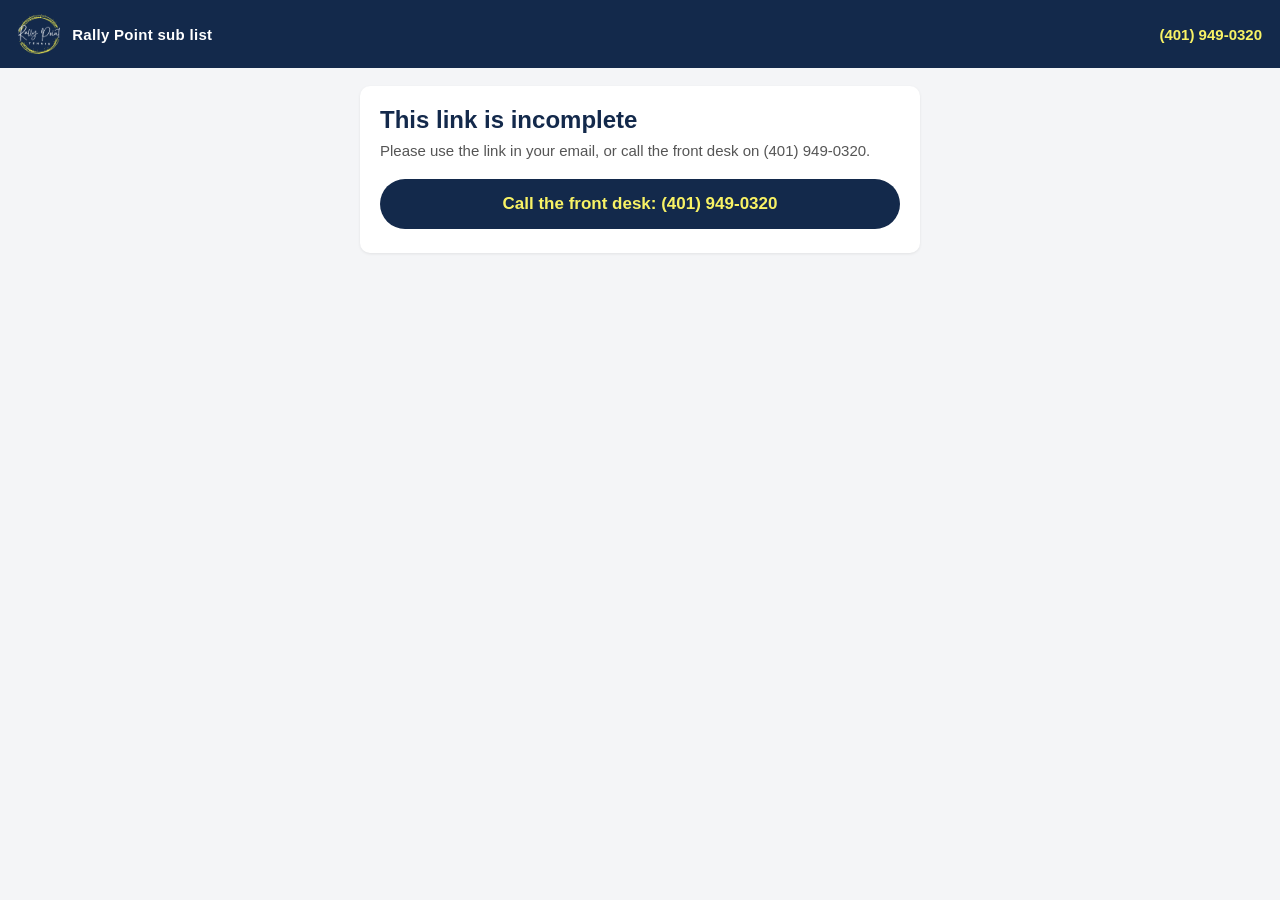
==== claim.html @ f784f1f8 "Publish pages (V14d)" ====
<!DOCTYPE html><html><head><meta charset="utf-8"><meta name="viewport" content="width=device-width, initial-scale=1"><title>A spot has opened</title><link rel="stylesheet" href="style.css"><meta name="referrer" content="no-referrer"></head><body><div class="band"><img alt="" src="logo.png"><div class="club">Rally Point sub list</div><a class="bphone" href="tel:4019490320">(401) 949-0320</a></div><div class="card" id="card"><h1 id="head">A spot has opened</h1><p class="lead" id="lead">Getting the match&#8230;</p><div id="match"></div><button class="act" id="go" hidden>I will take it</button><button class="act alt" id="wd" hidden>I can't make it after all</button><div class="say" id="out"></div><div id="tel"></div><div class="fine" id="fine" hidden>There is no charge to sub. Tapping puts you in line. It is a yes on this date - the desk still calls to confirm, and nothing is final until they do.</div></div><script>var DOOR="https://script.google.com/macros/s/AKfycbzzBlXj4Hk6V8oSJG2BAK8Vd2KqQnewhM2UHeZfyBNEjQkDcgzYHXYBDn3pQLAAO78b/exec";var rpN=0;var PHONE="(401) 949-0320",PHTEL="4019490320";function rpEsc(x){return String(x==null?"":x).replace(/&/g,"&amp;").replace(/</g,"&lt;").replace(/>/g,"&gt;").replace(/"/g,"&quot;");}function rpPhoneWords(){return PHONE?" on "+PHONE:"";}function rpTel(el){if(!el)return;el.innerHTML=PHONE?"<a class=\"telbox\" href=\"tel:"+rpEsc(PHTEL)+"\">Call the front desk: "+rpEsc(PHONE)+"</a>":"";}function rpQ(p){var s="";for(var k in p){if(p[k]===undefined||p[k]===null)continue;s+=(s?"&":"")+encodeURIComponent(k)+"="+encodeURIComponent(p[k]);}return s;}function rpCall(p,done){if(!DOOR){done({ok:false,error:"This page has no club address to ask. Tell the front desk"+rpPhoneWords()+"."});return;}var url=DOOR+"?"+rpQ(p);var finished=false;function fin(d){if(finished)return;finished=true;done(d);}setTimeout(function(){fin({ok:false,error:"The club's list did not answer. Please call the front desk"+rpPhoneWords()+"."});},12000);fetch(url,{redirect:"follow"}).then(function(r){return r.json();}).then(fin).catch(function(e){if(finished)return;var cb="rpCb"+(++rpN);var s=document.createElement("script");window[cb]=function(d){fin(d);};s.src=url+"&callback="+cb+"&t="+Date.now();s.onerror=function(){fin({ok:false,error:"Could not reach the club's list. Please call the front desk"+rpPhoneWords()+"."});};document.body.appendChild(s);});}function rpSay(el,cls,msg){el.className="say "+cls;el.textContent=msg;}function rpDown(form,out,tel,d){if(form)form.hidden=true;rpSay(out,"bad",(d&&(d.error||d.message))||"Could not reach the club's list. Please call the front desk"+rpPhoneWords()+".");rpTel(tel);}function rpParam(n){var m=new RegExp("[?&]"+n+"=([^&]*)").exec(location.search);return m?decodeURIComponent(m[1].replace(/\+/g," ")):"";}function rpNotDesk(d){var c=document.getElementById("card");if(!c)return;c.innerHTML="<h1>Not authorized</h1><div class=\"bad\">"+rpEsc((d&&d.message)||"Not authorized. This page is for the front desk.")+"</div>";}var out=document.getElementById("out"),go=document.getElementById("go"),wd=document.getElementById("wd"),lead=document.getElementById("lead"),head=document.getElementById("head"),fine=document.getElementById("fine"),mt=document.getElementById("match"),tel=document.getElementById("tel");var t=rpParam("t"),s=rpParam("s");function gone(d){document.getElementById("card").innerHTML="<h1>"+rpEsc(d.title||"")+"</h1>"+"<div class=\"done\">"+rpEsc(d.message||"")+"</div>";}function withdraw(b){b.disabled=true;var o=document.getElementById("out")||out;rpSay(o,"","Sending\u2026");rpCall({api:"withdraw",t:t,s:s},function(d){if(d&&d.past){gone(d);return;}if(d&&d.ok){land(d);}else{b.disabled=false;rpSay(o,"bad",(d&&(d.message||d.error))||"Something went wrong.");rpTel(document.getElementById("tel")||tel);}});}function land(d){var c=document.getElementById("card");c.innerHTML="<h1>"+rpEsc(d.title||"")+"</h1>"+(d.block||"")+"<div class=\""+(d.state||(d.ok?"done":"bad"))+"\">"+rpEsc(d.message||"")+"</div>"+(d.again?"<a class=\"act\" href=\""+rpEsc(location.href)+"\">Changed your mind? I will take it</a>":"<div class=\"fine\">Changed your mind? The link in your email still works \u2014 or tap below.</div>"+"<button class=\"act alt\" id=\"wd2\">I can't make it after all</button>")+"<div class=\"say\" id=\"out\"></div><div id=\"tel\"></div>";var w2=document.getElementById("wd2");if(w2)w2.addEventListener("click",function(){withdraw(w2);});rpTel(document.getElementById("tel"));}function show(d){mt.innerHTML=d.block||"";if(d.standing==="confirmed"){head.textContent="You are the sub";lead.textContent="The desk has confirmed you for this one. If you cannot make it after all, tap below and we will tell the desk.";wd.hidden=false;}else if(!d.open){if(d.standing==="first"||d.standing==="queued"){lead.textContent="";if(d.status==="Filled"){head.textContent="This one is covered";rpSay(out,"done","Thanks for saying yes — somebody else is playing. Nothing for you to do.");}else{head.textContent="Nobody was needed in the end";rpSay(out,"done","Thanks for saying yes. The desk closed this one, so nobody is subbing it.\n"+"You’re still on the sub list.");}}else{head.textContent="This one is closed";lead.textContent="It no longer needs a sub. Thanks for looking.";}}else if(d.standing==="first"||d.standing==="queued"){head.textContent="You have said yes to this one";lead.textContent="You are already in line. The desk calls before anything is final.";wd.hidden=false;}else{lead.textContent="Tap below and we put you in line - the desk calls to confirm.";go.hidden=false;fine.hidden=false;}}function dead(title,words){head.textContent=title;lead.textContent=words;rpTel(tel);}if(!t){dead("This link is incomplete","Please use the link in your email, or call the front desk"+rpPhoneWords()+".");}else{rpCall({api:"match",t:t,s:s},function(d){if(d&&d.past){gone(d);return;}if(d&&d.ok){show(d);}else{dead((d&&d.title)||"Could not get the match",(d&&(d.message||d.error))||"Please call the front desk"+rpPhoneWords()+".");}});}go.addEventListener("click",function(){go.disabled=true;rpSay(out,"","Sending\u2026");rpCall({api:"claim",t:t,s:s},function(d){if(d&&d.past){gone(d);return;}if(d&&d.ok){land(d);}else{go.disabled=false;go.textContent="I will take it";rpSay(out,"bad",((d&&(d.message||d.error))||"Something went wrong.")+" We do not know whether your yes went through. Tapping again is safe - it never puts you in line twice.");rpTel(tel);}});});wd.addEventListener("click",function(){withdraw(wd);});</script></body></html>
---- style.css ----
body{margin:0;background:#F4F5F7;font-family:Arial,Helvetica,sans-serif;color:#1B1F26}.band{background:#13294B;color:#FFFFFF;padding:14px 18px;display:flex;align-items:center;gap:12px}.band img{height:40px;width:auto}.band .club{font-weight:bold;font-size:15px;letter-spacing:.3px}.band .bphone{margin-left:auto;color:#F8F265;font-weight:bold;font-size:15px;text-decoration:none;white-space:nowrap}a.tel{color:#13294B;font-weight:bold;text-decoration:underline}a.telbox{display:block;margin-top:14px;padding:15px 14px;background:#13294B;color:#F8F265;font-weight:bold;font-size:17px;text-align:center;text-decoration:none;border-radius:999px}.help{margin:-2px 0 6px;color:#666;font-size:12.5px;line-height:1.45}.card{max-width:520px;margin:18px auto;background:#fff;border-radius:10px;padding:20px 20px 24px;box-shadow:0 1px 3px rgba(0,0,0,.08)}h1{font-size:24px;margin:0 0 6px;color:#13294B}p.lead{margin:0 0 18px;color:#555;font-size:15px;line-height:1.4}label{display:block;font-weight:bold;color:#13294B;font-size:14px;margin:14px 0 6px}input,select,textarea{width:100%;box-sizing:border-box;font-size:16px;padding:11px 12px;border:1px solid #C9CED6;border-radius:8px;background:#EAF2FB}textarea{min-height:70px;resize:vertical}small{color:#666;font-size:12px}button{width:100%;margin-top:20px;background:#13294B;color:#F8F265;font-weight:bold;font-size:17px;border:0;border-radius:999px;padding:14px;cursor:pointer}button[disabled]{opacity:.6}.rule{margin-top:16px;padding:10px 12px;border-left:4px solid #F8F265;background:#FFFBE6;font-size:13px;color:#444;line-height:1.4}.done{background:#E6F4EA;border-left:4px solid #2E7D32;padding:14px;border-radius:8px;font-size:16px;line-height:1.45;white-space:pre-wrap}.bad{background:#FDECEA;border-left:4px solid #B00020;padding:12px;border-radius:8px;font-size:15px;line-height:1.4;margin-top:14px;white-space:pre-wrap}.attention{background:#FFF4D6;border-left:4px solid #E08900;padding:14px;border-radius:8px;font-size:16px;line-height:1.45;white-space:pre-wrap}.desk{display:inline-block;background:#F8F265;color:#13294B;font-size:12px;font-weight:bold;padding:3px 8px;border-radius:999px;margin-left:8px;vertical-align:middle}a.big{display:block;margin-top:16px;padding:18px 14px;background:#13294B;color:#F8F265;font-weight:bold;font-size:18px;text-align:center;text-decoration:none;border-radius:999px}a.big.alt{background:#F8F265;color:#13294B;border:2px solid #13294B}.groups{margin-top:6px;border:1px solid #C9CED6;border-radius:8px;overflow:hidden}.groups label{display:flex;align-items:center;gap:12px;margin:0;padding:12px 14px;font-weight:normal;color:#1B1F26;font-size:16px;border-top:1px solid #E3E6EB;background:#fff;cursor:pointer}.groups label:first-child{border-top:0}.groups input{width:22px;height:22px;flex:0 0 auto;padding:0;background:#fff}.match{margin:0 0 16px;padding:16px 16px 14px;background:#FAFBFD;border:1px solid #DCE1E8;border-left:6px solid #F8F265;border-radius:10px}.match .mgroup{font-size:21px;line-height:1.25;color:#13294B}.match .mwhen{margin-top:8px;font-size:19px;font-weight:bold;line-height:1.3;color:#1B1F26}.pill{display:inline-block;margin-top:12px;background:#13294B;color:#F8F265;font-weight:bold;font-size:13px;letter-spacing:.4px;padding:5px 12px;border-radius:999px}.next{margin-top:16px}.next .nhead{font-weight:bold;color:#13294B;font-size:15px;margin:0 0 8px}.next .nline{position:relative;padding-left:18px;margin:0 0 7px;font-size:15px;line-height:1.4;color:#333}.next .nline:before{content:"";position:absolute;left:0;top:8px;width:7px;height:7px;border-radius:50%;background:#13294B}button.alt{background:#F8F265;color:#13294B;border:2px solid #13294B}button.line{background:#FFFFFF;color:#13294B;border:2px solid #13294B;font-size:15px;padding:11px}a.quiet{display:block;margin-top:16px;text-align:center;color:#13294B;font-size:14px;text-decoration:underline}.req{margin-top:14px;padding:14px 14px 12px;border:1px solid #DCE1E8;border-radius:10px;background:#fff}.req .rtop{display:flex;align-items:center;gap:10px;flex-wrap:wrap}.req .rgroup{font-weight:bold;font-size:17px;color:#13294B}.req .rwhen{margin-top:6px;font-size:16px;font-weight:bold;color:#1B1F26}.req .rwho{margin-top:4px;font-size:14px;color:#444}.req .rline{margin-top:8px;font-size:14px;color:#1B1F26}.req .rline.none{color:#777;font-style:italic}.req .rtold{margin-top:6px;font-size:12px;color:#666}.req .rmeans{margin-top:5px;font-size:12px;color:#666}.req .rnote{margin-top:8px;font-size:12px;color:#666;font-style:italic;line-height:1.4}.req .rlogged{margin-top:4px;font-size:12px;color:#888}.req .racts button{margin-top:10px;font-size:15px;padding:12px}.req .phone{display:flex;gap:8px;align-items:stretch;margin-top:10px}.req .phone input{flex:1;min-width:0;margin:0;padding:10px 12px;font:inherit;font-size:15px}.req .phone button{width:auto;flex:0 0 auto;margin:0}.badge{display:inline-block;font-size:12px;font-weight:bold;letter-spacing:.4px;padding:4px 10px;border-radius:999px;text-transform:uppercase}.b-open{background:#FFF4D6;color:#8A5A00;border:1px solid #E8C46A}.b-claimed{background:#DCEBFA;color:#12457A;border:1px solid #9BC4E8}.b-filled{background:#E6F4EA;color:#1B5E20;border:1px solid #A5D6A9}.b-done{background:#EEF1F6;color:#555;border:1px solid #CDD3DC}.empty{margin-top:16px;padding:14px;background:#EEF1F6;border-radius:8px;color:#555;font-size:15px}button.who{margin-top:10px}.act{display:block;width:100%;box-sizing:border-box;margin:18px 0 6px;padding:17px 18px;background:#F8F265;color:#13294B;border:0;border-radius:10px;font:600 18px/1.2 inherit;text-align:center;text-decoration:none;cursor:pointer}.act:active{transform:translateY(1px)}.act[hidden]{display:none}.act[disabled]{opacity:.55;cursor:default}.quiet{display:block;margin-top:14px;text-align:center;color:#13294B;font-size:15px}.say{margin-top:14px;padding:12px 14px;border-radius:8px;background:#F4F5F7;font-size:15px;line-height:1.45;white-space:pre-wrap}.say.ok{background:#E8F5E9;color:#1B5E20}.say.bad{background:#FDECEA;color:#8A1C1C}.say.done{background:#E8F5E9;color:#1B5E20}.say.attention{background:#FFF4D6;color:#7A4A00}.say:empty{display:none}.fine{color:#777;font-size:13px;margin-top:18px;line-height:1.45}.rq{border-top:1px solid #E3E6EB;padding:14px 0}.rq b{display:block;font-size:17px;color:#13294B}.rq .when{color:#555;font-size:15px;margin-top:2px}.rq .line{margin-top:6px;font-size:15px}.rq .todo{margin-top:6px;font-size:15px;font-weight:600;color:#13294B}.rq .btns{margin-top:10px;display:flex;flex-wrap:wrap;gap:8px}.rq .btns button{padding:11px 13px;border:1px solid #C9CFD8;background:#fff;border-radius:8px;font:inherit;font-size:15px;cursor:pointer}.groups{margin-top:6px;border-top:1px solid #E3E6EB}.groups label{display:grid;grid-template-columns:24px 1fr;gap:12px;align-items:center;margin:0;padding:13px 2px;border-bottom:1px solid #E3E6EB;font-weight:400;color:#222222;font-size:16px;line-height:1.3;text-align:left}.groups input{width:22px;height:22px;margin:0;padding:0;border-radius:4px;background:#FFFFFF}.groups .loading{padding:13px 2px;color:#777;font-size:15px}.loading{padding:13px 2px;color:#777;font-size:15px}.sechead{margin:26px 0 0;padding-top:14px;border-top:1px solid #E3E6EB;font-size:14px;font-weight:600;letter-spacing:.3px;color:#777;text-transform:none}.say .btns{margin-top:10px;display:flex;flex-wrap:wrap;gap:8px}.say .btns button{width:auto;margin:0;padding:11px 13px;border:1px solid #C9CFD8;background:#fff;color:#13294B;border-radius:8px;font:inherit;font-size:15px;font-weight:600;cursor:pointer}
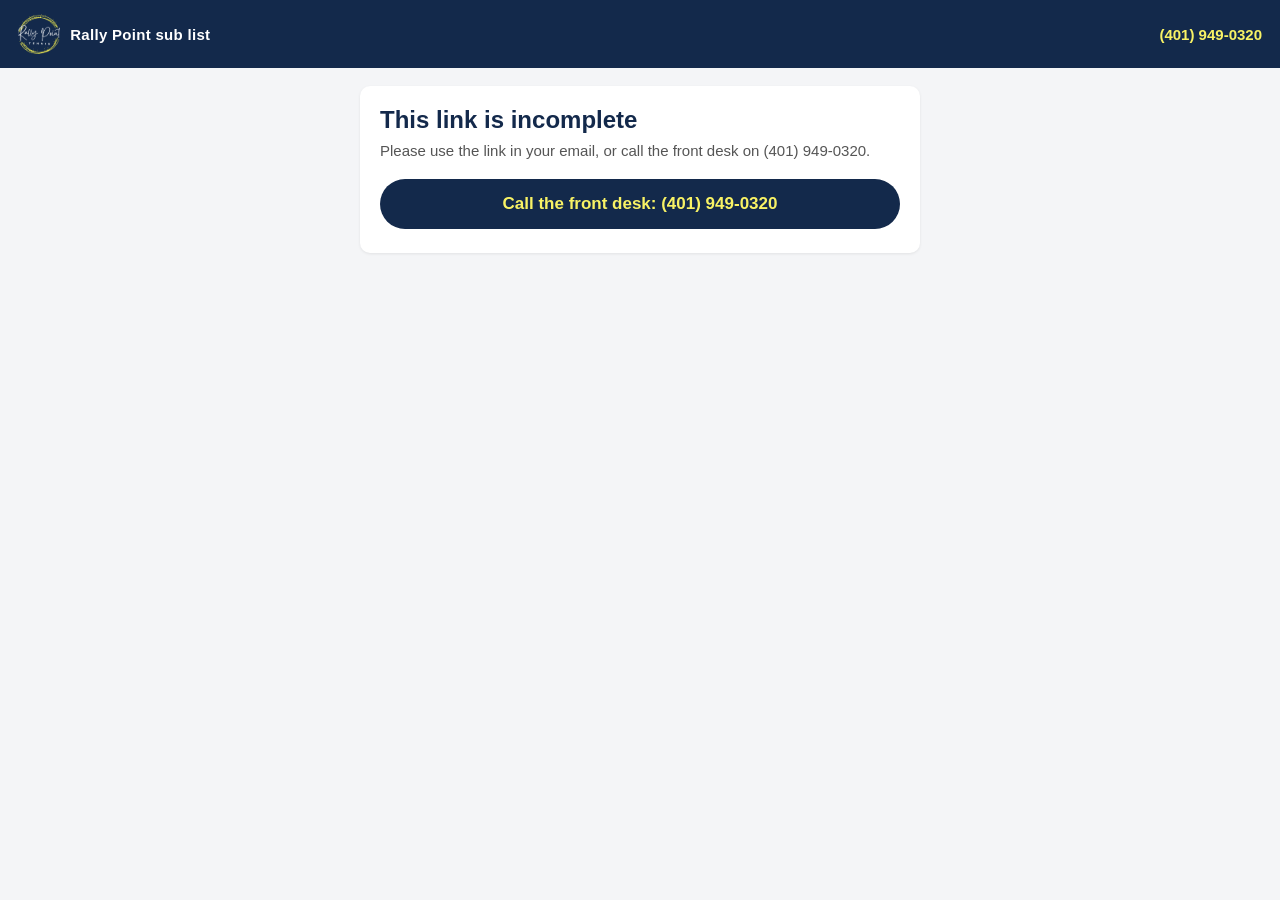
==== commit a3a5589f: "Publish pages (V14h)" ====
--- a/claim.html
+++ b/claim.html
@@ -1 +1 @@
-<!DOCTYPE html><html><head><meta charset="utf-8"><meta name="viewport" content="width=device-width, initial-scale=1"><title>A spot has opened</title><link rel="stylesheet" href="style.css"><meta name="referrer" content="no-referrer"></head><body><div class="band"><img alt="" src="logo.png"><div class="club">Rally Point sub list</div><a class="bphone" href="tel:4019490320">(401) 949-0320</a></div><div class="card" id="card"><h1 id="head">A spot has opened</h1><p class="lead" id="lead">Getting the match&#8230;</p><div id="match"></div><button class="act" id="go" hidden>I will take it</button><button class="act alt" id="wd" hidden>I can't make it after all</button><div class="say" id="out"></div><div id="tel"></div><div class="fine" id="fine" hidden>There is no charge to sub. Tapping puts you in line. It is a yes on this date - the desk still calls to confirm, and nothing is final until they do.</div></div><script>var DOOR="https://script.google.com/macros/s/AKfycbzzBlXj4Hk6V8oSJG2BAK8Vd2KqQnewhM2UHeZfyBNEjQkDcgzYHXYBDn3pQLAAO78b/exec";var rpN=0;var PHONE="(401) 949-0320",PHTEL="4019490320";function rpEsc(x){return String(x==null?"":x).replace(/&/g,"&amp;").replace(/</g,"&lt;").replace(/>/g,"&gt;").replace(/"/g,"&quot;");}function rpPhoneWords(){return PHONE?" on "+PHONE:"";}function rpTel(el){if(!el)return;el.innerHTML=PHONE?"<a class=\"telbox\" href=\"tel:"+rpEsc(PHTEL)+"\">Call the front desk: "+rpEsc(PHONE)+"</a>":"";}function rpQ(p){var s="";for(var k in p){if(p[k]===undefined||p[k]===null)continue;s+=(s?"&":"")+encodeURIComponent(k)+"="+encodeURIComponent(p[k]);}return s;}function rpCall(p,done){if(!DOOR){done({ok:false,error:"This page has no club address to ask. Tell the front desk"+rpPhoneWords()+"."});return;}var url=DOOR+"?"+rpQ(p);var finished=false;function fin(d){if(finished)return;finished=true;done(d);}setTimeout(function(){fin({ok:false,error:"The club's list did not answer. Please call the front desk"+rpPhoneWords()+"."});},12000);fetch(url,{redirect:"follow"}).then(function(r){return r.json();}).then(fin).catch(function(e){if(finished)return;var cb="rpCb"+(++rpN);var s=document.createElement("script");window[cb]=function(d){fin(d);};s.src=url+"&callback="+cb+"&t="+Date.now();s.onerror=function(){fin({ok:false,error:"Could not reach the club's list. Please call the front desk"+rpPhoneWords()+"."});};document.body.appendChild(s);});}function rpSay(el,cls,msg){el.className="say "+cls;el.textContent=msg;}function rpDown(form,out,tel,d){if(form)form.hidden=true;rpSay(out,"bad",(d&&(d.error||d.message))||"Could not reach the club's list. Please call the front desk"+rpPhoneWords()+".");rpTel(tel);}function rpParam(n){var m=new RegExp("[?&]"+n+"=([^&]*)").exec(location.search);return m?decodeURIComponent(m[1].replace(/\+/g," ")):"";}function rpNotDesk(d){var c=document.getElementById("card");if(!c)return;c.innerHTML="<h1>Not authorized</h1><div class=\"bad\">"+rpEsc((d&&d.message)||"Not authorized. This page is for the front desk.")+"</div>";}var out=document.getElementById("out"),go=document.getElementById("go"),wd=document.getElementById("wd"),lead=document.getElementById("lead"),head=document.getElementById("head"),fine=document.getElementById("fine"),mt=document.getElementById("match"),tel=document.getElementById("tel");var t=rpParam("t"),s=rpParam("s");function gone(d){document.getElementById("card").innerHTML="<h1>"+rpEsc(d.title||"")+"</h1>"+"<div class=\"done\">"+rpEsc(d.message||"")+"</div>";}function withdraw(b){b.disabled=true;var o=document.getElementById("out")||out;rpSay(o,"","Sending\u2026");rpCall({api:"withdraw",t:t,s:s},function(d){if(d&&d.past){gone(d);return;}if(d&&d.ok){land(d);}else{b.disabled=false;rpSay(o,"bad",(d&&(d.message||d.error))||"Something went wrong.");rpTel(document.getElementById("tel")||tel);}});}function land(d){var c=document.getElementById("card");c.innerHTML="<h1>"+rpEsc(d.title||"")+"</h1>"+(d.block||"")+"<div class=\""+(d.state||(d.ok?"done":"bad"))+"\">"+rpEsc(d.message||"")+"</div>"+(d.again?"<a class=\"act\" href=\""+rpEsc(location.href)+"\">Changed your mind? I will take it</a>":"<div class=\"fine\">Changed your mind? The link in your email still works \u2014 or tap below.</div>"+"<button class=\"act alt\" id=\"wd2\">I can't make it after all</button>")+"<div class=\"say\" id=\"out\"></div><div id=\"tel\"></div>";var w2=document.getElementById("wd2");if(w2)w2.addEventListener("click",function(){withdraw(w2);});rpTel(document.getElementById("tel"));}function show(d){mt.innerHTML=d.block||"";if(d.standing==="confirmed"){head.textContent="You are the sub";lead.textContent="The desk has confirmed you for this one. If you cannot make it after all, tap below and we will tell the desk.";wd.hidden=false;}else if(!d.open){if(d.standing==="first"||d.standing==="queued"){lead.textContent="";if(d.status==="Filled"){head.textContent="This one is covered";rpSay(out,"done","Thanks for saying yes — somebody else is playing. Nothing for you to do.");}else{head.textContent="Nobody was needed in the end";rpSay(out,"done","Thanks for saying yes. The desk closed this one, so nobody is subbing it.\n"+"You’re still on the sub list.");}}else{head.textContent="This one is closed";lead.textContent="It no longer needs a sub. Thanks for looking.";}}else if(d.standing==="first"||d.standing==="queued"){head.textContent="You have said yes to this one";lead.textContent="You are already in line. The desk calls before anything is final.";wd.hidden=false;}else{lead.textContent="Tap below and we put you in line - the desk calls to confirm.";go.hidden=false;fine.hidden=false;}}function dead(title,words){head.textContent=title;lead.textContent=words;rpTel(tel);}if(!t){dead("This link is incomplete","Please use the link in your email, or call the front desk"+rpPhoneWords()+".");}else{rpCall({api:"match",t:t,s:s},function(d){if(d&&d.past){gone(d);return;}if(d&&d.ok){show(d);}else{dead((d&&d.title)||"Could not get the match",(d&&(d.message||d.error))||"Please call the front desk"+rpPhoneWords()+".");}});}go.addEventListener("click",function(){go.disabled=true;rpSay(out,"","Sending\u2026");rpCall({api:"claim",t:t,s:s},function(d){if(d&&d.past){gone(d);return;}if(d&&d.ok){land(d);}else{go.disabled=false;go.textContent="I will take it";rpSay(out,"bad",((d&&(d.message||d.error))||"Something went wrong.")+" We do not know whether your yes went through. Tapping again is safe - it never puts you in line twice.");rpTel(tel);}});});wd.addEventListener("click",function(){withdraw(wd);});</script></body></html>+<!DOCTYPE html><html><head><meta charset="utf-8"><meta name="viewport" content="width=device-width, initial-scale=1"><title>A spot has opened</title><link rel="stylesheet" href="style.css"><meta name="referrer" content="no-referrer"></head><body><div class="band"><a class="home" href="./"><img alt="" src="logo.png"><div class="club">Rally Point sub list</div></a><a class="bphone" href="tel:4019490320">(401) 949-0320</a></div><div class="card" id="card"><h1 id="head">A spot has opened</h1><p class="lead" id="lead">Getting the match&#8230;</p><div id="match"></div><button class="act" id="go" hidden>I will take it</button><button class="act alt" id="wd" hidden>I can't make it after all</button><div class="say" id="out"></div><div id="tel"></div><div class="fine" id="fine" hidden>There is no charge to sub. Tapping puts you in line. It is a yes on this date - the desk still calls to confirm, and nothing is final until they do.</div></div><script>var DOOR="https://script.google.com/macros/s/AKfycbzzBlXj4Hk6V8oSJG2BAK8Vd2KqQnewhM2UHeZfyBNEjQkDcgzYHXYBDn3pQLAAO78b/exec";var rpN=0;var PHONE="(401) 949-0320",PHTEL="4019490320";function rpEsc(x){return String(x==null?"":x).replace(/&/g,"&amp;").replace(/</g,"&lt;").replace(/>/g,"&gt;").replace(/"/g,"&quot;");}function rpPhoneWords(){return PHONE?" on "+PHONE:"";}function rpTel(el){if(!el)return;el.innerHTML=PHONE?"<a class=\"telbox\" href=\"tel:"+rpEsc(PHTEL)+"\">Call the front desk: "+rpEsc(PHONE)+"</a>":"";}function rpQ(p){var s="";for(var k in p){if(p[k]===undefined||p[k]===null)continue;s+=(s?"&":"")+encodeURIComponent(k)+"="+encodeURIComponent(p[k]);}return s;}function rpCall(p,done){if(!DOOR){done({ok:false,error:"This page has no club address to ask. Tell the front desk"+rpPhoneWords()+"."});return;}var url=DOOR+"?"+rpQ(p);var finished=false;function fin(d){if(finished)return;finished=true;done(d);}setTimeout(function(){fin({ok:false,error:"The club's list did not answer. Please call the front desk"+rpPhoneWords()+"."});},12000);fetch(url,{redirect:"follow"}).then(function(r){return r.json();}).then(fin).catch(function(e){if(finished)return;var cb="rpCb"+(++rpN);var s=document.createElement("script");window[cb]=function(d){fin(d);};s.src=url+"&callback="+cb+"&t="+Date.now();s.onerror=function(){fin({ok:false,error:"Could not reach the club's list. Please call the front desk"+rpPhoneWords()+"."});};document.body.appendChild(s);});}function rpSay(el,cls,msg){el.className="say "+cls;el.textContent=msg;}function rpDown(form,out,tel,d){if(form)form.hidden=true;rpSay(out,"bad",(d&&(d.error||d.message))||"Could not reach the club's list. Please call the front desk"+rpPhoneWords()+".");rpTel(tel);}function rpParam(n){var m=new RegExp("[?&]"+n+"=([^&]*)").exec(location.search);return m?decodeURIComponent(m[1].replace(/\+/g," ")):"";}function rpNotDesk(d){var c=document.getElementById("card");if(!c)return;c.innerHTML="<h1>Not authorized</h1><div class=\"bad\">"+rpEsc((d&&d.message)||"Not authorized. This page is for the front desk.")+"</div>";}var out=document.getElementById("out"),go=document.getElementById("go"),wd=document.getElementById("wd"),lead=document.getElementById("lead"),head=document.getElementById("head"),fine=document.getElementById("fine"),mt=document.getElementById("match"),tel=document.getElementById("tel");var t=rpParam("t"),s=rpParam("s");function gone(d){document.getElementById("card").innerHTML="<h1>"+rpEsc(d.title||"")+"</h1>"+"<div class=\"done\">"+rpEsc(d.message||"")+"</div>";}function withdraw(b){b.disabled=true;var o=document.getElementById("out")||out;rpSay(o,"","Sending\u2026");rpCall({api:"withdraw",t:t,s:s},function(d){if(d&&d.past){gone(d);return;}if(d&&d.ok){land(d);}else{b.disabled=false;rpSay(o,"bad",(d&&(d.message||d.error))||"Something went wrong.");rpTel(document.getElementById("tel")||tel);}});}function land(d){var c=document.getElementById("card");c.innerHTML="<h1>"+rpEsc(d.title||"")+"</h1>"+(d.block||"")+"<div class=\""+(d.state||(d.ok?"done":"bad"))+"\">"+rpEsc(d.message||"")+"</div>"+(d.again?"<a class=\"act\" href=\""+rpEsc(location.href)+"\">Changed your mind? I will take it</a>":"<div class=\"fine\">Changed your mind? The link in your email still works \u2014 or tap below.</div>"+"<button class=\"act alt\" id=\"wd2\">I can't make it after all</button>")+"<div class=\"say\" id=\"out\"></div><div id=\"tel\"></div>";var w2=document.getElementById("wd2");if(w2)w2.addEventListener("click",function(){withdraw(w2);});rpTel(document.getElementById("tel"));}function show(d){mt.innerHTML=d.block||"";if(d.standing==="confirmed"){head.textContent="You are the sub";lead.textContent="The desk has confirmed you for this one. If you cannot make it after all, tap below and we will tell the desk.";wd.hidden=false;}else if(!d.open){if(d.standing==="first"||d.standing==="queued"){lead.textContent="";if(d.status==="Filled"){head.textContent="This one is covered";rpSay(out,"done","Thanks for saying yes — somebody else is playing. Nothing for you to do.");}else{head.textContent="Nobody was needed in the end";rpSay(out,"done","Thanks for saying yes. The desk closed this one, so nobody is subbing it.\n"+"You’re still on the sub list.");}}else{head.textContent="This one is closed";lead.textContent="It no longer needs a sub. Thanks for looking.";}}else if(d.standing==="first"||d.standing==="queued"){head.textContent="You have said yes to this one";lead.textContent="You are already in line. The desk calls before anything is final.";wd.hidden=false;}else{lead.textContent="Tap below and we put you in line - the desk calls to confirm.";go.hidden=false;fine.hidden=false;}}function dead(title,words){head.textContent=title;lead.textContent=words;rpTel(tel);}if(!t){dead("This link is incomplete","Please use the link in your email, or call the front desk"+rpPhoneWords()+".");}else{rpCall({api:"match",t:t,s:s},function(d){if(d&&d.past){gone(d);return;}if(d&&d.ok){show(d);}else{dead((d&&d.title)||"Could not get the match",(d&&(d.message||d.error))||"Please call the front desk"+rpPhoneWords()+".");}});}go.addEventListener("click",function(){go.disabled=true;rpSay(out,"","Sending\u2026");rpCall({api:"claim",t:t,s:s},function(d){if(d&&d.past){gone(d);return;}if(d&&d.ok){land(d);}else{go.disabled=false;go.textContent="I will take it";rpSay(out,"bad",((d&&(d.message||d.error))||"Something went wrong.")+" We do not know whether your yes went through. Tapping again is safe - it never puts you in line twice.");rpTel(tel);}});});wd.addEventListener("click",function(){withdraw(wd);});</script></body></html>
--- a/style.css
+++ b/style.css
@@ -1 +1 @@
-body{margin:0;background:#F4F5F7;font-family:Arial,Helvetica,sans-serif;color:#1B1F26}.band{background:#13294B;color:#FFFFFF;padding:14px 18px;display:flex;align-items:center;gap:12px}.band img{height:40px;width:auto}.band .club{font-weight:bold;font-size:15px;letter-spacing:.3px}.band .bphone{margin-left:auto;color:#F8F265;font-weight:bold;font-size:15px;text-decoration:none;white-space:nowrap}a.tel{color:#13294B;font-weight:bold;text-decoration:underline}a.telbox{display:block;margin-top:14px;padding:15px 14px;background:#13294B;color:#F8F265;font-weight:bold;font-size:17px;text-align:center;text-decoration:none;border-radius:999px}.help{margin:-2px 0 6px;color:#666;font-size:12.5px;line-height:1.45}.card{max-width:520px;margin:18px auto;background:#fff;border-radius:10px;padding:20px 20px 24px;box-shadow:0 1px 3px rgba(0,0,0,.08)}h1{font-size:24px;margin:0 0 6px;color:#13294B}p.lead{margin:0 0 18px;color:#555;font-size:15px;line-height:1.4}label{display:block;font-weight:bold;color:#13294B;font-size:14px;margin:14px 0 6px}input,select,textarea{width:100%;box-sizing:border-box;font-size:16px;padding:11px 12px;border:1px solid #C9CED6;border-radius:8px;background:#EAF2FB}textarea{min-height:70px;resize:vertical}small{color:#666;font-size:12px}button{width:100%;margin-top:20px;background:#13294B;color:#F8F265;font-weight:bold;font-size:17px;border:0;border-radius:999px;padding:14px;cursor:pointer}button[disabled]{opacity:.6}.rule{margin-top:16px;padding:10px 12px;border-left:4px solid #F8F265;background:#FFFBE6;font-size:13px;color:#444;line-height:1.4}.done{background:#E6F4EA;border-left:4px solid #2E7D32;padding:14px;border-radius:8px;font-size:16px;line-height:1.45;white-space:pre-wrap}.bad{background:#FDECEA;border-left:4px solid #B00020;padding:12px;border-radius:8px;font-size:15px;line-height:1.4;margin-top:14px;white-space:pre-wrap}.attention{background:#FFF4D6;border-left:4px solid #E08900;padding:14px;border-radius:8px;font-size:16px;line-height:1.45;white-space:pre-wrap}.desk{display:inline-block;background:#F8F265;color:#13294B;font-size:12px;font-weight:bold;padding:3px 8px;border-radius:999px;margin-left:8px;vertical-align:middle}a.big{display:block;margin-top:16px;padding:18px 14px;background:#13294B;color:#F8F265;font-weight:bold;font-size:18px;text-align:center;text-decoration:none;border-radius:999px}a.big.alt{background:#F8F265;color:#13294B;border:2px solid #13294B}.groups{margin-top:6px;border:1px solid #C9CED6;border-radius:8px;overflow:hidden}.groups label{display:flex;align-items:center;gap:12px;margin:0;padding:12px 14px;font-weight:normal;color:#1B1F26;font-size:16px;border-top:1px solid #E3E6EB;background:#fff;cursor:pointer}.groups label:first-child{border-top:0}.groups input{width:22px;height:22px;flex:0 0 auto;padding:0;background:#fff}.match{margin:0 0 16px;padding:16px 16px 14px;background:#FAFBFD;border:1px solid #DCE1E8;border-left:6px solid #F8F265;border-radius:10px}.match .mgroup{font-size:21px;line-height:1.25;color:#13294B}.match .mwhen{margin-top:8px;font-size:19px;font-weight:bold;line-height:1.3;color:#1B1F26}.pill{display:inline-block;margin-top:12px;background:#13294B;color:#F8F265;font-weight:bold;font-size:13px;letter-spacing:.4px;padding:5px 12px;border-radius:999px}.next{margin-top:16px}.next .nhead{font-weight:bold;color:#13294B;font-size:15px;margin:0 0 8px}.next .nline{position:relative;padding-left:18px;margin:0 0 7px;font-size:15px;line-height:1.4;color:#333}.next .nline:before{content:"";position:absolute;left:0;top:8px;width:7px;height:7px;border-radius:50%;background:#13294B}button.alt{background:#F8F265;color:#13294B;border:2px solid #13294B}button.line{background:#FFFFFF;color:#13294B;border:2px solid #13294B;font-size:15px;padding:11px}a.quiet{display:block;margin-top:16px;text-align:center;color:#13294B;font-size:14px;text-decoration:underline}.req{margin-top:14px;padding:14px 14px 12px;border:1px solid #DCE1E8;border-radius:10px;background:#fff}.req .rtop{display:flex;align-items:center;gap:10px;flex-wrap:wrap}.req .rgroup{font-weight:bold;font-size:17px;color:#13294B}.req .rwhen{margin-top:6px;font-size:16px;font-weight:bold;color:#1B1F26}.req .rwho{margin-top:4px;font-size:14px;color:#444}.req .rline{margin-top:8px;font-size:14px;color:#1B1F26}.req .rline.none{color:#777;font-style:italic}.req .rtold{margin-top:6px;font-size:12px;color:#666}.req .rmeans{margin-top:5px;font-size:12px;color:#666}.req .rnote{margin-top:8px;font-size:12px;color:#666;font-style:italic;line-height:1.4}.req .rlogged{margin-top:4px;font-size:12px;color:#888}.req .racts button{margin-top:10px;font-size:15px;padding:12px}.req .phone{display:flex;gap:8px;align-items:stretch;margin-top:10px}.req .phone input{flex:1;min-width:0;margin:0;padding:10px 12px;font:inherit;font-size:15px}.req .phone button{width:auto;flex:0 0 auto;margin:0}.badge{display:inline-block;font-size:12px;font-weight:bold;letter-spacing:.4px;padding:4px 10px;border-radius:999px;text-transform:uppercase}.b-open{background:#FFF4D6;color:#8A5A00;border:1px solid #E8C46A}.b-claimed{background:#DCEBFA;color:#12457A;border:1px solid #9BC4E8}.b-filled{background:#E6F4EA;color:#1B5E20;border:1px solid #A5D6A9}.b-done{background:#EEF1F6;color:#555;border:1px solid #CDD3DC}.empty{margin-top:16px;padding:14px;background:#EEF1F6;border-radius:8px;color:#555;font-size:15px}button.who{margin-top:10px}.act{display:block;width:100%;box-sizing:border-box;margin:18px 0 6px;padding:17px 18px;background:#F8F265;color:#13294B;border:0;border-radius:10px;font:600 18px/1.2 inherit;text-align:center;text-decoration:none;cursor:pointer}.act:active{transform:translateY(1px)}.act[hidden]{display:none}.act[disabled]{opacity:.55;cursor:default}.quiet{display:block;margin-top:14px;text-align:center;color:#13294B;font-size:15px}.say{margin-top:14px;padding:12px 14px;border-radius:8px;background:#F4F5F7;font-size:15px;line-height:1.45;white-space:pre-wrap}.say.ok{background:#E8F5E9;color:#1B5E20}.say.bad{background:#FDECEA;color:#8A1C1C}.say.done{background:#E8F5E9;color:#1B5E20}.say.attention{background:#FFF4D6;color:#7A4A00}.say:empty{display:none}.fine{color:#777;font-size:13px;margin-top:18px;line-height:1.45}.rq{border-top:1px solid #E3E6EB;padding:14px 0}.rq b{display:block;font-size:17px;color:#13294B}.rq .when{color:#555;font-size:15px;margin-top:2px}.rq .line{margin-top:6px;font-size:15px}.rq .todo{margin-top:6px;font-size:15px;font-weight:600;color:#13294B}.rq .btns{margin-top:10px;display:flex;flex-wrap:wrap;gap:8px}.rq .btns button{padding:11px 13px;border:1px solid #C9CFD8;background:#fff;border-radius:8px;font:inherit;font-size:15px;cursor:pointer}.groups{margin-top:6px;border-top:1px solid #E3E6EB}.groups label{display:grid;grid-template-columns:24px 1fr;gap:12px;align-items:center;margin:0;padding:13px 2px;border-bottom:1px solid #E3E6EB;font-weight:400;color:#222222;font-size:16px;line-height:1.3;text-align:left}.groups input{width:22px;height:22px;margin:0;padding:0;border-radius:4px;background:#FFFFFF}.groups .loading{padding:13px 2px;color:#777;font-size:15px}.loading{padding:13px 2px;color:#777;font-size:15px}.sechead{margin:26px 0 0;padding-top:14px;border-top:1px solid #E3E6EB;font-size:14px;font-weight:600;letter-spacing:.3px;color:#777;text-transform:none}.say .btns{margin-top:10px;display:flex;flex-wrap:wrap;gap:8px}.say .btns button{width:auto;margin:0;padding:11px 13px;border:1px solid #C9CFD8;background:#fff;color:#13294B;border-radius:8px;font:inherit;font-size:15px;font-weight:600;cursor:pointer}+body{margin:0;background:#F4F5F7;font-family:Arial,Helvetica,sans-serif;color:#1B1F26}.band{background:#13294B;color:#FFFFFF;padding:14px 18px;display:flex;align-items:center;gap:12px}.band img{height:40px;width:auto}.band .club{font-weight:bold;font-size:15px;letter-spacing:.3px}.band .bphone{margin-left:auto;color:#F8F265;font-weight:bold;font-size:15px;text-decoration:none;white-space:nowrap}a.tel{color:#13294B;font-weight:bold;text-decoration:underline}a.telbox{display:block;margin-top:14px;padding:15px 14px;background:#13294B;color:#F8F265;font-weight:bold;font-size:17px;text-align:center;text-decoration:none;border-radius:999px}.help{margin:-2px 0 6px;color:#666;font-size:12.5px;line-height:1.45}.card{max-width:520px;margin:18px auto;background:#fff;border-radius:10px;padding:20px 20px 24px;box-shadow:0 1px 3px rgba(0,0,0,.08)}h1{font-size:24px;margin:0 0 6px;color:#13294B}p.lead{margin:0 0 18px;color:#555;font-size:15px;line-height:1.4}label{display:block;font-weight:bold;color:#13294B;font-size:14px;margin:14px 0 6px}input,select,textarea{width:100%;box-sizing:border-box;font-size:16px;padding:11px 12px;border:1px solid #C9CED6;border-radius:8px;background:#EAF2FB}textarea{min-height:70px;resize:vertical}small{color:#666;font-size:12px}button{width:100%;margin-top:20px;background:#13294B;color:#F8F265;font-weight:bold;font-size:17px;border:0;border-radius:999px;padding:14px;cursor:pointer}button[disabled]{opacity:.6}.rule{margin-top:16px;padding:10px 12px;border-left:4px solid #F8F265;background:#FFFBE6;font-size:13px;color:#444;line-height:1.4}.done{background:#E6F4EA;border-left:4px solid #2E7D32;padding:14px;border-radius:8px;font-size:16px;line-height:1.45;white-space:pre-wrap}.bad{background:#FDECEA;border-left:4px solid #B00020;padding:12px;border-radius:8px;font-size:15px;line-height:1.4;margin-top:14px;white-space:pre-wrap}.attention{background:#FFF4D6;border-left:4px solid #E08900;padding:14px;border-radius:8px;font-size:16px;line-height:1.45;white-space:pre-wrap}.desk{display:inline-block;background:#F8F265;color:#13294B;font-size:12px;font-weight:bold;padding:3px 8px;border-radius:999px;margin-left:8px;vertical-align:middle}a.big{display:block;margin-top:16px;padding:18px 14px;background:#13294B;color:#F8F265;font-weight:bold;font-size:18px;text-align:center;text-decoration:none;border-radius:999px}a.big.alt{background:#F8F265;color:#13294B;border:2px solid #13294B}.groups{margin-top:6px;border:1px solid #C9CED6;border-radius:8px;overflow:hidden}.groups label{display:flex;align-items:center;gap:12px;margin:0;padding:12px 14px;font-weight:normal;color:#1B1F26;font-size:16px;border-top:1px solid #E3E6EB;background:#fff;cursor:pointer}.groups label:first-child{border-top:0}.groups input{width:22px;height:22px;flex:0 0 auto;padding:0;background:#fff}.match{margin:0 0 16px;padding:16px 16px 14px;background:#FAFBFD;border:1px solid #DCE1E8;border-left:6px solid #F8F265;border-radius:10px}.match .mgroup{font-size:21px;line-height:1.25;color:#13294B}.match .mwhen{margin-top:8px;font-size:19px;font-weight:bold;line-height:1.3;color:#1B1F26}.pill{display:inline-block;margin-top:12px;background:#13294B;color:#F8F265;font-weight:bold;font-size:13px;letter-spacing:.4px;padding:5px 12px;border-radius:999px}.next{margin-top:16px}.next .nhead{font-weight:bold;color:#13294B;font-size:15px;margin:0 0 8px}.next .nline{position:relative;padding-left:18px;margin:0 0 7px;font-size:15px;line-height:1.4;color:#333}.next .nline:before{content:"";position:absolute;left:0;top:8px;width:7px;height:7px;border-radius:50%;background:#13294B}button.alt{background:#F8F265;color:#13294B;border:2px solid #13294B}button.line{background:#FFFFFF;color:#13294B;border:2px solid #13294B;font-size:15px;padding:11px}a.quiet{display:block;margin-top:16px;text-align:center;color:#13294B;font-size:14px;text-decoration:underline}.req{margin-top:14px;padding:14px 14px 12px;border:1px solid #DCE1E8;border-radius:10px;background:#fff}.req .rtop{display:flex;align-items:center;gap:10px;flex-wrap:wrap}.req .rgroup{font-weight:bold;font-size:17px;color:#13294B}.req .rwhen{margin-top:6px;font-size:16px;font-weight:bold;color:#1B1F26}.req .rwho{margin-top:4px;font-size:14px;color:#444}.req .rline{margin-top:8px;font-size:14px;color:#1B1F26}.req .rline.none{color:#777;font-style:italic}.req .rtold{margin-top:6px;font-size:12px;color:#666}.req .rmeans{margin-top:5px;font-size:12px;color:#666}.req .rnote{margin-top:8px;font-size:12px;color:#666;font-style:italic;line-height:1.4}.req .rlogged{margin-top:4px;font-size:12px;color:#888}.req .racts button{margin-top:10px;font-size:15px;padding:12px}.req .phone{display:flex;gap:8px;align-items:stretch;margin-top:10px}.req .phone input{flex:1;min-width:0;margin:0;padding:10px 12px;font:inherit;font-size:15px}.req .phone button{width:auto;flex:0 0 auto;margin:0}.badge{display:inline-block;font-size:12px;font-weight:bold;letter-spacing:.4px;padding:4px 10px;border-radius:999px;text-transform:uppercase}.b-open{background:#FFF4D6;color:#8A5A00;border:1px solid #E8C46A}.b-claimed{background:#DCEBFA;color:#12457A;border:1px solid #9BC4E8}.b-filled{background:#E6F4EA;color:#1B5E20;border:1px solid #A5D6A9}.b-done{background:#EEF1F6;color:#555;border:1px solid #CDD3DC}.empty{margin-top:16px;padding:14px;background:#EEF1F6;border-radius:8px;color:#555;font-size:15px}button.who{margin-top:10px}.act{display:block;width:100%;box-sizing:border-box;margin:18px 0 6px;padding:17px 18px;background:#F8F265;color:#13294B;border:0;border-radius:10px;font:600 18px/1.2 inherit;text-align:center;text-decoration:none;cursor:pointer}.act:active{transform:translateY(1px)}.act[hidden]{display:none}.act[disabled]{opacity:.55;cursor:default}.second{display:block;width:100%;box-sizing:border-box;margin:18px 0 6px;padding:17px 18px;background:#fff;color:#13294B;border:2px solid #13294B;border-radius:10px;font:600 18px/1.2 inherit;text-align:center;text-decoration:none;cursor:pointer}.home{display:flex;align-items:center;gap:10px;text-decoration:none;color:inherit}.quiet{display:block;margin-top:14px;text-align:center;color:#13294B;font-size:15px}.say{margin-top:14px;padding:12px 14px;border-radius:8px;background:#F4F5F7;font-size:15px;line-height:1.45;white-space:pre-wrap}.say.ok{background:#E8F5E9;color:#1B5E20}.say.bad{background:#FDECEA;color:#8A1C1C}.say.done{background:#E8F5E9;color:#1B5E20}.say.attention{background:#FFF4D6;color:#7A4A00}.say:empty{display:none}.fine{color:#777;font-size:13px;margin-top:18px;line-height:1.45}.rq{border-top:1px solid #E3E6EB;padding:14px 0}.rq b{display:block;font-size:17px;color:#13294B}.rq .when{color:#555;font-size:15px;margin-top:2px}.rq .line{margin-top:6px;font-size:15px}.rq .todo{margin-top:6px;font-size:15px;font-weight:600;color:#13294B}.rq .btns{margin-top:10px;display:flex;flex-wrap:wrap;gap:8px}.rq .btns button{padding:11px 13px;border:1px solid #C9CFD8;background:#fff;border-radius:8px;font:inherit;font-size:15px;cursor:pointer}.groups{margin-top:6px;border-top:1px solid #E3E6EB}.groups label{display:grid;grid-template-columns:24px 1fr;gap:12px;align-items:center;margin:0;padding:13px 2px;border-bottom:1px solid #E3E6EB;font-weight:400;color:#222222;font-size:16px;line-height:1.3;text-align:left}.groups input{width:22px;height:22px;margin:0;padding:0;border-radius:4px;background:#FFFFFF}.groups .loading{padding:13px 2px;color:#777;font-size:15px}.loading{padding:13px 2px;color:#777;font-size:15px}.sechead{margin:26px 0 0;padding-top:14px;border-top:1px solid #E3E6EB;font-size:14px;font-weight:600;letter-spacing:.3px;color:#777;text-transform:none}.say .btns{margin-top:10px;display:flex;flex-wrap:wrap;gap:8px}.say .btns button{width:auto;margin:0;padding:11px 13px;border:1px solid #C9CFD8;background:#fff;color:#13294B;border-radius:8px;font:inherit;font-size:15px;font-weight:600;cursor:pointer}
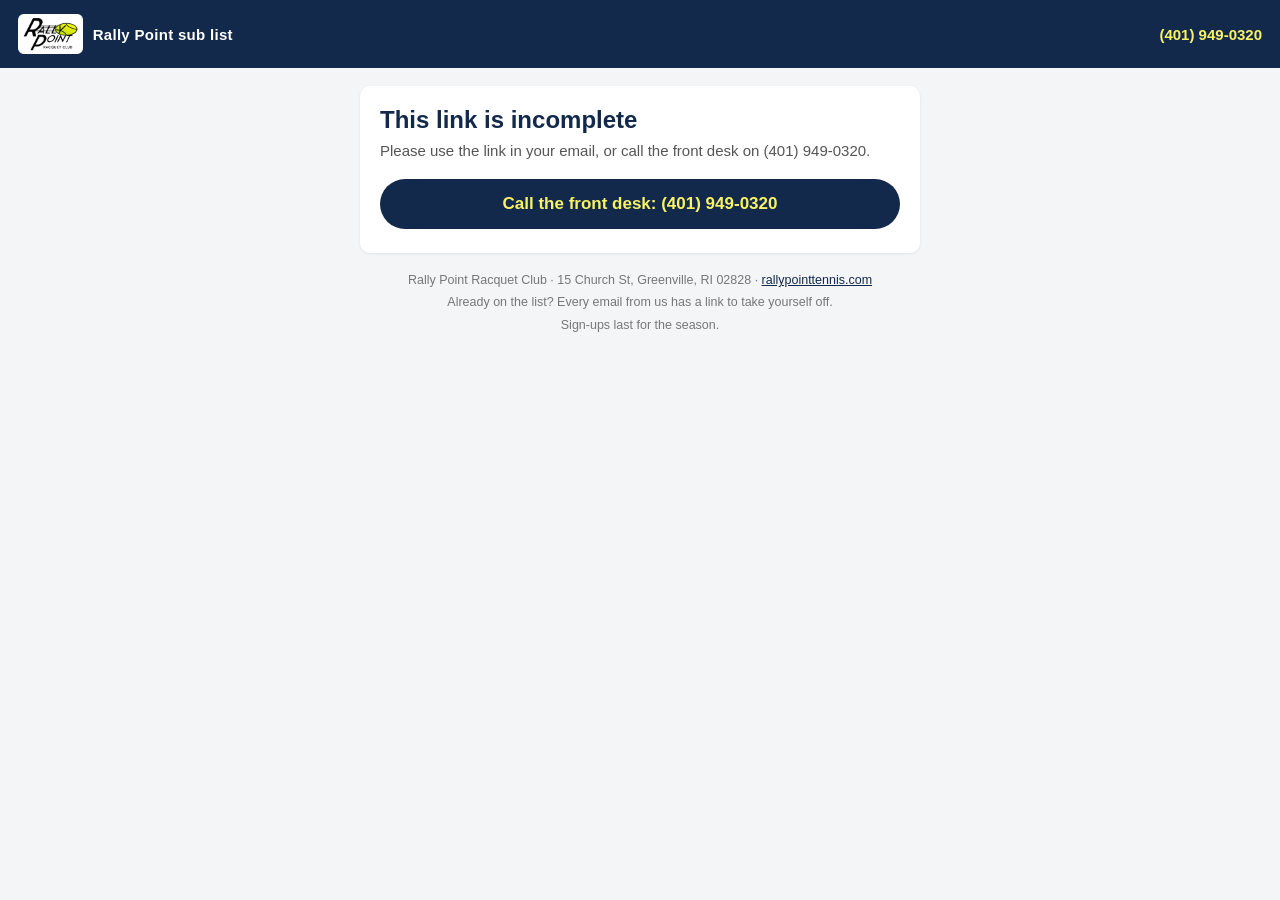
==== commit 110f21e2: "Publish pages (V18)" ====
--- a/claim.html
+++ b/claim.html
@@ -1 +1 @@
-<!DOCTYPE html><html><head><meta charset="utf-8"><meta name="viewport" content="width=device-width, initial-scale=1"><title>A spot has opened</title><link rel="stylesheet" href="style.css"><meta name="referrer" content="no-referrer"></head><body><div class="band"><a class="home" href="./"><img alt="" src="logo.png"><div class="club">Rally Point sub list</div></a><a class="bphone" href="tel:4019490320">(401) 949-0320</a></div><div class="card" id="card"><h1 id="head">A spot has opened</h1><p class="lead" id="lead">Getting the match&#8230;</p><div id="match"></div><button class="act" id="go" hidden>I will take it</button><button class="act alt" id="wd" hidden>I can't make it after all</button><div class="say" id="out"></div><div id="tel"></div><div class="fine" id="fine" hidden>There is no charge to sub. Tapping puts you in line. It is a yes on this date - the desk still calls to confirm, and nothing is final until they do.</div></div><script>var DOOR="https://script.google.com/macros/s/AKfycbzzBlXj4Hk6V8oSJG2BAK8Vd2KqQnewhM2UHeZfyBNEjQkDcgzYHXYBDn3pQLAAO78b/exec";var rpN=0;var PHONE="(401) 949-0320",PHTEL="4019490320";function rpEsc(x){return String(x==null?"":x).replace(/&/g,"&amp;").replace(/</g,"&lt;").replace(/>/g,"&gt;").replace(/"/g,"&quot;");}function rpPhoneWords(){return PHONE?" on "+PHONE:"";}function rpTel(el){if(!el)return;el.innerHTML=PHONE?"<a class=\"telbox\" href=\"tel:"+rpEsc(PHTEL)+"\">Call the front desk: "+rpEsc(PHONE)+"</a>":"";}function rpQ(p){var s="";for(var k in p){if(p[k]===undefined||p[k]===null)continue;s+=(s?"&":"")+encodeURIComponent(k)+"="+encodeURIComponent(p[k]);}return s;}function rpCall(p,done){if(!DOOR){done({ok:false,error:"This page has no club address to ask. Tell the front desk"+rpPhoneWords()+"."});return;}var url=DOOR+"?"+rpQ(p);var finished=false;function fin(d){if(finished)return;finished=true;done(d);}setTimeout(function(){fin({ok:false,error:"The club's list did not answer. Please call the front desk"+rpPhoneWords()+"."});},12000);fetch(url,{redirect:"follow"}).then(function(r){return r.json();}).then(fin).catch(function(e){if(finished)return;var cb="rpCb"+(++rpN);var s=document.createElement("script");window[cb]=function(d){fin(d);};s.src=url+"&callback="+cb+"&t="+Date.now();s.onerror=function(){fin({ok:false,error:"Could not reach the club's list. Please call the front desk"+rpPhoneWords()+"."});};document.body.appendChild(s);});}function rpSay(el,cls,msg){el.className="say "+cls;el.textContent=msg;}function rpDown(form,out,tel,d){if(form)form.hidden=true;rpSay(out,"bad",(d&&(d.error||d.message))||"Could not reach the club's list. Please call the front desk"+rpPhoneWords()+".");rpTel(tel);}function rpParam(n){var m=new RegExp("[?&]"+n+"=([^&]*)").exec(location.search);return m?decodeURIComponent(m[1].replace(/\+/g," ")):"";}function rpNotDesk(d){var c=document.getElementById("card");if(!c)return;c.innerHTML="<h1>Not authorized</h1><div class=\"bad\">"+rpEsc((d&&d.message)||"Not authorized. This page is for the front desk.")+"</div>";}var out=document.getElementById("out"),go=document.getElementById("go"),wd=document.getElementById("wd"),lead=document.getElementById("lead"),head=document.getElementById("head"),fine=document.getElementById("fine"),mt=document.getElementById("match"),tel=document.getElementById("tel");var t=rpParam("t"),s=rpParam("s");function gone(d){document.getElementById("card").innerHTML="<h1>"+rpEsc(d.title||"")+"</h1>"+"<div class=\"done\">"+rpEsc(d.message||"")+"</div>";}function withdraw(b){b.disabled=true;var o=document.getElementById("out")||out;rpSay(o,"","Sending\u2026");rpCall({api:"withdraw",t:t,s:s},function(d){if(d&&d.past){gone(d);return;}if(d&&d.ok){land(d);}else{b.disabled=false;rpSay(o,"bad",(d&&(d.message||d.error))||"Something went wrong.");rpTel(document.getElementById("tel")||tel);}});}function land(d){var c=document.getElementById("card");c.innerHTML="<h1>"+rpEsc(d.title||"")+"</h1>"+(d.block||"")+"<div class=\""+(d.state||(d.ok?"done":"bad"))+"\">"+rpEsc(d.message||"")+"</div>"+(d.again?"<a class=\"act\" href=\""+rpEsc(location.href)+"\">Changed your mind? I will take it</a>":"<div class=\"fine\">Changed your mind? The link in your email still works \u2014 or tap below.</div>"+"<button class=\"act alt\" id=\"wd2\">I can't make it after all</button>")+"<div class=\"say\" id=\"out\"></div><div id=\"tel\"></div>";var w2=document.getElementById("wd2");if(w2)w2.addEventListener("click",function(){withdraw(w2);});rpTel(document.getElementById("tel"));}function show(d){mt.innerHTML=d.block||"";if(d.standing==="confirmed"){head.textContent="You are the sub";lead.textContent="The desk has confirmed you for this one. If you cannot make it after all, tap below and we will tell the desk.";wd.hidden=false;}else if(!d.open){if(d.standing==="first"||d.standing==="queued"){lead.textContent="";if(d.status==="Filled"){head.textContent="This one is covered";rpSay(out,"done","Thanks for saying yes — somebody else is playing. Nothing for you to do.");}else{head.textContent="Nobody was needed in the end";rpSay(out,"done","Thanks for saying yes. The desk closed this one, so nobody is subbing it.\n"+"You’re still on the sub list.");}}else{head.textContent="This one is closed";lead.textContent="It no longer needs a sub. Thanks for looking.";}}else if(d.standing==="first"||d.standing==="queued"){head.textContent="You have said yes to this one";lead.textContent="You are already in line. The desk calls before anything is final.";wd.hidden=false;}else{lead.textContent="Tap below and we put you in line - the desk calls to confirm.";go.hidden=false;fine.hidden=false;}}function dead(title,words){head.textContent=title;lead.textContent=words;rpTel(tel);}if(!t){dead("This link is incomplete","Please use the link in your email, or call the front desk"+rpPhoneWords()+".");}else{rpCall({api:"match",t:t,s:s},function(d){if(d&&d.past){gone(d);return;}if(d&&d.ok){show(d);}else{dead((d&&d.title)||"Could not get the match",(d&&(d.message||d.error))||"Please call the front desk"+rpPhoneWords()+".");}});}go.addEventListener("click",function(){go.disabled=true;rpSay(out,"","Sending\u2026");rpCall({api:"claim",t:t,s:s},function(d){if(d&&d.past){gone(d);return;}if(d&&d.ok){land(d);}else{go.disabled=false;go.textContent="I will take it";rpSay(out,"bad",((d&&(d.message||d.error))||"Something went wrong.")+" We do not know whether your yes went through. Tapping again is safe - it never puts you in line twice.");rpTel(tel);}});});wd.addEventListener("click",function(){withdraw(wd);});</script></body></html>+<!DOCTYPE html><html><head><meta charset="utf-8"><meta name="viewport" content="width=device-width, initial-scale=1"><title>A spot has opened</title><link rel="stylesheet" href="style.css"><meta name="referrer" content="no-referrer"><meta name="robots" content="noindex"></head><body><div class="band"><a class="home" href="./"><img alt="Rally Point Racquet Club - home" src="logo.png"><div class="club">Rally Point sub list</div></a><a class="bphone" href="tel:4019490320">(401) 949-0320</a></div><div class="card" id="card"><h1 id="head">A spot has opened</h1><p class="lead" id="lead">Getting the match&#8230;</p><div id="match"></div><button class="act" id="go" hidden>I will take it</button><button class="act alt" id="wd" hidden>I can't make it after all</button><div class="say" id="out"></div><div id="tel"></div><div class="fine" id="fine" hidden>There is no charge to sub. Tapping puts you in line. It is a yes on this date - the desk still calls to confirm, and nothing is final until they do.</div></div><div class="foot"><div class="fclub">Rally Point Racquet Club · 15 Church St, Greenville, RI 02828 · <a href="https://www.rallypointtennis.com" target="_top" rel="noopener">rallypointtennis.com</a></div><div>Already on the list? Every email from us has a link to take yourself off.</div><div>Sign-ups last for the season.</div></div><script>var DOOR="https://script.google.com/macros/s/AKfycbzzBlXj4Hk6V8oSJG2BAK8Vd2KqQnewhM2UHeZfyBNEjQkDcgzYHXYBDn3pQLAAO78b/exec";var rpN=0,rpUnsure=false;var PHONE="(401) 949-0320",PHTEL="4019490320";function rpEsc(x){return String(x==null?"":x).replace(/&/g,"&amp;").replace(/</g,"&lt;").replace(/>/g,"&gt;").replace(/"/g,"&quot;");}function rpPhoneWords(){return PHONE?" on "+PHONE:"";}function rpTel(el){if(!el)return;el.innerHTML=PHONE?"<a class=\"telbox\" href=\"tel:"+rpEsc(PHTEL)+"\">Call the front desk: "+rpEsc(PHONE)+"</a>":"";}function rpQ(p){var s="";for(var k in p){if(p[k]===undefined||p[k]===null)continue;s+=(s?"&":"")+encodeURIComponent(k)+"="+encodeURIComponent(p[k]);}return s;}var RP_READS={groups:1,match:1,staff:1,offlook:1,open:1};function rpCall(p,done,slow){if(!DOOR){done({ok:false,error:"This page has no club address to ask. Tell the front desk"+rpPhoneWords()+"."});return;}var url=DOOR+"?"+rpQ(p),read=RP_READS.hasOwnProperty(p.api),lost=read?"Could not reach the club's list. Please call the front desk"+rpPhoneWords()+".":"We could not confirm it arrived. Please call the desk to check"+rpPhoneWords()+".";function ask(again){var finished=false,t8=read&&slow?setTimeout(slow,8000):0;function fin(d,gone){if(finished)return;finished=true;clearTimeout(t8);clearTimeout(t30);if(gone&&read&&again){ask(false);return;}if(gone)d={ok:false,unsure:!read,error:lost,message:lost};rpUnsure=!!(d&&d.unsure);try{done(d);}finally{rpUnsure=false;}}var t30=setTimeout(function(){fin(null,true);},30000);fetch(url,{redirect:"follow"}).then(function(r){return r.json();}).then(function(d){fin(d);}).catch(function(e){if(finished)return;if(!read){fin(null,true);return;}var cb="rpCb"+(++rpN);var s=document.createElement("script");window[cb]=function(d){fin(d);};s.src=url+"&callback="+cb+"&t="+Date.now();s.onerror=function(){fin(null,true);};document.body.appendChild(s);});}ask(true);}function rpSay(el,cls,msg){if(cls==="bad"&&rpUnsure)cls="attention";el.className="say "+cls;el.textContent=msg;}function rpDown(out,tel,d,again){rpSay(out,"bad",(d&&(d.error||d.message))||"Could not reach the club's list. Please call the front desk"+rpPhoneWords()+".");rpTel(tel);if(again){var w=document.createElement("div"),b=document.createElement("button");w.className="btns";b.type="button";b.textContent="Try again";b.onclick=function(){rpSay(out,"","");tel.innerHTML="";again();};w.appendChild(b);out.appendChild(w);}}function rpParam(n){var m=new RegExp("[?&]"+n+"=([^&]*)").exec(location.search);return m?decodeURIComponent(m[1].replace(/\+/g," ")):"";}function rpKey(){var m=/^#(?:.*&)?key=([^&]*)/.exec(location.hash||"");return m?decodeURIComponent(m[1]):rpParam("key");}function rpNotDesk(d){var c=document.getElementById("card");if(!c)return;c.innerHTML="<h1>Not authorized</h1><div class=\"bad\">"+rpEsc((d&&d.message)||"Not authorized. This page is for the front desk.")+"</div>";}var out=document.getElementById("out"),go=document.getElementById("go"),wd=document.getElementById("wd"),lead=document.getElementById("lead"),head=document.getElementById("head"),fine=document.getElementById("fine"),mt=document.getElementById("match"),tel=document.getElementById("tel");var t=rpParam("t"),s=rpParam("s");function gone(d){document.getElementById("card").innerHTML="<h1>"+rpEsc(d.title||"")+"</h1>"+"<div class=\"done\">"+rpEsc(d.message||"")+"</div>";}function offCard(d){document.getElementById("card").innerHTML="<h1>"+rpEsc(d.title||"")+"</h1>"+"<div class=\"attention\">"+rpEsc(d.message||"")+"</div><a class=\"quiet\" href=\"signup.html\">Join the sub list</a>";}function withdraw(b){b.disabled=true;var o=document.getElementById("out")||out;rpSay(o,"","Sending\u2026");rpCall({api:"withdraw",t:t,s:s},function(d){if(d&&d.past){gone(d);return;}if(d&&d.ok){land(d);}else{b.disabled=false;rpSay(o,"bad",(d&&(d.message||d.error))||"Something went wrong.");rpTel(document.getElementById("tel")||tel);}});}function land(d){var c=document.getElementById("card");c.innerHTML="<h1>"+rpEsc(d.title||"")+"</h1>"+(d.block||"")+"<div class=\""+(d.state||(d.ok?"done":"bad"))+"\">"+rpEsc(d.message||"")+"</div>"+(d.again?"<a class=\"act\" href=\""+rpEsc(location.href)+"\">Changed your mind? I will take it</a>":"<div class=\"fine\">Changed your mind? The link in your email still works \u2014 or tap below.</div>"+"<button class=\"act alt\" id=\"wd2\">I can't make it after all</button>")+"<div class=\"say\" id=\"out\"></div><div id=\"tel\"></div>";var w2=document.getElementById("wd2");if(w2)w2.addEventListener("click",function(){withdraw(w2);});rpTel(document.getElementById("tel"));}function show(d){mt.innerHTML=d.block||"";if(d.standing==="confirmed"){head.textContent="You are the sub";lead.textContent="The desk has confirmed you for this one. If you cannot make it after all, tap below and we will tell the desk.";wd.hidden=false;}else if(!d.open){if(d.standing==="first"||d.standing==="queued"){lead.textContent="";if(d.status==="Filled"){head.textContent="This one is covered";rpSay(out,"done","Thanks for saying yes — somebody else is playing. Nothing for you to do.");}else{head.textContent="Nobody was needed in the end";rpSay(out,"done","Thanks for saying yes. The desk closed this one, so nobody is subbing it.\n"+"You’re still on the sub list.");}}else{head.textContent="This one is closed";lead.textContent="It no longer needs a sub. Thanks for looking.";}}else if(d.standing==="first"||d.standing==="queued"){head.textContent="You have said yes to this one";lead.textContent="You are already in line. The desk calls before anything is final.";wd.hidden=false;}else{lead.textContent="Tap below and we put you in line - the desk calls to confirm.";go.hidden=false;fine.hidden=false;}}function dead(title,words){head.textContent=title;lead.textContent=words;rpTel(tel);}if(!t){dead("This link is incomplete","Please use the link in your email, or call the front desk"+rpPhoneWords()+".");}else{rpCall({api:"match",t:t,s:s},function(d){if(d&&d.past){gone(d);return;}if(d&&d.off){offCard(d);return;}if(d&&d.ok){show(d);}else{dead((d&&d.title)||"Could not get the match",(d&&(d.message||d.error))||"Please call the front desk"+rpPhoneWords()+".");}});}go.addEventListener("click",function(){go.disabled=true;rpSay(out,"","Sending\u2026");rpCall({api:"claim",t:t,s:s},function(d){if(d&&d.past){gone(d);return;}if(d&&d.off){offCard(d);return;}if(d&&d.ok){land(d);}else{go.disabled=false;go.textContent="I will take it";rpSay(out,"bad",((d&&(d.message||d.error))||"Something went wrong.")+" We do not know whether your yes went through. Tapping again is safe - it never puts you in line twice.");rpTel(tel);}});});wd.addEventListener("click",function(){withdraw(wd);});</script></body></html>
--- a/style.css
+++ b/style.css
@@ -1 +1 @@
-body{margin:0;background:#F4F5F7;font-family:Arial,Helvetica,sans-serif;color:#1B1F26}.band{background:#13294B;color:#FFFFFF;padding:14px 18px;display:flex;align-items:center;gap:12px}.band img{height:40px;width:auto}.band .club{font-weight:bold;font-size:15px;letter-spacing:.3px}.band .bphone{margin-left:auto;color:#F8F265;font-weight:bold;font-size:15px;text-decoration:none;white-space:nowrap}a.tel{color:#13294B;font-weight:bold;text-decoration:underline}a.telbox{display:block;margin-top:14px;padding:15px 14px;background:#13294B;color:#F8F265;font-weight:bold;font-size:17px;text-align:center;text-decoration:none;border-radius:999px}.help{margin:-2px 0 6px;color:#666;font-size:12.5px;line-height:1.45}.card{max-width:520px;margin:18px auto;background:#fff;border-radius:10px;padding:20px 20px 24px;box-shadow:0 1px 3px rgba(0,0,0,.08)}h1{font-size:24px;margin:0 0 6px;color:#13294B}p.lead{margin:0 0 18px;color:#555;font-size:15px;line-height:1.4}label{display:block;font-weight:bold;color:#13294B;font-size:14px;margin:14px 0 6px}input,select,textarea{width:100%;box-sizing:border-box;font-size:16px;padding:11px 12px;border:1px solid #C9CED6;border-radius:8px;background:#EAF2FB}textarea{min-height:70px;resize:vertical}small{color:#666;font-size:12px}button{width:100%;margin-top:20px;background:#13294B;color:#F8F265;font-weight:bold;font-size:17px;border:0;border-radius:999px;padding:14px;cursor:pointer}button[disabled]{opacity:.6}.rule{margin-top:16px;padding:10px 12px;border-left:4px solid #F8F265;background:#FFFBE6;font-size:13px;color:#444;line-height:1.4}.done{background:#E6F4EA;border-left:4px solid #2E7D32;padding:14px;border-radius:8px;font-size:16px;line-height:1.45;white-space:pre-wrap}.bad{background:#FDECEA;border-left:4px solid #B00020;padding:12px;border-radius:8px;font-size:15px;line-height:1.4;margin-top:14px;white-space:pre-wrap}.attention{background:#FFF4D6;border-left:4px solid #E08900;padding:14px;border-radius:8px;font-size:16px;line-height:1.45;white-space:pre-wrap}.desk{display:inline-block;background:#F8F265;color:#13294B;font-size:12px;font-weight:bold;padding:3px 8px;border-radius:999px;margin-left:8px;vertical-align:middle}a.big{display:block;margin-top:16px;padding:18px 14px;background:#13294B;color:#F8F265;font-weight:bold;font-size:18px;text-align:center;text-decoration:none;border-radius:999px}a.big.alt{background:#F8F265;color:#13294B;border:2px solid #13294B}.groups{margin-top:6px;border:1px solid #C9CED6;border-radius:8px;overflow:hidden}.groups label{display:flex;align-items:center;gap:12px;margin:0;padding:12px 14px;font-weight:normal;color:#1B1F26;font-size:16px;border-top:1px solid #E3E6EB;background:#fff;cursor:pointer}.groups label:first-child{border-top:0}.groups input{width:22px;height:22px;flex:0 0 auto;padding:0;background:#fff}.match{margin:0 0 16px;padding:16px 16px 14px;background:#FAFBFD;border:1px solid #DCE1E8;border-left:6px solid #F8F265;border-radius:10px}.match .mgroup{font-size:21px;line-height:1.25;color:#13294B}.match .mwhen{margin-top:8px;font-size:19px;font-weight:bold;line-height:1.3;color:#1B1F26}.pill{display:inline-block;margin-top:12px;background:#13294B;color:#F8F265;font-weight:bold;font-size:13px;letter-spacing:.4px;padding:5px 12px;border-radius:999px}.next{margin-top:16px}.next .nhead{font-weight:bold;color:#13294B;font-size:15px;margin:0 0 8px}.next .nline{position:relative;padding-left:18px;margin:0 0 7px;font-size:15px;line-height:1.4;color:#333}.next .nline:before{content:"";position:absolute;left:0;top:8px;width:7px;height:7px;border-radius:50%;background:#13294B}button.alt{background:#F8F265;color:#13294B;border:2px solid #13294B}button.line{background:#FFFFFF;color:#13294B;border:2px solid #13294B;font-size:15px;padding:11px}a.quiet{display:block;margin-top:16px;text-align:center;color:#13294B;font-size:14px;text-decoration:underline}.req{margin-top:14px;padding:14px 14px 12px;border:1px solid #DCE1E8;border-radius:10px;background:#fff}.req .rtop{display:flex;align-items:center;gap:10px;flex-wrap:wrap}.req .rgroup{font-weight:bold;font-size:17px;color:#13294B}.req .rwhen{margin-top:6px;font-size:16px;font-weight:bold;color:#1B1F26}.req .rwho{margin-top:4px;font-size:14px;color:#444}.req .rline{margin-top:8px;font-size:14px;color:#1B1F26}.req .rline.none{color:#777;font-style:italic}.req .rtold{margin-top:6px;font-size:12px;color:#666}.req .rmeans{margin-top:5px;font-size:12px;color:#666}.req .rnote{margin-top:8px;font-size:12px;color:#666;font-style:italic;line-height:1.4}.req .rlogged{margin-top:4px;font-size:12px;color:#888}.req .racts button{margin-top:10px;font-size:15px;padding:12px}.req .phone{display:flex;gap:8px;align-items:stretch;margin-top:10px}.req .phone input{flex:1;min-width:0;margin:0;padding:10px 12px;font:inherit;font-size:15px}.req .phone button{width:auto;flex:0 0 auto;margin:0}.badge{display:inline-block;font-size:12px;font-weight:bold;letter-spacing:.4px;padding:4px 10px;border-radius:999px;text-transform:uppercase}.b-open{background:#FFF4D6;color:#8A5A00;border:1px solid #E8C46A}.b-claimed{background:#DCEBFA;color:#12457A;border:1px solid #9BC4E8}.b-filled{background:#E6F4EA;color:#1B5E20;border:1px solid #A5D6A9}.b-done{background:#EEF1F6;color:#555;border:1px solid #CDD3DC}.empty{margin-top:16px;padding:14px;background:#EEF1F6;border-radius:8px;color:#555;font-size:15px}button.who{margin-top:10px}.act{display:block;width:100%;box-sizing:border-box;margin:18px 0 6px;padding:17px 18px;background:#F8F265;color:#13294B;border:0;border-radius:10px;font:600 18px/1.2 inherit;text-align:center;text-decoration:none;cursor:pointer}.act:active{transform:translateY(1px)}.act[hidden]{display:none}.act[disabled]{opacity:.55;cursor:default}.second{display:block;width:100%;box-sizing:border-box;margin:18px 0 6px;padding:17px 18px;background:#fff;color:#13294B;border:2px solid #13294B;border-radius:10px;font:600 18px/1.2 inherit;text-align:center;text-decoration:none;cursor:pointer}.home{display:flex;align-items:center;gap:10px;text-decoration:none;color:inherit}.quiet{display:block;margin-top:14px;text-align:center;color:#13294B;font-size:15px}.say{margin-top:14px;padding:12px 14px;border-radius:8px;background:#F4F5F7;font-size:15px;line-height:1.45;white-space:pre-wrap}.say.ok{background:#E8F5E9;color:#1B5E20}.say.bad{background:#FDECEA;color:#8A1C1C}.say.done{background:#E8F5E9;color:#1B5E20}.say.attention{background:#FFF4D6;color:#7A4A00}.say:empty{display:none}.fine{color:#777;font-size:13px;margin-top:18px;line-height:1.45}.rq{border-top:1px solid #E3E6EB;padding:14px 0}.rq b{display:block;font-size:17px;color:#13294B}.rq .when{color:#555;font-size:15px;margin-top:2px}.rq .line{margin-top:6px;font-size:15px}.rq .todo{margin-top:6px;font-size:15px;font-weight:600;color:#13294B}.rq .btns{margin-top:10px;display:flex;flex-wrap:wrap;gap:8px}.rq .btns button{padding:11px 13px;border:1px solid #C9CFD8;background:#fff;border-radius:8px;font:inherit;font-size:15px;cursor:pointer}.groups{margin-top:6px;border-top:1px solid #E3E6EB}.groups label{display:grid;grid-template-columns:24px 1fr;gap:12px;align-items:center;margin:0;padding:13px 2px;border-bottom:1px solid #E3E6EB;font-weight:400;color:#222222;font-size:16px;line-height:1.3;text-align:left}.groups input{width:22px;height:22px;margin:0;padding:0;border-radius:4px;background:#FFFFFF}.groups .loading{padding:13px 2px;color:#777;font-size:15px}.loading{padding:13px 2px;color:#777;font-size:15px}.sechead{margin:26px 0 0;padding-top:14px;border-top:1px solid #E3E6EB;font-size:14px;font-weight:600;letter-spacing:.3px;color:#777;text-transform:none}.say .btns{margin-top:10px;display:flex;flex-wrap:wrap;gap:8px}.say .btns button{width:auto;margin:0;padding:11px 13px;border:1px solid #C9CFD8;background:#fff;color:#13294B;border-radius:8px;font:inherit;font-size:15px;font-weight:600;cursor:pointer}+body{margin:0;background:#F4F5F7;font-family:Arial,Helvetica,sans-serif;color:#1B1F26}.band{background:#13294B;color:#FFFFFF;padding:14px 18px;display:flex;align-items:center;gap:12px}.band img{height:40px;width:auto}.home{display:flex;align-items:center;gap:10px;text-decoration:none;color:inherit}.band .club{font-weight:bold;font-size:15px;letter-spacing:.3px}.band .bphone{margin-left:auto;color:#F8F265;font-weight:bold;font-size:15px;text-decoration:none;white-space:nowrap}a.tel{color:#13294B;font-weight:bold;text-decoration:underline}a.telbox{display:block;margin-top:14px;padding:15px 14px;background:#13294B;color:#F8F265;font-weight:bold;font-size:17px;text-align:center;text-decoration:none;border-radius:999px}.help{margin:-2px 0 6px;color:#666;font-size:12.5px;line-height:1.45}.card{max-width:520px;margin:18px auto;background:#fff;border-radius:10px;padding:20px 20px 24px;box-shadow:0 1px 3px rgba(0,0,0,.08)}h1{font-size:24px;margin:0 0 6px;color:#13294B}p.lead{margin:0 0 18px;color:#555;font-size:15px;line-height:1.4}label{display:block;font-weight:bold;color:#13294B;font-size:14px;margin:14px 0 6px}input,select,textarea{width:100%;box-sizing:border-box;font-size:16px;padding:11px 12px;border:1px solid #C9CED6;border-radius:8px;background:#EAF2FB}textarea{min-height:70px;resize:vertical}small{color:#666;font-size:12px}button{width:100%;margin-top:20px;background:#13294B;color:#F8F265;font-weight:bold;font-size:17px;border:0;border-radius:999px;padding:14px;cursor:pointer}button[disabled]{opacity:.6}.rule{margin-top:16px;padding:10px 12px;border-left:4px solid #F8F265;background:#FFFBE6;font-size:13px;color:#444;line-height:1.4}.done{background:#E6F4EA;border-left:4px solid #2E7D32;padding:14px;border-radius:8px;font-size:16px;line-height:1.45;white-space:pre-wrap}.bad{background:#FDECEA;border-left:4px solid #B00020;padding:12px;border-radius:8px;font-size:15px;line-height:1.4;margin-top:14px;white-space:pre-wrap}.attention{background:#FFF4D6;border-left:4px solid #E08900;padding:14px;border-radius:8px;font-size:16px;line-height:1.45;white-space:pre-wrap}.desk{display:inline-block;background:#F8F265;color:#13294B;font-size:12px;font-weight:bold;padding:3px 8px;border-radius:999px;margin-left:8px;vertical-align:middle}a.big{display:block;margin-top:16px;padding:18px 14px;background:#13294B;color:#F8F265;font-weight:bold;font-size:18px;text-align:center;text-decoration:none;border-radius:999px}a.big.alt{background:#F8F265;color:#13294B;border:2px solid #13294B}.groups{margin-top:6px;border:1px solid #C9CED6;border-radius:8px;overflow:hidden}.groups label{display:flex;align-items:center;gap:12px;margin:0;padding:12px 14px;font-weight:normal;color:#1B1F26;font-size:16px;border-top:1px solid #E3E6EB;background:#fff;cursor:pointer}.groups label:first-child{border-top:0}.groups input{width:22px;height:22px;flex:0 0 auto;padding:0;background:#fff}.match{margin:0 0 16px;padding:16px 16px 14px;background:#FAFBFD;border:1px solid #DCE1E8;border-left:6px solid #F8F265;border-radius:10px}.match .mgroup{font-size:21px;line-height:1.25;color:#13294B}.match .mwhen{margin-top:8px;font-size:19px;font-weight:bold;line-height:1.3;color:#1B1F26}.pill{display:inline-block;margin-top:12px;background:#13294B;color:#F8F265;font-weight:bold;font-size:13px;letter-spacing:.4px;padding:5px 12px;border-radius:999px}.next{margin-top:16px}.next .nhead{font-weight:bold;color:#13294B;font-size:15px;margin:0 0 8px}.next .nline{position:relative;padding-left:18px;margin:0 0 7px;font-size:15px;line-height:1.4;color:#333}.next .nline:before{content:"";position:absolute;left:0;top:8px;width:7px;height:7px;border-radius:50%;background:#13294B}button.alt{background:#F8F265;color:#13294B;border:2px solid #13294B}button.line{background:#FFFFFF;color:#13294B;border:2px solid #13294B;font-size:15px;padding:11px}a.quiet{display:block;margin-top:16px;text-align:center;color:#13294B;font-size:14px;text-decoration:underline}.req{margin-top:14px;padding:14px 14px 12px;border:1px solid #DCE1E8;border-radius:10px;background:#fff}.req .rtop{display:flex;align-items:center;gap:10px;flex-wrap:wrap}.req .rgroup{font-weight:bold;font-size:17px;color:#13294B}.req .rwhen{margin-top:6px;font-size:16px;font-weight:bold;color:#1B1F26}.req .rwho{margin-top:4px;font-size:14px;color:#444}.req .rline{margin-top:8px;font-size:14px;color:#1B1F26}.req .rline.none{color:#777;font-style:italic}.req .rtold{margin-top:6px;font-size:12px;color:#666}.req .rmeans{margin-top:5px;font-size:12px;color:#666}.req .rnote{margin-top:8px;font-size:12px;color:#666;font-style:italic;line-height:1.4}.req .rlogged{margin-top:4px;font-size:12px;color:#888}.req .racts button{margin-top:10px;font-size:15px;padding:12px}.req .phone{display:flex;flex-wrap:wrap;gap:8px;align-items:stretch;margin-top:10px}.req .phone input{flex:1 1 150px;min-width:150px;margin:0;padding:10px 12px;font:inherit;font-size:15px}.req .phone button{width:auto;flex:0 0 auto;margin:0}.badge{display:inline-block;font-size:12px;font-weight:bold;letter-spacing:.4px;padding:4px 10px;border-radius:999px;text-transform:uppercase}.b-open{background:#FFF4D6;color:#8A5A00;border:1px solid #E8C46A}.b-claimed{background:#DCEBFA;color:#12457A;border:1px solid #9BC4E8}.b-filled{background:#E6F4EA;color:#1B5E20;border:1px solid #A5D6A9}.b-done{background:#EEF1F6;color:#555;border:1px solid #CDD3DC}.empty{margin-top:16px;padding:14px;background:#EEF1F6;border-radius:8px;color:#555;font-size:15px}button.who{margin-top:10px}.act{display:block;width:100%;box-sizing:border-box;margin:18px 0 6px;padding:17px 18px;background:#F8F265;color:#13294B;border:0;border-radius:10px;font:600 18px/1.2 inherit;text-align:center;text-decoration:none;cursor:pointer}.act:active{transform:translateY(1px)}.act[hidden]{display:none}.act[disabled]{opacity:.55;cursor:default}.second{display:block;width:100%;box-sizing:border-box;margin:18px 0 6px;padding:17px 18px;background:#fff;color:#13294B;border:2px solid #13294B;border-radius:10px;font:600 18px/1.2 inherit;text-align:center;text-decoration:none;cursor:pointer}.quiet{display:block;margin-top:14px;text-align:center;color:#13294B;font-size:15px}.say{margin-top:14px;padding:12px 14px;border-radius:8px;background:#F4F5F7;font-size:15px;line-height:1.45;white-space:pre-wrap}.say.ok{background:#E8F5E9;color:#1B5E20}.say.bad{background:#FDECEA;color:#8A1C1C}.say.done{background:#E8F5E9;color:#1B5E20}.say.attention{background:#FFF4D6;color:#7A4A00}.say:empty{display:none}.fine{color:#777;font-size:13px;margin-top:18px;line-height:1.45}.rq{border-top:1px solid #E3E6EB;padding:14px 0}.rq b{display:block;font-size:17px;color:#13294B}.rq .when{color:#555;font-size:15px;margin-top:2px}.rq .line{margin-top:6px;font-size:15px}.rq .todo{margin-top:6px;font-size:15px;font-weight:600;color:#13294B}.rq .btns{margin-top:10px;display:flex;flex-wrap:wrap;gap:8px}.rq .btns button{padding:11px 13px;border:1px solid #C9CFD8;background:#fff;border-radius:8px;font:inherit;font-size:15px;cursor:pointer}.groups{margin-top:6px;border-top:1px solid #E3E6EB}.groups label{display:grid;grid-template-columns:24px 1fr;gap:12px;align-items:center;margin:0;padding:13px 2px;border-bottom:1px solid #E3E6EB;font-weight:400;color:#222222;font-size:16px;line-height:1.3;text-align:left}.groups input{width:22px;height:22px;margin:0;padding:0;border-radius:4px;background:#FFFFFF}.groups .loading{padding:13px 2px;color:#777;font-size:15px}.groups small.srule{display:block;margin-top:2px;font-size:13px;color:#777}.loading{padding:13px 2px;color:#777;font-size:15px}.sechead{margin:26px 0 0;padding-top:14px;border-top:1px solid #E3E6EB;font-size:14px;font-weight:600;letter-spacing:.3px;color:#777;text-transform:none}.say .btns{margin-top:10px;display:flex;flex-wrap:wrap;gap:8px}.say .btns button{width:auto;margin:0;padding:11px 13px;border:1px solid #C9CFD8;background:#fff;color:#13294B;border-radius:8px;font:inherit;font-size:15px;font-weight:600;cursor:pointer}.help.after{margin:6px 0 0}.card.sec{padding:16px 20px 18px}.card h2{font-size:18px;margin:0 0 6px;color:#13294B}.card.opennow{border-left:5px solid #F8F265}.sline{margin:0 0 4px;font-size:15px;color:#333}.orow{padding:10px 0;border-top:1px solid #E3E6EB;font-size:16px;color:#1B1F26}.steps{margin:4px 0 0;padding:0;list-style:none;counter-reset:st}.steps li{counter-increment:st;position:relative;padding:10px 0 10px 38px;border-top:1px solid #E3E6EB;font-size:15.5px;line-height:1.4}.steps li:first-child{border-top:0}.steps li:before{content:counter(st);position:absolute;left:0;top:9px;width:26px;height:26px;border-radius:50%;background:#13294B;color:#fff;font-weight:bold;font-size:14px;text-align:center;line-height:26px}.visit p{margin:4px 0;font-size:15px;line-height:1.4}.visit p.vname{font-weight:bold;color:#13294B}.visit a{color:#13294B}.visit a.telbox{color:#F8F265}.visit a.site{display:block;margin-top:12px;font-weight:bold;text-decoration:none}.foot{max-width:520px;margin:0 auto 26px;padding:0 20px;color:#777;font-size:12.5px;line-height:1.55;text-align:center}.foot div+div{margin-top:3px}.foot a{color:#13294B}
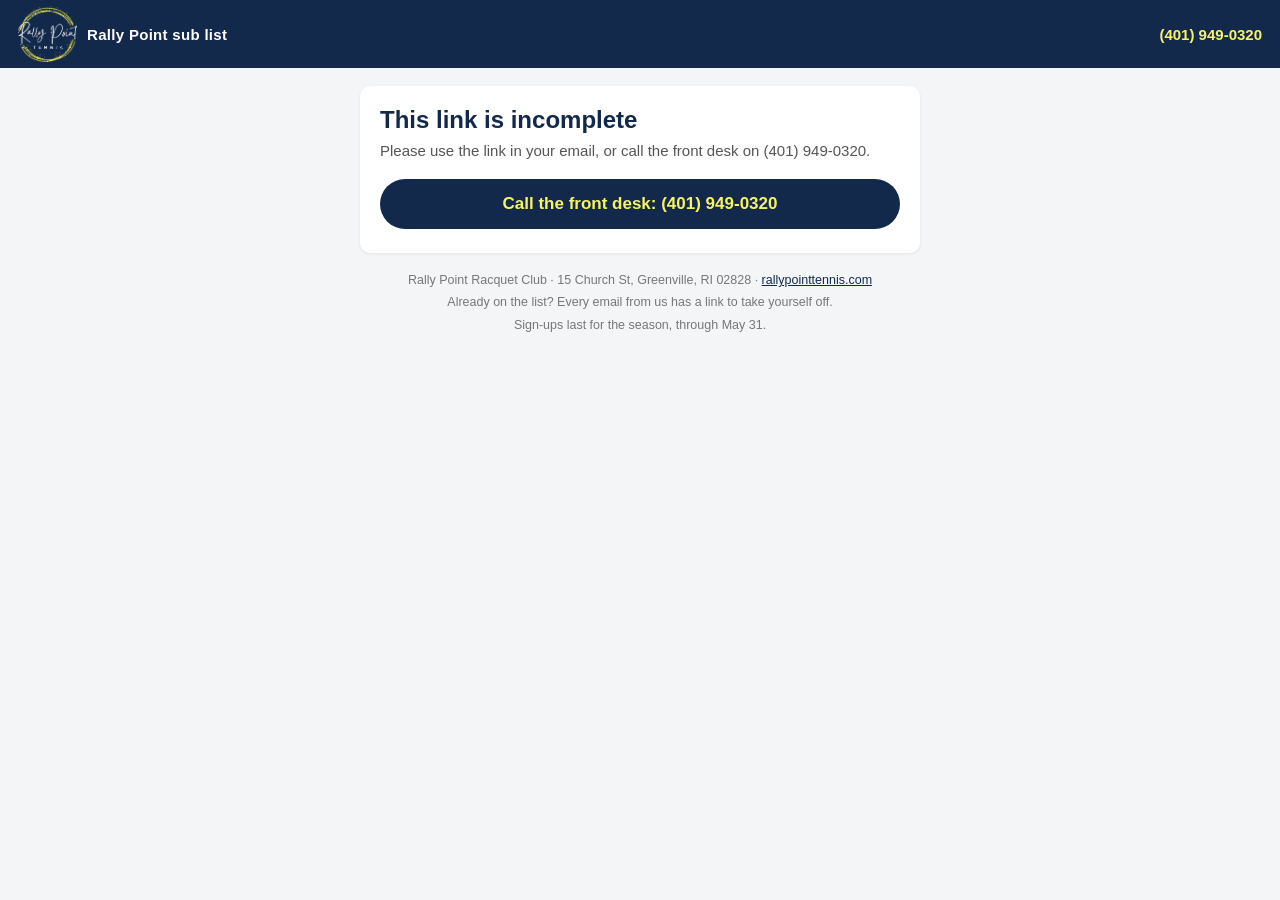
==== commit 8da77740: "Publish pages (V18b)" ====
--- a/claim.html
+++ b/claim.html
@@ -1 +1 @@
-<!DOCTYPE html><html><head><meta charset="utf-8"><meta name="viewport" content="width=device-width, initial-scale=1"><title>A spot has opened</title><link rel="stylesheet" href="style.css"><meta name="referrer" content="no-referrer"><meta name="robots" content="noindex"></head><body><div class="band"><a class="home" href="./"><img alt="Rally Point Racquet Club - home" src="logo.png"><div class="club">Rally Point sub list</div></a><a class="bphone" href="tel:4019490320">(401) 949-0320</a></div><div class="card" id="card"><h1 id="head">A spot has opened</h1><p class="lead" id="lead">Getting the match&#8230;</p><div id="match"></div><button class="act" id="go" hidden>I will take it</button><button class="act alt" id="wd" hidden>I can't make it after all</button><div class="say" id="out"></div><div id="tel"></div><div class="fine" id="fine" hidden>There is no charge to sub. Tapping puts you in line. It is a yes on this date - the desk still calls to confirm, and nothing is final until they do.</div></div><div class="foot"><div class="fclub">Rally Point Racquet Club · 15 Church St, Greenville, RI 02828 · <a href="https://www.rallypointtennis.com" target="_top" rel="noopener">rallypointtennis.com</a></div><div>Already on the list? Every email from us has a link to take yourself off.</div><div>Sign-ups last for the season.</div></div><script>var DOOR="https://script.google.com/macros/s/AKfycbzzBlXj4Hk6V8oSJG2BAK8Vd2KqQnewhM2UHeZfyBNEjQkDcgzYHXYBDn3pQLAAO78b/exec";var rpN=0,rpUnsure=false;var PHONE="(401) 949-0320",PHTEL="4019490320";function rpEsc(x){return String(x==null?"":x).replace(/&/g,"&amp;").replace(/</g,"&lt;").replace(/>/g,"&gt;").replace(/"/g,"&quot;");}function rpPhoneWords(){return PHONE?" on "+PHONE:"";}function rpTel(el){if(!el)return;el.innerHTML=PHONE?"<a class=\"telbox\" href=\"tel:"+rpEsc(PHTEL)+"\">Call the front desk: "+rpEsc(PHONE)+"</a>":"";}function rpQ(p){var s="";for(var k in p){if(p[k]===undefined||p[k]===null)continue;s+=(s?"&":"")+encodeURIComponent(k)+"="+encodeURIComponent(p[k]);}return s;}var RP_READS={groups:1,match:1,staff:1,offlook:1,open:1};function rpCall(p,done,slow){if(!DOOR){done({ok:false,error:"This page has no club address to ask. Tell the front desk"+rpPhoneWords()+"."});return;}var url=DOOR+"?"+rpQ(p),read=RP_READS.hasOwnProperty(p.api),lost=read?"Could not reach the club's list. Please call the front desk"+rpPhoneWords()+".":"We could not confirm it arrived. Please call the desk to check"+rpPhoneWords()+".";function ask(again){var finished=false,t8=read&&slow?setTimeout(slow,8000):0;function fin(d,gone){if(finished)return;finished=true;clearTimeout(t8);clearTimeout(t30);if(gone&&read&&again){ask(false);return;}if(gone)d={ok:false,unsure:!read,error:lost,message:lost};rpUnsure=!!(d&&d.unsure);try{done(d);}finally{rpUnsure=false;}}var t30=setTimeout(function(){fin(null,true);},30000);fetch(url,{redirect:"follow"}).then(function(r){return r.json();}).then(function(d){fin(d);}).catch(function(e){if(finished)return;if(!read){fin(null,true);return;}var cb="rpCb"+(++rpN);var s=document.createElement("script");window[cb]=function(d){fin(d);};s.src=url+"&callback="+cb+"&t="+Date.now();s.onerror=function(){fin(null,true);};document.body.appendChild(s);});}ask(true);}function rpSay(el,cls,msg){if(cls==="bad"&&rpUnsure)cls="attention";el.className="say "+cls;el.textContent=msg;}function rpDown(out,tel,d,again){rpSay(out,"bad",(d&&(d.error||d.message))||"Could not reach the club's list. Please call the front desk"+rpPhoneWords()+".");rpTel(tel);if(again){var w=document.createElement("div"),b=document.createElement("button");w.className="btns";b.type="button";b.textContent="Try again";b.onclick=function(){rpSay(out,"","");tel.innerHTML="";again();};w.appendChild(b);out.appendChild(w);}}function rpParam(n){var m=new RegExp("[?&]"+n+"=([^&]*)").exec(location.search);return m?decodeURIComponent(m[1].replace(/\+/g," ")):"";}function rpKey(){var m=/^#(?:.*&)?key=([^&]*)/.exec(location.hash||"");return m?decodeURIComponent(m[1]):rpParam("key");}function rpNotDesk(d){var c=document.getElementById("card");if(!c)return;c.innerHTML="<h1>Not authorized</h1><div class=\"bad\">"+rpEsc((d&&d.message)||"Not authorized. This page is for the front desk.")+"</div>";}var out=document.getElementById("out"),go=document.getElementById("go"),wd=document.getElementById("wd"),lead=document.getElementById("lead"),head=document.getElementById("head"),fine=document.getElementById("fine"),mt=document.getElementById("match"),tel=document.getElementById("tel");var t=rpParam("t"),s=rpParam("s");function gone(d){document.getElementById("card").innerHTML="<h1>"+rpEsc(d.title||"")+"</h1>"+"<div class=\"done\">"+rpEsc(d.message||"")+"</div>";}function offCard(d){document.getElementById("card").innerHTML="<h1>"+rpEsc(d.title||"")+"</h1>"+"<div class=\"attention\">"+rpEsc(d.message||"")+"</div><a class=\"quiet\" href=\"signup.html\">Join the sub list</a>";}function withdraw(b){b.disabled=true;var o=document.getElementById("out")||out;rpSay(o,"","Sending\u2026");rpCall({api:"withdraw",t:t,s:s},function(d){if(d&&d.past){gone(d);return;}if(d&&d.ok){land(d);}else{b.disabled=false;rpSay(o,"bad",(d&&(d.message||d.error))||"Something went wrong.");rpTel(document.getElementById("tel")||tel);}});}function land(d){var c=document.getElementById("card");c.innerHTML="<h1>"+rpEsc(d.title||"")+"</h1>"+(d.block||"")+"<div class=\""+(d.state||(d.ok?"done":"bad"))+"\">"+rpEsc(d.message||"")+"</div>"+(d.again?"<a class=\"act\" href=\""+rpEsc(location.href)+"\">Changed your mind? I will take it</a>":"<div class=\"fine\">Changed your mind? The link in your email still works \u2014 or tap below.</div>"+"<button class=\"act alt\" id=\"wd2\">I can't make it after all</button>")+"<div class=\"say\" id=\"out\"></div><div id=\"tel\"></div>";var w2=document.getElementById("wd2");if(w2)w2.addEventListener("click",function(){withdraw(w2);});rpTel(document.getElementById("tel"));}function show(d){mt.innerHTML=d.block||"";if(d.standing==="confirmed"){head.textContent="You are the sub";lead.textContent="The desk has confirmed you for this one. If you cannot make it after all, tap below and we will tell the desk.";wd.hidden=false;}else if(!d.open){if(d.standing==="first"||d.standing==="queued"){lead.textContent="";if(d.status==="Filled"){head.textContent="This one is covered";rpSay(out,"done","Thanks for saying yes — somebody else is playing. Nothing for you to do.");}else{head.textContent="Nobody was needed in the end";rpSay(out,"done","Thanks for saying yes. The desk closed this one, so nobody is subbing it.\n"+"You’re still on the sub list.");}}else{head.textContent="This one is closed";lead.textContent="It no longer needs a sub. Thanks for looking.";}}else if(d.standing==="first"||d.standing==="queued"){head.textContent="You have said yes to this one";lead.textContent="You are already in line. The desk calls before anything is final.";wd.hidden=false;}else{lead.textContent="Tap below and we put you in line - the desk calls to confirm.";go.hidden=false;fine.hidden=false;}}function dead(title,words){head.textContent=title;lead.textContent=words;rpTel(tel);}if(!t){dead("This link is incomplete","Please use the link in your email, or call the front desk"+rpPhoneWords()+".");}else{rpCall({api:"match",t:t,s:s},function(d){if(d&&d.past){gone(d);return;}if(d&&d.off){offCard(d);return;}if(d&&d.ok){show(d);}else{dead((d&&d.title)||"Could not get the match",(d&&(d.message||d.error))||"Please call the front desk"+rpPhoneWords()+".");}});}go.addEventListener("click",function(){go.disabled=true;rpSay(out,"","Sending\u2026");rpCall({api:"claim",t:t,s:s},function(d){if(d&&d.past){gone(d);return;}if(d&&d.off){offCard(d);return;}if(d&&d.ok){land(d);}else{go.disabled=false;go.textContent="I will take it";rpSay(out,"bad",((d&&(d.message||d.error))||"Something went wrong.")+" We do not know whether your yes went through. Tapping again is safe - it never puts you in line twice.");rpTel(tel);}});});wd.addEventListener("click",function(){withdraw(wd);});</script></body></html>+<!DOCTYPE html><html><head><meta charset="utf-8"><meta name="viewport" content="width=device-width, initial-scale=1"><title>A spot has opened</title><link rel="stylesheet" href="style.css"><meta name="referrer" content="no-referrer"><meta name="robots" content="noindex"></head><body><div class="band"><a class="home" href="./"><img alt="Rally Point Racquet Club - home" class="ringnavy" src="ring-navy.png"><div class="club">Rally Point sub list</div></a><a class="bphone" href="tel:4019490320">(401) 949-0320</a></div><div class="card" id="card"><h1 id="head">A spot has opened</h1><p class="lead" id="lead">Getting the match&#8230;</p><div id="match"></div><button class="act" id="go" hidden>I will take it</button><button class="act alt" id="wd" hidden>I can't make it after all</button><div class="say" id="out"></div><div id="tel"></div><div class="fine" id="fine" hidden>There is no charge to sub. Tapping puts you in line. It is a yes on this date - the desk still calls to confirm, and nothing is final until they do.</div></div><div class="foot"><div class="fclub">Rally Point Racquet Club · 15 Church St, Greenville, RI 02828 · <a href="https://www.rallypointtennis.com" target="_top" rel="noopener">rallypointtennis.com</a></div><div>Already on the list? Every email from us has a link to take yourself off.</div><div>Sign-ups last for the season, through May 31.</div></div><script>var DOOR="https://script.google.com/macros/s/AKfycbzzBlXj4Hk6V8oSJG2BAK8Vd2KqQnewhM2UHeZfyBNEjQkDcgzYHXYBDn3pQLAAO78b/exec";var rpN=0,rpUnsure=false;var PHONE="(401) 949-0320",PHTEL="4019490320";function rpEsc(x){return String(x==null?"":x).replace(/&/g,"&amp;").replace(/</g,"&lt;").replace(/>/g,"&gt;").replace(/"/g,"&quot;");}function rpPhoneWords(){return PHONE?" on "+PHONE:"";}function rpTel(el){if(!el)return;el.innerHTML=PHONE?"<a class=\"telbox\" href=\"tel:"+rpEsc(PHTEL)+"\">Call the front desk: "+rpEsc(PHONE)+"</a>":"";}function rpQ(p){var s="";for(var k in p){if(p[k]===undefined||p[k]===null)continue;s+=(s?"&":"")+encodeURIComponent(k)+"="+encodeURIComponent(p[k]);}return s;}var RP_READS={groups:1,match:1,staff:1,offlook:1,open:1};function rpCall(p,done,slow){if(!DOOR){done({ok:false,error:"This page has no club address to ask. Tell the front desk"+rpPhoneWords()+"."});return;}var url=DOOR+"?"+rpQ(p),read=RP_READS.hasOwnProperty(p.api),lost=read?"Could not reach the club's list. Please call the front desk"+rpPhoneWords()+".":"We could not confirm it arrived. Please call the desk to check"+rpPhoneWords()+".";function ask(again){var finished=false,t8=read&&slow?setTimeout(slow,8000):0;function fin(d,gone){if(finished)return;finished=true;clearTimeout(t8);clearTimeout(t30);if(gone&&read&&again){ask(false);return;}if(gone)d={ok:false,unsure:!read,error:lost,message:lost};rpUnsure=!!(d&&d.unsure);try{done(d);}finally{rpUnsure=false;}}var t30=setTimeout(function(){fin(null,true);},30000);fetch(url,{redirect:"follow"}).then(function(r){return r.json();}).then(function(d){fin(d);}).catch(function(e){if(finished)return;if(!read){fin(null,true);return;}var cb="rpCb"+(++rpN);var s=document.createElement("script");window[cb]=function(d){fin(d);};s.src=url+"&callback="+cb+"&t="+Date.now();s.onerror=function(){fin(null,true);};document.body.appendChild(s);});}ask(true);}function rpSay(el,cls,msg){if(cls==="bad"&&rpUnsure)cls="attention";el.className="say "+cls;el.textContent=msg;}function rpDown(out,tel,d,again){rpSay(out,"bad",(d&&(d.error||d.message))||"Could not reach the club's list. Please call the front desk"+rpPhoneWords()+".");rpTel(tel);if(again){var w=document.createElement("div"),b=document.createElement("button");w.className="btns";b.type="button";b.textContent="Try again";b.onclick=function(){rpSay(out,"","");tel.innerHTML="";again();};w.appendChild(b);out.appendChild(w);}}function rpParam(n){var m=new RegExp("[?&]"+n+"=([^&]*)").exec(location.search);return m?decodeURIComponent(m[1].replace(/\+/g," ")):"";}function rpKey(){var m=/^#(?:.*&)?key=([^&]*)/.exec(location.hash||"");return m?decodeURIComponent(m[1]):rpParam("key");}function rpNotDesk(d){var c=document.getElementById("card");if(!c)return;c.innerHTML="<h1>Not authorized</h1><div class=\"bad\">"+rpEsc((d&&d.message)||"Not authorized. This page is for the front desk.")+"</div>";}var out=document.getElementById("out"),go=document.getElementById("go"),wd=document.getElementById("wd"),lead=document.getElementById("lead"),head=document.getElementById("head"),fine=document.getElementById("fine"),mt=document.getElementById("match"),tel=document.getElementById("tel");var t=rpParam("t"),s=rpParam("s");function gone(d){document.getElementById("card").innerHTML="<h1>"+rpEsc(d.title||"")+"</h1>"+"<div class=\"done\">"+rpEsc(d.message||"")+"</div>";}function offCard(d){document.getElementById("card").innerHTML="<h1>"+rpEsc(d.title||"")+"</h1>"+"<div class=\"attention\">"+rpEsc(d.message||"")+"</div><a class=\"quiet\" href=\"signup.html\">Join the sub list</a>";}function withdraw(b){b.disabled=true;var o=document.getElementById("out")||out;rpSay(o,"","Sending\u2026");rpCall({api:"withdraw",t:t,s:s},function(d){if(d&&d.past){gone(d);return;}if(d&&d.ok){land(d);}else{b.disabled=false;rpSay(o,"bad",(d&&(d.message||d.error))||"Something went wrong.");rpTel(document.getElementById("tel")||tel);}});}function land(d){var c=document.getElementById("card");c.innerHTML="<h1>"+rpEsc(d.title||"")+"</h1>"+(d.block||"")+"<div class=\""+(d.state||(d.ok?"done":"bad"))+"\">"+rpEsc(d.message||"")+"</div>"+(d.again?"<a class=\"act\" href=\""+rpEsc(location.href)+"\">Changed your mind? I will take it</a>":"<div class=\"fine\">Changed your mind? The link in your email still works \u2014 or tap below.</div>"+"<button class=\"act alt\" id=\"wd2\">I can't make it after all</button>")+"<div class=\"say\" id=\"out\"></div><div id=\"tel\"></div>";var w2=document.getElementById("wd2");if(w2)w2.addEventListener("click",function(){withdraw(w2);});rpTel(document.getElementById("tel"));}function show(d){mt.innerHTML=d.block||"";if(d.standing==="confirmed"){head.textContent="You are the sub";lead.textContent="The desk has confirmed you for this one. If you cannot make it after all, tap below and we will tell the desk.";wd.hidden=false;}else if(!d.open){if(d.standing==="first"||d.standing==="queued"){lead.textContent="";if(d.status==="Filled"){head.textContent="This one is covered";rpSay(out,"done","Thanks for saying yes — somebody else is playing. Nothing for you to do.");}else{head.textContent="Nobody was needed in the end";rpSay(out,"done","Thanks for saying yes. The desk closed this one, so nobody is subbing it.\n"+"You’re still on the sub list.");}}else{head.textContent="This one is closed";lead.textContent="It no longer needs a sub. Thanks for looking.";}}else if(d.standing==="first"||d.standing==="queued"){head.textContent="You have said yes to this one";lead.textContent="You are already in line. The desk calls before anything is final.";wd.hidden=false;}else{lead.textContent="Tap below and we put you in line - the desk calls to confirm.";go.hidden=false;fine.hidden=false;}}function dead(title,words){head.textContent=title;lead.textContent=words;rpTel(tel);}if(!t){dead("This link is incomplete","Please use the link in your email, or call the front desk"+rpPhoneWords()+".");}else{rpCall({api:"match",t:t,s:s},function(d){if(d&&d.past){gone(d);return;}if(d&&d.off){offCard(d);return;}if(d&&d.ok){show(d);}else{dead((d&&d.title)||"Could not get the match",(d&&(d.message||d.error))||"Please call the front desk"+rpPhoneWords()+".");}});}go.addEventListener("click",function(){go.disabled=true;rpSay(out,"","Sending\u2026");rpCall({api:"claim",t:t,s:s},function(d){if(d&&d.past){gone(d);return;}if(d&&d.off){offCard(d);return;}if(d&&d.ok){land(d);}else{go.disabled=false;go.textContent="I will take it";rpSay(out,"bad",((d&&(d.message||d.error))||"Something went wrong.")+" We do not know whether your yes went through. Tapping again is safe - it never puts you in line twice.");rpTel(tel);}});});wd.addEventListener("click",function(){withdraw(wd);});</script></body></html>
--- a/style.css
+++ b/style.css
@@ -1 +1 @@
-body{margin:0;background:#F4F5F7;font-family:Arial,Helvetica,sans-serif;color:#1B1F26}.band{background:#13294B;color:#FFFFFF;padding:14px 18px;display:flex;align-items:center;gap:12px}.band img{height:40px;width:auto}.home{display:flex;align-items:center;gap:10px;text-decoration:none;color:inherit}.band .club{font-weight:bold;font-size:15px;letter-spacing:.3px}.band .bphone{margin-left:auto;color:#F8F265;font-weight:bold;font-size:15px;text-decoration:none;white-space:nowrap}a.tel{color:#13294B;font-weight:bold;text-decoration:underline}a.telbox{display:block;margin-top:14px;padding:15px 14px;background:#13294B;color:#F8F265;font-weight:bold;font-size:17px;text-align:center;text-decoration:none;border-radius:999px}.help{margin:-2px 0 6px;color:#666;font-size:12.5px;line-height:1.45}.card{max-width:520px;margin:18px auto;background:#fff;border-radius:10px;padding:20px 20px 24px;box-shadow:0 1px 3px rgba(0,0,0,.08)}h1{font-size:24px;margin:0 0 6px;color:#13294B}p.lead{margin:0 0 18px;color:#555;font-size:15px;line-height:1.4}label{display:block;font-weight:bold;color:#13294B;font-size:14px;margin:14px 0 6px}input,select,textarea{width:100%;box-sizing:border-box;font-size:16px;padding:11px 12px;border:1px solid #C9CED6;border-radius:8px;background:#EAF2FB}textarea{min-height:70px;resize:vertical}small{color:#666;font-size:12px}button{width:100%;margin-top:20px;background:#13294B;color:#F8F265;font-weight:bold;font-size:17px;border:0;border-radius:999px;padding:14px;cursor:pointer}button[disabled]{opacity:.6}.rule{margin-top:16px;padding:10px 12px;border-left:4px solid #F8F265;background:#FFFBE6;font-size:13px;color:#444;line-height:1.4}.done{background:#E6F4EA;border-left:4px solid #2E7D32;padding:14px;border-radius:8px;font-size:16px;line-height:1.45;white-space:pre-wrap}.bad{background:#FDECEA;border-left:4px solid #B00020;padding:12px;border-radius:8px;font-size:15px;line-height:1.4;margin-top:14px;white-space:pre-wrap}.attention{background:#FFF4D6;border-left:4px solid #E08900;padding:14px;border-radius:8px;font-size:16px;line-height:1.45;white-space:pre-wrap}.desk{display:inline-block;background:#F8F265;color:#13294B;font-size:12px;font-weight:bold;padding:3px 8px;border-radius:999px;margin-left:8px;vertical-align:middle}a.big{display:block;margin-top:16px;padding:18px 14px;background:#13294B;color:#F8F265;font-weight:bold;font-size:18px;text-align:center;text-decoration:none;border-radius:999px}a.big.alt{background:#F8F265;color:#13294B;border:2px solid #13294B}.groups{margin-top:6px;border:1px solid #C9CED6;border-radius:8px;overflow:hidden}.groups label{display:flex;align-items:center;gap:12px;margin:0;padding:12px 14px;font-weight:normal;color:#1B1F26;font-size:16px;border-top:1px solid #E3E6EB;background:#fff;cursor:pointer}.groups label:first-child{border-top:0}.groups input{width:22px;height:22px;flex:0 0 auto;padding:0;background:#fff}.match{margin:0 0 16px;padding:16px 16px 14px;background:#FAFBFD;border:1px solid #DCE1E8;border-left:6px solid #F8F265;border-radius:10px}.match .mgroup{font-size:21px;line-height:1.25;color:#13294B}.match .mwhen{margin-top:8px;font-size:19px;font-weight:bold;line-height:1.3;color:#1B1F26}.pill{display:inline-block;margin-top:12px;background:#13294B;color:#F8F265;font-weight:bold;font-size:13px;letter-spacing:.4px;padding:5px 12px;border-radius:999px}.next{margin-top:16px}.next .nhead{font-weight:bold;color:#13294B;font-size:15px;margin:0 0 8px}.next .nline{position:relative;padding-left:18px;margin:0 0 7px;font-size:15px;line-height:1.4;color:#333}.next .nline:before{content:"";position:absolute;left:0;top:8px;width:7px;height:7px;border-radius:50%;background:#13294B}button.alt{background:#F8F265;color:#13294B;border:2px solid #13294B}button.line{background:#FFFFFF;color:#13294B;border:2px solid #13294B;font-size:15px;padding:11px}a.quiet{display:block;margin-top:16px;text-align:center;color:#13294B;font-size:14px;text-decoration:underline}.req{margin-top:14px;padding:14px 14px 12px;border:1px solid #DCE1E8;border-radius:10px;background:#fff}.req .rtop{display:flex;align-items:center;gap:10px;flex-wrap:wrap}.req .rgroup{font-weight:bold;font-size:17px;color:#13294B}.req .rwhen{margin-top:6px;font-size:16px;font-weight:bold;color:#1B1F26}.req .rwho{margin-top:4px;font-size:14px;color:#444}.req .rline{margin-top:8px;font-size:14px;color:#1B1F26}.req .rline.none{color:#777;font-style:italic}.req .rtold{margin-top:6px;font-size:12px;color:#666}.req .rmeans{margin-top:5px;font-size:12px;color:#666}.req .rnote{margin-top:8px;font-size:12px;color:#666;font-style:italic;line-height:1.4}.req .rlogged{margin-top:4px;font-size:12px;color:#888}.req .racts button{margin-top:10px;font-size:15px;padding:12px}.req .phone{display:flex;flex-wrap:wrap;gap:8px;align-items:stretch;margin-top:10px}.req .phone input{flex:1 1 150px;min-width:150px;margin:0;padding:10px 12px;font:inherit;font-size:15px}.req .phone button{width:auto;flex:0 0 auto;margin:0}.badge{display:inline-block;font-size:12px;font-weight:bold;letter-spacing:.4px;padding:4px 10px;border-radius:999px;text-transform:uppercase}.b-open{background:#FFF4D6;color:#8A5A00;border:1px solid #E8C46A}.b-claimed{background:#DCEBFA;color:#12457A;border:1px solid #9BC4E8}.b-filled{background:#E6F4EA;color:#1B5E20;border:1px solid #A5D6A9}.b-done{background:#EEF1F6;color:#555;border:1px solid #CDD3DC}.empty{margin-top:16px;padding:14px;background:#EEF1F6;border-radius:8px;color:#555;font-size:15px}button.who{margin-top:10px}.act{display:block;width:100%;box-sizing:border-box;margin:18px 0 6px;padding:17px 18px;background:#F8F265;color:#13294B;border:0;border-radius:10px;font:600 18px/1.2 inherit;text-align:center;text-decoration:none;cursor:pointer}.act:active{transform:translateY(1px)}.act[hidden]{display:none}.act[disabled]{opacity:.55;cursor:default}.second{display:block;width:100%;box-sizing:border-box;margin:18px 0 6px;padding:17px 18px;background:#fff;color:#13294B;border:2px solid #13294B;border-radius:10px;font:600 18px/1.2 inherit;text-align:center;text-decoration:none;cursor:pointer}.quiet{display:block;margin-top:14px;text-align:center;color:#13294B;font-size:15px}.say{margin-top:14px;padding:12px 14px;border-radius:8px;background:#F4F5F7;font-size:15px;line-height:1.45;white-space:pre-wrap}.say.ok{background:#E8F5E9;color:#1B5E20}.say.bad{background:#FDECEA;color:#8A1C1C}.say.done{background:#E8F5E9;color:#1B5E20}.say.attention{background:#FFF4D6;color:#7A4A00}.say:empty{display:none}.fine{color:#777;font-size:13px;margin-top:18px;line-height:1.45}.rq{border-top:1px solid #E3E6EB;padding:14px 0}.rq b{display:block;font-size:17px;color:#13294B}.rq .when{color:#555;font-size:15px;margin-top:2px}.rq .line{margin-top:6px;font-size:15px}.rq .todo{margin-top:6px;font-size:15px;font-weight:600;color:#13294B}.rq .btns{margin-top:10px;display:flex;flex-wrap:wrap;gap:8px}.rq .btns button{padding:11px 13px;border:1px solid #C9CFD8;background:#fff;border-radius:8px;font:inherit;font-size:15px;cursor:pointer}.groups{margin-top:6px;border-top:1px solid #E3E6EB}.groups label{display:grid;grid-template-columns:24px 1fr;gap:12px;align-items:center;margin:0;padding:13px 2px;border-bottom:1px solid #E3E6EB;font-weight:400;color:#222222;font-size:16px;line-height:1.3;text-align:left}.groups input{width:22px;height:22px;margin:0;padding:0;border-radius:4px;background:#FFFFFF}.groups .loading{padding:13px 2px;color:#777;font-size:15px}.groups small.srule{display:block;margin-top:2px;font-size:13px;color:#777}.loading{padding:13px 2px;color:#777;font-size:15px}.sechead{margin:26px 0 0;padding-top:14px;border-top:1px solid #E3E6EB;font-size:14px;font-weight:600;letter-spacing:.3px;color:#777;text-transform:none}.say .btns{margin-top:10px;display:flex;flex-wrap:wrap;gap:8px}.say .btns button{width:auto;margin:0;padding:11px 13px;border:1px solid #C9CFD8;background:#fff;color:#13294B;border-radius:8px;font:inherit;font-size:15px;font-weight:600;cursor:pointer}.help.after{margin:6px 0 0}.card.sec{padding:16px 20px 18px}.card h2{font-size:18px;margin:0 0 6px;color:#13294B}.card.opennow{border-left:5px solid #F8F265}.sline{margin:0 0 4px;font-size:15px;color:#333}.orow{padding:10px 0;border-top:1px solid #E3E6EB;font-size:16px;color:#1B1F26}.steps{margin:4px 0 0;padding:0;list-style:none;counter-reset:st}.steps li{counter-increment:st;position:relative;padding:10px 0 10px 38px;border-top:1px solid #E3E6EB;font-size:15.5px;line-height:1.4}.steps li:first-child{border-top:0}.steps li:before{content:counter(st);position:absolute;left:0;top:9px;width:26px;height:26px;border-radius:50%;background:#13294B;color:#fff;font-weight:bold;font-size:14px;text-align:center;line-height:26px}.visit p{margin:4px 0;font-size:15px;line-height:1.4}.visit p.vname{font-weight:bold;color:#13294B}.visit a{color:#13294B}.visit a.telbox{color:#F8F265}.visit a.site{display:block;margin-top:12px;font-weight:bold;text-decoration:none}.foot{max-width:520px;margin:0 auto 26px;padding:0 20px;color:#777;font-size:12.5px;line-height:1.55;text-align:center}.foot div+div{margin-top:3px}.foot a{color:#13294B}+body{margin:0;background:#F4F5F7;font-family:Arial,Helvetica,sans-serif;color:#1B1F26}.band{background:#13294B;color:#FFFFFF;padding:14px 18px;display:flex;align-items:center;gap:12px}.band img{height:40px;width:auto}.band img.ringnavy{height:56px;margin:-8px 0}.home{display:flex;align-items:center;gap:10px;text-decoration:none;color:inherit}.band .club{font-weight:bold;font-size:15px;letter-spacing:.3px}.band .bphone{margin-left:auto;color:#F8F265;font-weight:bold;font-size:15px;text-decoration:none;white-space:nowrap}a.tel{color:#13294B;font-weight:bold;text-decoration:underline}a.telbox{display:block;margin-top:14px;padding:15px 14px;background:#13294B;color:#F8F265;font-weight:bold;font-size:17px;text-align:center;text-decoration:none;border-radius:999px}.help{margin:-2px 0 6px;color:#666;font-size:12.5px;line-height:1.45}.card{max-width:520px;margin:18px auto;background:#fff;border-radius:10px;padding:20px 20px 24px;box-shadow:0 1px 3px rgba(0,0,0,.08)}h1{font-size:24px;margin:0 0 6px;color:#13294B}p.lead{margin:0 0 18px;color:#555;font-size:15px;line-height:1.4}label{display:block;font-weight:bold;color:#13294B;font-size:14px;margin:14px 0 6px}input,select,textarea{width:100%;box-sizing:border-box;font-size:16px;padding:11px 12px;border:1px solid #C9CED6;border-radius:8px;background:#EAF2FB}textarea{min-height:70px;resize:vertical}small{color:#666;font-size:12px}button{width:100%;margin-top:20px;background:#13294B;color:#F8F265;font-weight:bold;font-size:17px;border:0;border-radius:999px;padding:14px;cursor:pointer}button[disabled]{opacity:.6}.rule{margin-top:16px;padding:10px 12px;border-left:4px solid #F8F265;background:#FFFBE6;font-size:13px;color:#444;line-height:1.4}.done{background:#E6F4EA;border-left:4px solid #2E7D32;padding:14px;border-radius:8px;font-size:16px;line-height:1.45;white-space:pre-wrap}.bad{background:#FDECEA;border-left:4px solid #B00020;padding:12px;border-radius:8px;font-size:15px;line-height:1.4;margin-top:14px;white-space:pre-wrap}.attention{background:#FFF4D6;border-left:4px solid #E08900;padding:14px;border-radius:8px;font-size:16px;line-height:1.45;white-space:pre-wrap}.desk{display:inline-block;background:#F8F265;color:#13294B;font-size:12px;font-weight:bold;padding:3px 8px;border-radius:999px;margin-left:8px;vertical-align:middle}a.big{display:block;margin-top:16px;padding:18px 14px;background:#13294B;color:#F8F265;font-weight:bold;font-size:18px;text-align:center;text-decoration:none;border-radius:999px}a.big.alt{background:#F8F265;color:#13294B;border:2px solid #13294B}.groups{margin-top:6px;border:1px solid #C9CED6;border-radius:8px;overflow:hidden}.groups label{display:flex;align-items:center;gap:12px;margin:0;padding:12px 14px;font-weight:normal;color:#1B1F26;font-size:16px;border-top:1px solid #E3E6EB;background:#fff;cursor:pointer}.groups label:first-child{border-top:0}.groups input{width:22px;height:22px;flex:0 0 auto;padding:0;background:#fff}.match{margin:0 0 16px;padding:16px 16px 14px;background:#FAFBFD;border:1px solid #DCE1E8;border-left:6px solid #F8F265;border-radius:10px}.match .mgroup{font-size:21px;line-height:1.25;color:#13294B}.match .mwhen{margin-top:8px;font-size:19px;font-weight:bold;line-height:1.3;color:#1B1F26}.pill{display:inline-block;margin-top:12px;background:#13294B;color:#F8F265;font-weight:bold;font-size:13px;letter-spacing:.4px;padding:5px 12px;border-radius:999px}.next{margin-top:16px}.next .nhead{font-weight:bold;color:#13294B;font-size:15px;margin:0 0 8px}.next .nline{position:relative;padding-left:18px;margin:0 0 7px;font-size:15px;line-height:1.4;color:#333}.next .nline:before{content:"";position:absolute;left:0;top:8px;width:7px;height:7px;border-radius:50%;background:#13294B}button.alt{background:#F8F265;color:#13294B;border:2px solid #13294B}button.line{background:#FFFFFF;color:#13294B;border:2px solid #13294B;font-size:15px;padding:11px}a.quiet{display:block;margin-top:16px;text-align:center;color:#13294B;font-size:14px;text-decoration:underline}.req{margin-top:14px;padding:14px 14px 12px;border:1px solid #DCE1E8;border-radius:10px;background:#fff}.req .rtop{display:flex;align-items:center;gap:10px;flex-wrap:wrap}.req .rgroup{font-weight:bold;font-size:17px;color:#13294B}.req .rwhen{margin-top:6px;font-size:16px;font-weight:bold;color:#1B1F26}.req .rwho{margin-top:4px;font-size:14px;color:#444}.req .rline{margin-top:8px;font-size:14px;color:#1B1F26}.req .rline.none{color:#777;font-style:italic}.req .rtold{margin-top:6px;font-size:12px;color:#666}.req .rmeans{margin-top:5px;font-size:12px;color:#666}.req .rnote{margin-top:8px;font-size:12px;color:#666;font-style:italic;line-height:1.4}.req .rlogged{margin-top:4px;font-size:12px;color:#888}.req .racts button{margin-top:10px;font-size:15px;padding:12px}.req .phone{display:flex;flex-wrap:wrap;gap:8px;align-items:stretch;margin-top:10px}.req .phone input{flex:1 1 150px;min-width:150px;margin:0;padding:10px 12px;font:inherit;font-size:15px}.req .phone button{width:auto;flex:0 0 auto;margin:0}.badge{display:inline-block;font-size:12px;font-weight:bold;letter-spacing:.4px;padding:4px 10px;border-radius:999px;text-transform:uppercase}.b-open{background:#FFF4D6;color:#8A5A00;border:1px solid #E8C46A}.b-claimed{background:#DCEBFA;color:#12457A;border:1px solid #9BC4E8}.b-filled{background:#E6F4EA;color:#1B5E20;border:1px solid #A5D6A9}.b-done{background:#EEF1F6;color:#555;border:1px solid #CDD3DC}.empty{margin-top:16px;padding:14px;background:#EEF1F6;border-radius:8px;color:#555;font-size:15px}button.who{margin-top:10px}.act{display:block;width:100%;box-sizing:border-box;margin:18px 0 6px;padding:17px 18px;background:#F8F265;color:#13294B;border:0;border-radius:10px;font:600 18px/1.2 inherit;text-align:center;text-decoration:none;cursor:pointer}.act:active{transform:translateY(1px)}.act[hidden]{display:none}.act[disabled]{opacity:.55;cursor:default}.second{display:block;width:100%;box-sizing:border-box;margin:18px 0 6px;padding:17px 18px;background:#fff;color:#13294B;border:2px solid #13294B;border-radius:10px;font:600 18px/1.2 inherit;text-align:center;text-decoration:none;cursor:pointer}.quiet{display:block;margin-top:14px;text-align:center;color:#13294B;font-size:15px}.say{margin-top:14px;padding:12px 14px;border-radius:8px;background:#F4F5F7;font-size:15px;line-height:1.45;white-space:pre-wrap}.say.ok{background:#E8F5E9;color:#1B5E20}.say.bad{background:#FDECEA;color:#8A1C1C}.say.done{background:#E8F5E9;color:#1B5E20}.say.attention{background:#FFF4D6;color:#7A4A00}.say:empty{display:none}.fine{color:#777;font-size:13px;margin-top:18px;line-height:1.45}.rq{border-top:1px solid #E3E6EB;padding:14px 0}.rq b{display:block;font-size:17px;color:#13294B}.rq .when{color:#555;font-size:15px;margin-top:2px}.rq .line{margin-top:6px;font-size:15px}.rq .todo{margin-top:6px;font-size:15px;font-weight:600;color:#13294B}.rq .btns{margin-top:10px;display:flex;flex-wrap:wrap;gap:8px}.rq .btns button{padding:11px 13px;border:1px solid #C9CFD8;background:#fff;border-radius:8px;font:inherit;font-size:15px;cursor:pointer}.groups{margin-top:6px;border-top:1px solid #E3E6EB}.groups label{display:grid;grid-template-columns:24px 1fr;gap:12px;align-items:center;margin:0;padding:13px 2px;border-bottom:1px solid #E3E6EB;font-weight:400;color:#222222;font-size:16px;line-height:1.3;text-align:left}.groups input{width:22px;height:22px;margin:0;padding:0;border-radius:4px;background:#FFFFFF}.groups .loading{padding:13px 2px;color:#777;font-size:15px}.groups small.srule{display:block;margin-top:2px;font-size:13px;color:#777}.loading{padding:13px 2px;color:#777;font-size:15px}.sechead{margin:26px 0 0;padding-top:14px;border-top:1px solid #E3E6EB;font-size:14px;font-weight:600;letter-spacing:.3px;color:#777;text-transform:none}.say .btns{margin-top:10px;display:flex;flex-wrap:wrap;gap:8px}.say .btns button{width:auto;margin:0;padding:11px 13px;border:1px solid #C9CFD8;background:#fff;color:#13294B;border-radius:8px;font:inherit;font-size:15px;font-weight:600;cursor:pointer}.help.after{margin:6px 0 0}.card.sec{padding:16px 20px 18px}.card h2{font-size:18px;margin:0 0 6px;color:#13294B}.card.opennow{border-left:5px solid #F8F265}.sline{margin:0 0 4px;font-size:15px;color:#333}.orow{padding:10px 0;border-top:1px solid #E3E6EB;font-size:16px;color:#1B1F26}.steps{margin:4px 0 0;padding:0;list-style:none;counter-reset:st}.steps li{counter-increment:st;position:relative;padding:10px 0 10px 38px;border-top:1px solid #E3E6EB;font-size:15.5px;line-height:1.4}.steps li:first-child{border-top:0}.steps li:before{content:counter(st);position:absolute;left:0;top:9px;width:26px;height:26px;border-radius:50%;background:#13294B;color:#fff;font-weight:bold;font-size:14px;text-align:center;line-height:26px}.visit p{margin:4px 0;font-size:15px;line-height:1.4}.visit p.vname{font-weight:bold;color:#13294B}.visit a{color:#13294B}.visit a.telbox{color:#F8F265}.visit a.site{display:block;margin-top:12px;font-weight:bold;text-decoration:none}.foot{max-width:520px;margin:0 auto 26px;padding:0 20px;color:#777;font-size:12.5px;line-height:1.55;text-align:center}.foot div+div{margin-top:3px}.foot a{color:#13294B}
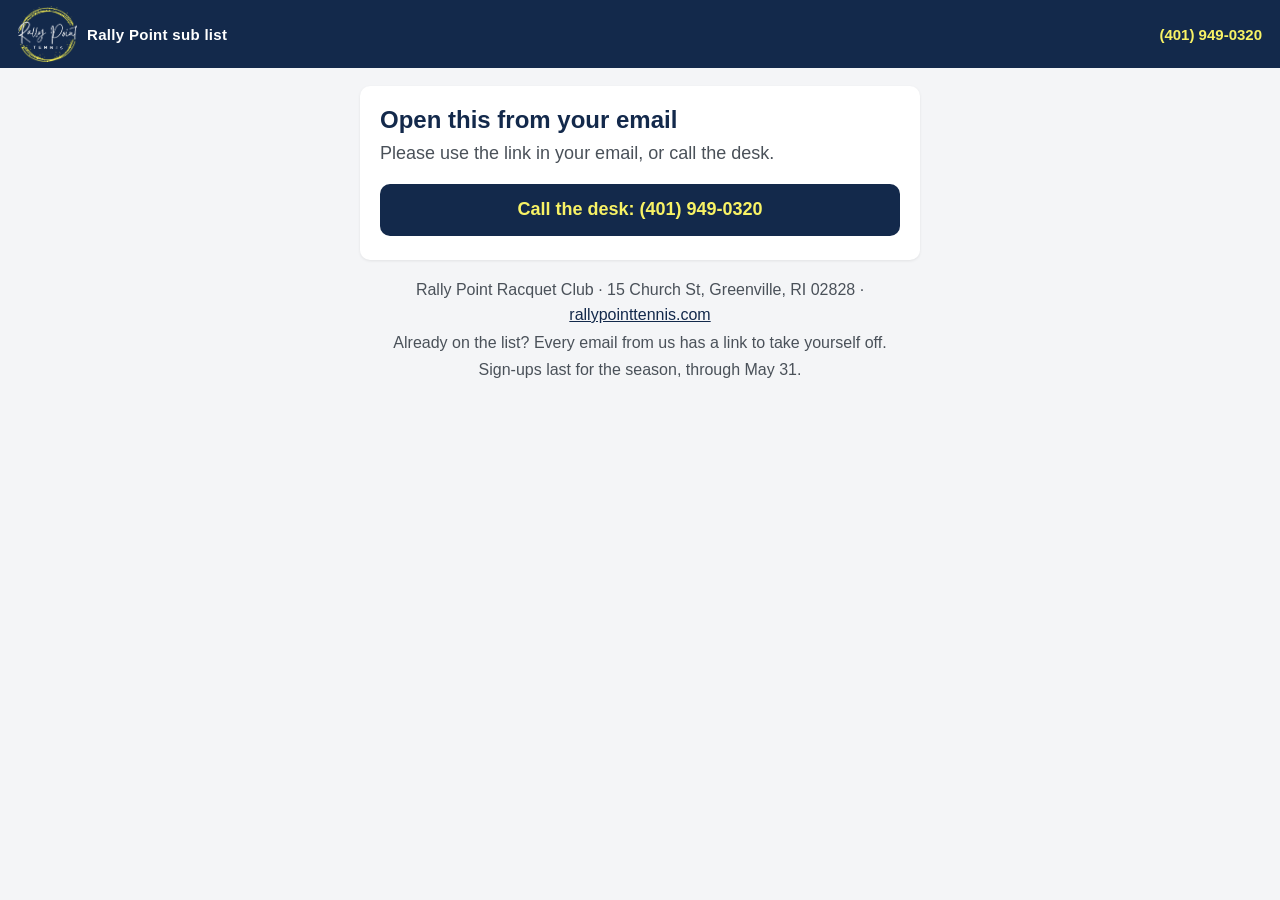
==== commit 01c380d3: "Publish pages (V18c)" ====
--- a/claim.html
+++ b/claim.html
@@ -1 +1 @@
-<!DOCTYPE html><html><head><meta charset="utf-8"><meta name="viewport" content="width=device-width, initial-scale=1"><title>A spot has opened</title><link rel="stylesheet" href="style.css"><meta name="referrer" content="no-referrer"><meta name="robots" content="noindex"></head><body><div class="band"><a class="home" href="./"><img alt="Rally Point Racquet Club - home" class="ringnavy" src="ring-navy.png"><div class="club">Rally Point sub list</div></a><a class="bphone" href="tel:4019490320">(401) 949-0320</a></div><div class="card" id="card"><h1 id="head">A spot has opened</h1><p class="lead" id="lead">Getting the match&#8230;</p><div id="match"></div><button class="act" id="go" hidden>I will take it</button><button class="act alt" id="wd" hidden>I can't make it after all</button><div class="say" id="out"></div><div id="tel"></div><div class="fine" id="fine" hidden>There is no charge to sub. Tapping puts you in line. It is a yes on this date - the desk still calls to confirm, and nothing is final until they do.</div></div><div class="foot"><div class="fclub">Rally Point Racquet Club · 15 Church St, Greenville, RI 02828 · <a href="https://www.rallypointtennis.com" target="_top" rel="noopener">rallypointtennis.com</a></div><div>Already on the list? Every email from us has a link to take yourself off.</div><div>Sign-ups last for the season, through May 31.</div></div><script>var DOOR="https://script.google.com/macros/s/AKfycbzzBlXj4Hk6V8oSJG2BAK8Vd2KqQnewhM2UHeZfyBNEjQkDcgzYHXYBDn3pQLAAO78b/exec";var rpN=0,rpUnsure=false;var PHONE="(401) 949-0320",PHTEL="4019490320";function rpEsc(x){return String(x==null?"":x).replace(/&/g,"&amp;").replace(/</g,"&lt;").replace(/>/g,"&gt;").replace(/"/g,"&quot;");}function rpPhoneWords(){return PHONE?" on "+PHONE:"";}function rpTel(el){if(!el)return;el.innerHTML=PHONE?"<a class=\"telbox\" href=\"tel:"+rpEsc(PHTEL)+"\">Call the front desk: "+rpEsc(PHONE)+"</a>":"";}function rpQ(p){var s="";for(var k in p){if(p[k]===undefined||p[k]===null)continue;s+=(s?"&":"")+encodeURIComponent(k)+"="+encodeURIComponent(p[k]);}return s;}var RP_READS={groups:1,match:1,staff:1,offlook:1,open:1};function rpCall(p,done,slow){if(!DOOR){done({ok:false,error:"This page has no club address to ask. Tell the front desk"+rpPhoneWords()+"."});return;}var url=DOOR+"?"+rpQ(p),read=RP_READS.hasOwnProperty(p.api),lost=read?"Could not reach the club's list. Please call the front desk"+rpPhoneWords()+".":"We could not confirm it arrived. Please call the desk to check"+rpPhoneWords()+".";function ask(again){var finished=false,t8=read&&slow?setTimeout(slow,8000):0;function fin(d,gone){if(finished)return;finished=true;clearTimeout(t8);clearTimeout(t30);if(gone&&read&&again){ask(false);return;}if(gone)d={ok:false,unsure:!read,error:lost,message:lost};rpUnsure=!!(d&&d.unsure);try{done(d);}finally{rpUnsure=false;}}var t30=setTimeout(function(){fin(null,true);},30000);fetch(url,{redirect:"follow"}).then(function(r){return r.json();}).then(function(d){fin(d);}).catch(function(e){if(finished)return;if(!read){fin(null,true);return;}var cb="rpCb"+(++rpN);var s=document.createElement("script");window[cb]=function(d){fin(d);};s.src=url+"&callback="+cb+"&t="+Date.now();s.onerror=function(){fin(null,true);};document.body.appendChild(s);});}ask(true);}function rpSay(el,cls,msg){if(cls==="bad"&&rpUnsure)cls="attention";el.className="say "+cls;el.textContent=msg;}function rpDown(out,tel,d,again){rpSay(out,"bad",(d&&(d.error||d.message))||"Could not reach the club's list. Please call the front desk"+rpPhoneWords()+".");rpTel(tel);if(again){var w=document.createElement("div"),b=document.createElement("button");w.className="btns";b.type="button";b.textContent="Try again";b.onclick=function(){rpSay(out,"","");tel.innerHTML="";again();};w.appendChild(b);out.appendChild(w);}}function rpParam(n){var m=new RegExp("[?&]"+n+"=([^&]*)").exec(location.search);return m?decodeURIComponent(m[1].replace(/\+/g," ")):"";}function rpKey(){var m=/^#(?:.*&)?key=([^&]*)/.exec(location.hash||"");return m?decodeURIComponent(m[1]):rpParam("key");}function rpNotDesk(d){var c=document.getElementById("card");if(!c)return;c.innerHTML="<h1>Not authorized</h1><div class=\"bad\">"+rpEsc((d&&d.message)||"Not authorized. This page is for the front desk.")+"</div>";}var out=document.getElementById("out"),go=document.getElementById("go"),wd=document.getElementById("wd"),lead=document.getElementById("lead"),head=document.getElementById("head"),fine=document.getElementById("fine"),mt=document.getElementById("match"),tel=document.getElementById("tel");var t=rpParam("t"),s=rpParam("s");function gone(d){document.getElementById("card").innerHTML="<h1>"+rpEsc(d.title||"")+"</h1>"+"<div class=\"done\">"+rpEsc(d.message||"")+"</div>";}function offCard(d){document.getElementById("card").innerHTML="<h1>"+rpEsc(d.title||"")+"</h1>"+"<div class=\"attention\">"+rpEsc(d.message||"")+"</div><a class=\"quiet\" href=\"signup.html\">Join the sub list</a>";}function withdraw(b){b.disabled=true;var o=document.getElementById("out")||out;rpSay(o,"","Sending\u2026");rpCall({api:"withdraw",t:t,s:s},function(d){if(d&&d.past){gone(d);return;}if(d&&d.ok){land(d);}else{b.disabled=false;rpSay(o,"bad",(d&&(d.message||d.error))||"Something went wrong.");rpTel(document.getElementById("tel")||tel);}});}function land(d){var c=document.getElementById("card");c.innerHTML="<h1>"+rpEsc(d.title||"")+"</h1>"+(d.block||"")+"<div class=\""+(d.state||(d.ok?"done":"bad"))+"\">"+rpEsc(d.message||"")+"</div>"+(d.again?"<a class=\"act\" href=\""+rpEsc(location.href)+"\">Changed your mind? I will take it</a>":"<div class=\"fine\">Changed your mind? The link in your email still works \u2014 or tap below.</div>"+"<button class=\"act alt\" id=\"wd2\">I can't make it after all</button>")+"<div class=\"say\" id=\"out\"></div><div id=\"tel\"></div>";var w2=document.getElementById("wd2");if(w2)w2.addEventListener("click",function(){withdraw(w2);});rpTel(document.getElementById("tel"));}function show(d){mt.innerHTML=d.block||"";if(d.standing==="confirmed"){head.textContent="You are the sub";lead.textContent="The desk has confirmed you for this one. If you cannot make it after all, tap below and we will tell the desk.";wd.hidden=false;}else if(!d.open){if(d.standing==="first"||d.standing==="queued"){lead.textContent="";if(d.status==="Filled"){head.textContent="This one is covered";rpSay(out,"done","Thanks for saying yes — somebody else is playing. Nothing for you to do.");}else{head.textContent="Nobody was needed in the end";rpSay(out,"done","Thanks for saying yes. The desk closed this one, so nobody is subbing it.\n"+"You’re still on the sub list.");}}else{head.textContent="This one is closed";lead.textContent="It no longer needs a sub. Thanks for looking.";}}else if(d.standing==="first"||d.standing==="queued"){head.textContent="You have said yes to this one";lead.textContent="You are already in line. The desk calls before anything is final.";wd.hidden=false;}else{lead.textContent="Tap below and we put you in line - the desk calls to confirm.";go.hidden=false;fine.hidden=false;}}function dead(title,words){head.textContent=title;lead.textContent=words;rpTel(tel);}if(!t){dead("This link is incomplete","Please use the link in your email, or call the front desk"+rpPhoneWords()+".");}else{rpCall({api:"match",t:t,s:s},function(d){if(d&&d.past){gone(d);return;}if(d&&d.off){offCard(d);return;}if(d&&d.ok){show(d);}else{dead((d&&d.title)||"Could not get the match",(d&&(d.message||d.error))||"Please call the front desk"+rpPhoneWords()+".");}});}go.addEventListener("click",function(){go.disabled=true;rpSay(out,"","Sending\u2026");rpCall({api:"claim",t:t,s:s},function(d){if(d&&d.past){gone(d);return;}if(d&&d.off){offCard(d);return;}if(d&&d.ok){land(d);}else{go.disabled=false;go.textContent="I will take it";rpSay(out,"bad",((d&&(d.message||d.error))||"Something went wrong.")+" We do not know whether your yes went through. Tapping again is safe - it never puts you in line twice.");rpTel(tel);}});});wd.addEventListener("click",function(){withdraw(wd);});</script></body></html>+<!DOCTYPE html><html><head><meta charset="utf-8"><meta name="viewport" content="width=device-width, initial-scale=1"><title>A spot has opened</title><link rel="stylesheet" href="style.css"><meta name="referrer" content="no-referrer"><meta name="robots" content="noindex"></head><body class="m"><div class="band"><a class="home" href="./"><img alt="Rally Point Racquet Club - home" class="ringnavy" src="ring-navy.png"><div class="club">Rally Point sub list</div></a><a class="bphone" href="tel:4019490320">(401) 949-0320</a></div><div class="card" id="card"><h1 id="head">A spot has opened</h1><p class="lead" id="lead">Getting the match&#8230;</p><div id="match"></div><button class="act" id="go" hidden>I will take it</button><button class="act alt" id="wd" hidden>I can't make it after all</button><div class="say" id="out"></div><div id="tel"></div><div class="fine" id="fine" hidden>There is no charge to sub. Tapping puts you in line. It is a yes on this date - the desk still calls to confirm, and nothing is final until they do.</div></div><div class="foot"><div class="fclub">Rally Point Racquet Club · 15 Church St, Greenville, RI 02828 · <a href="https://www.rallypointtennis.com" target="_top" rel="noopener">rallypointtennis.com</a></div><div>Already on the list? Every email from us has a link to take yourself off.</div><div>Sign-ups last for the season, through May 31.</div></div><script>var DOOR="https://script.google.com/macros/s/AKfycbzzBlXj4Hk6V8oSJG2BAK8Vd2KqQnewhM2UHeZfyBNEjQkDcgzYHXYBDn3pQLAAO78b/exec";var rpN=0,rpUnsure=false;var PHONE="(401) 949-0320",PHTEL="4019490320";function rpEsc(x){return String(x==null?"":x).replace(/&/g,"&amp;").replace(/</g,"&lt;").replace(/>/g,"&gt;").replace(/"/g,"&quot;");}function rpPhoneWords(){return PHONE?" on "+PHONE:"";}function rpTel(el){if(!el)return;el.innerHTML=PHONE?"<a class=\"telbox\" href=\"tel:"+rpEsc(PHTEL)+"\">Call the desk: "+rpEsc(PHONE)+"</a>":"";}function rpQ(p){var s="";for(var k in p){if(p[k]===undefined||p[k]===null)continue;s+=(s?"&":"")+encodeURIComponent(k)+"="+encodeURIComponent(p[k]);}return s;}var RP_READS={groups:1,match:1,staff:1,offlook:1,open:1};function rpCall(p,done,slow){if(!DOOR){done({ok:false,error:"This page has no club address to ask. Tell the front desk"+rpPhoneWords()+"."});return;}var url=DOOR+"?"+rpQ(p),read=RP_READS.hasOwnProperty(p.api),lost=read?"Could not reach the club's list. Please call the desk"+rpPhoneWords()+".":"We could not confirm it arrived. Please call the desk to check"+rpPhoneWords()+".";function ask(again){var finished=false,t8=read&&slow?setTimeout(slow,8000):0;function fin(d,gone){if(finished)return;finished=true;clearTimeout(t8);clearTimeout(t30);if(gone&&read&&again){ask(false);return;}if(gone)d={ok:false,unsure:!read,error:lost,message:lost};rpUnsure=!!(d&&d.unsure);try{done(d);}finally{rpUnsure=false;}}var t30=setTimeout(function(){fin(null,true);},30000);fetch(url,{redirect:"follow"}).then(function(r){return r.json();}).then(function(d){fin(d);}).catch(function(e){if(finished)return;if(!read){fin(null,true);return;}var cb="rpCb"+(++rpN);var s=document.createElement("script");window[cb]=function(d){fin(d);};s.src=url+"&callback="+cb+"&t="+Date.now();s.onerror=function(){fin(null,true);};document.body.appendChild(s);});}ask(true);}function rpSay(el,cls,msg){if(cls==="bad"&&rpUnsure)cls="attention";el.className="say "+cls;el.textContent=msg;}function rpDown(out,tel,d,again){rpSay(out,"bad",(d&&(d.error||d.message))||"Could not reach the club's list. Please call the desk"+rpPhoneWords()+".");rpTel(tel);if(again){var w=document.createElement("div"),b=document.createElement("button");w.className="btns";b.type="button";b.textContent="Try again";b.onclick=function(){rpSay(out,"","");tel.innerHTML="";again();};w.appendChild(b);out.appendChild(w);}}function rpParam(n){var m=new RegExp("[?&]"+n+"=([^&]*)").exec(location.search);return m?decodeURIComponent(m[1].replace(/\+/g," ")):"";}function rpKey(){var m=/^#(?:.*&)?key=([^&]*)/.exec(location.hash||"");return m?decodeURIComponent(m[1]):rpParam("key");}function rpNotDesk(d){var c=document.getElementById("card");if(!c)return;c.innerHTML="<h1>Not authorized</h1><div class=\"bad\">"+rpEsc((d&&d.message)||"Not authorized. This page is for the front desk.")+"</div>";}var out=document.getElementById("out"),go=document.getElementById("go"),wd=document.getElementById("wd"),lead=document.getElementById("lead"),head=document.getElementById("head"),fine=document.getElementById("fine"),mt=document.getElementById("match"),tel=document.getElementById("tel");var t=rpParam("t"),s=rpParam("s");function gone(d){document.getElementById("card").innerHTML="<h1>"+rpEsc(d.title||"")+"</h1>"+"<div class=\"done\">"+rpEsc(d.message||"")+"</div>";}function offCard(d){document.getElementById("card").innerHTML="<h1>"+rpEsc(d.title||"")+"</h1>"+"<div class=\"attention\">"+rpEsc(d.message||"")+"</div><a class=\"quiet\" href=\"signup.html\">Join the sub list</a>";}function withdraw(b){b.disabled=true;var o=document.getElementById("out")||out;rpSay(o,"","Sending\u2026");rpCall({api:"withdraw",t:t,s:s},function(d){if(d&&d.past){gone(d);return;}if(d&&d.ok){land(d);}else{b.disabled=false;rpSay(o,"bad",(d&&(d.message||d.error))||"Something went wrong.");rpTel(document.getElementById("tel")||tel);}});}function land(d){var c=document.getElementById("card");c.innerHTML="<h1>"+rpEsc(d.title||"")+"</h1>"+(d.block||"")+"<div class=\""+(d.state||(d.ok?"done":"bad"))+"\">"+rpEsc(d.message||"")+"</div>"+(d.again?"<a class=\"act\" href=\""+rpEsc(location.href)+"\">Changed your mind? I will take it</a>":"<div class=\"fine\">Changed your mind? The link in your email still works \u2014 or tap below.</div>"+"<button class=\"act alt\" id=\"wd2\">I can't make it after all</button>")+"<div class=\"say\" id=\"out\"></div><div id=\"tel\"></div>";var w2=document.getElementById("wd2");if(w2)w2.addEventListener("click",function(){withdraw(w2);});rpTel(document.getElementById("tel"));}function show(d){mt.innerHTML=d.block||"";if(d.standing==="confirmed"){head.textContent="You are the sub";lead.textContent="The desk has confirmed you for this one. If you cannot make it after all, tap below and we will tell the desk.";wd.hidden=false;}else if(!d.open){if(d.standing==="first"||d.standing==="queued"){lead.textContent="";if(d.status==="Filled"){head.textContent="This one is covered";rpSay(out,"done","Thanks for saying yes — somebody else is playing. Nothing for you to do.");}else{head.textContent="Nobody was needed in the end";rpSay(out,"done","Thanks for saying yes. The desk closed this one, so nobody is subbing it.\n"+"You’re still on the sub list.");}}else{head.textContent="This one is closed";lead.textContent="It no longer needs a sub. Thanks for looking.";}}else if(d.standing==="first"||d.standing==="queued"){head.textContent="You have said yes to this one";lead.textContent="You are already in line. The desk calls before anything is final.";wd.hidden=false;}else{lead.textContent="Tap below and we put you in line - the desk calls to confirm.";go.hidden=false;fine.hidden=false;}}function dead(title,words){head.textContent=title;lead.textContent=words;rpTel(tel);}if(!t){dead("Open this from your email","Please use the link in your email, or call the desk.");}else{rpCall({api:"match",t:t,s:s},function(d){if(d&&d.past){gone(d);return;}if(d&&d.off){offCard(d);return;}if(d&&d.ok){show(d);}else{dead((d&&d.title)||"Could not get the match",(d&&(d.message||d.error))||"Please call the desk"+rpPhoneWords()+".");}});}go.addEventListener("click",function(){go.disabled=true;rpSay(out,"","Sending\u2026");rpCall({api:"claim",t:t,s:s},function(d){if(d&&d.past){gone(d);return;}if(d&&d.off){offCard(d);return;}if(d&&d.ok){land(d);}else{go.disabled=false;go.textContent="I will take it";rpSay(out,"bad",((d&&(d.message||d.error))||"Something went wrong.")+" We do not know whether your yes went through. Tapping again is safe - it never puts you in line twice.");rpTel(tel);}});});wd.addEventListener("click",function(){withdraw(wd);});</script></body></html>
--- a/style.css
+++ b/style.css
@@ -1 +1 @@
-body{margin:0;background:#F4F5F7;font-family:Arial,Helvetica,sans-serif;color:#1B1F26}.band{background:#13294B;color:#FFFFFF;padding:14px 18px;display:flex;align-items:center;gap:12px}.band img{height:40px;width:auto}.band img.ringnavy{height:56px;margin:-8px 0}.home{display:flex;align-items:center;gap:10px;text-decoration:none;color:inherit}.band .club{font-weight:bold;font-size:15px;letter-spacing:.3px}.band .bphone{margin-left:auto;color:#F8F265;font-weight:bold;font-size:15px;text-decoration:none;white-space:nowrap}a.tel{color:#13294B;font-weight:bold;text-decoration:underline}a.telbox{display:block;margin-top:14px;padding:15px 14px;background:#13294B;color:#F8F265;font-weight:bold;font-size:17px;text-align:center;text-decoration:none;border-radius:999px}.help{margin:-2px 0 6px;color:#666;font-size:12.5px;line-height:1.45}.card{max-width:520px;margin:18px auto;background:#fff;border-radius:10px;padding:20px 20px 24px;box-shadow:0 1px 3px rgba(0,0,0,.08)}h1{font-size:24px;margin:0 0 6px;color:#13294B}p.lead{margin:0 0 18px;color:#555;font-size:15px;line-height:1.4}label{display:block;font-weight:bold;color:#13294B;font-size:14px;margin:14px 0 6px}input,select,textarea{width:100%;box-sizing:border-box;font-size:16px;padding:11px 12px;border:1px solid #C9CED6;border-radius:8px;background:#EAF2FB}textarea{min-height:70px;resize:vertical}small{color:#666;font-size:12px}button{width:100%;margin-top:20px;background:#13294B;color:#F8F265;font-weight:bold;font-size:17px;border:0;border-radius:999px;padding:14px;cursor:pointer}button[disabled]{opacity:.6}.rule{margin-top:16px;padding:10px 12px;border-left:4px solid #F8F265;background:#FFFBE6;font-size:13px;color:#444;line-height:1.4}.done{background:#E6F4EA;border-left:4px solid #2E7D32;padding:14px;border-radius:8px;font-size:16px;line-height:1.45;white-space:pre-wrap}.bad{background:#FDECEA;border-left:4px solid #B00020;padding:12px;border-radius:8px;font-size:15px;line-height:1.4;margin-top:14px;white-space:pre-wrap}.attention{background:#FFF4D6;border-left:4px solid #E08900;padding:14px;border-radius:8px;font-size:16px;line-height:1.45;white-space:pre-wrap}.desk{display:inline-block;background:#F8F265;color:#13294B;font-size:12px;font-weight:bold;padding:3px 8px;border-radius:999px;margin-left:8px;vertical-align:middle}a.big{display:block;margin-top:16px;padding:18px 14px;background:#13294B;color:#F8F265;font-weight:bold;font-size:18px;text-align:center;text-decoration:none;border-radius:999px}a.big.alt{background:#F8F265;color:#13294B;border:2px solid #13294B}.groups{margin-top:6px;border:1px solid #C9CED6;border-radius:8px;overflow:hidden}.groups label{display:flex;align-items:center;gap:12px;margin:0;padding:12px 14px;font-weight:normal;color:#1B1F26;font-size:16px;border-top:1px solid #E3E6EB;background:#fff;cursor:pointer}.groups label:first-child{border-top:0}.groups input{width:22px;height:22px;flex:0 0 auto;padding:0;background:#fff}.match{margin:0 0 16px;padding:16px 16px 14px;background:#FAFBFD;border:1px solid #DCE1E8;border-left:6px solid #F8F265;border-radius:10px}.match .mgroup{font-size:21px;line-height:1.25;color:#13294B}.match .mwhen{margin-top:8px;font-size:19px;font-weight:bold;line-height:1.3;color:#1B1F26}.pill{display:inline-block;margin-top:12px;background:#13294B;color:#F8F265;font-weight:bold;font-size:13px;letter-spacing:.4px;padding:5px 12px;border-radius:999px}.next{margin-top:16px}.next .nhead{font-weight:bold;color:#13294B;font-size:15px;margin:0 0 8px}.next .nline{position:relative;padding-left:18px;margin:0 0 7px;font-size:15px;line-height:1.4;color:#333}.next .nline:before{content:"";position:absolute;left:0;top:8px;width:7px;height:7px;border-radius:50%;background:#13294B}button.alt{background:#F8F265;color:#13294B;border:2px solid #13294B}button.line{background:#FFFFFF;color:#13294B;border:2px solid #13294B;font-size:15px;padding:11px}a.quiet{display:block;margin-top:16px;text-align:center;color:#13294B;font-size:14px;text-decoration:underline}.req{margin-top:14px;padding:14px 14px 12px;border:1px solid #DCE1E8;border-radius:10px;background:#fff}.req .rtop{display:flex;align-items:center;gap:10px;flex-wrap:wrap}.req .rgroup{font-weight:bold;font-size:17px;color:#13294B}.req .rwhen{margin-top:6px;font-size:16px;font-weight:bold;color:#1B1F26}.req .rwho{margin-top:4px;font-size:14px;color:#444}.req .rline{margin-top:8px;font-size:14px;color:#1B1F26}.req .rline.none{color:#777;font-style:italic}.req .rtold{margin-top:6px;font-size:12px;color:#666}.req .rmeans{margin-top:5px;font-size:12px;color:#666}.req .rnote{margin-top:8px;font-size:12px;color:#666;font-style:italic;line-height:1.4}.req .rlogged{margin-top:4px;font-size:12px;color:#888}.req .racts button{margin-top:10px;font-size:15px;padding:12px}.req .phone{display:flex;flex-wrap:wrap;gap:8px;align-items:stretch;margin-top:10px}.req .phone input{flex:1 1 150px;min-width:150px;margin:0;padding:10px 12px;font:inherit;font-size:15px}.req .phone button{width:auto;flex:0 0 auto;margin:0}.badge{display:inline-block;font-size:12px;font-weight:bold;letter-spacing:.4px;padding:4px 10px;border-radius:999px;text-transform:uppercase}.b-open{background:#FFF4D6;color:#8A5A00;border:1px solid #E8C46A}.b-claimed{background:#DCEBFA;color:#12457A;border:1px solid #9BC4E8}.b-filled{background:#E6F4EA;color:#1B5E20;border:1px solid #A5D6A9}.b-done{background:#EEF1F6;color:#555;border:1px solid #CDD3DC}.empty{margin-top:16px;padding:14px;background:#EEF1F6;border-radius:8px;color:#555;font-size:15px}button.who{margin-top:10px}.act{display:block;width:100%;box-sizing:border-box;margin:18px 0 6px;padding:17px 18px;background:#F8F265;color:#13294B;border:0;border-radius:10px;font:600 18px/1.2 inherit;text-align:center;text-decoration:none;cursor:pointer}.act:active{transform:translateY(1px)}.act[hidden]{display:none}.act[disabled]{opacity:.55;cursor:default}.second{display:block;width:100%;box-sizing:border-box;margin:18px 0 6px;padding:17px 18px;background:#fff;color:#13294B;border:2px solid #13294B;border-radius:10px;font:600 18px/1.2 inherit;text-align:center;text-decoration:none;cursor:pointer}.quiet{display:block;margin-top:14px;text-align:center;color:#13294B;font-size:15px}.say{margin-top:14px;padding:12px 14px;border-radius:8px;background:#F4F5F7;font-size:15px;line-height:1.45;white-space:pre-wrap}.say.ok{background:#E8F5E9;color:#1B5E20}.say.bad{background:#FDECEA;color:#8A1C1C}.say.done{background:#E8F5E9;color:#1B5E20}.say.attention{background:#FFF4D6;color:#7A4A00}.say:empty{display:none}.fine{color:#777;font-size:13px;margin-top:18px;line-height:1.45}.rq{border-top:1px solid #E3E6EB;padding:14px 0}.rq b{display:block;font-size:17px;color:#13294B}.rq .when{color:#555;font-size:15px;margin-top:2px}.rq .line{margin-top:6px;font-size:15px}.rq .todo{margin-top:6px;font-size:15px;font-weight:600;color:#13294B}.rq .btns{margin-top:10px;display:flex;flex-wrap:wrap;gap:8px}.rq .btns button{padding:11px 13px;border:1px solid #C9CFD8;background:#fff;border-radius:8px;font:inherit;font-size:15px;cursor:pointer}.groups{margin-top:6px;border-top:1px solid #E3E6EB}.groups label{display:grid;grid-template-columns:24px 1fr;gap:12px;align-items:center;margin:0;padding:13px 2px;border-bottom:1px solid #E3E6EB;font-weight:400;color:#222222;font-size:16px;line-height:1.3;text-align:left}.groups input{width:22px;height:22px;margin:0;padding:0;border-radius:4px;background:#FFFFFF}.groups .loading{padding:13px 2px;color:#777;font-size:15px}.groups small.srule{display:block;margin-top:2px;font-size:13px;color:#777}.loading{padding:13px 2px;color:#777;font-size:15px}.sechead{margin:26px 0 0;padding-top:14px;border-top:1px solid #E3E6EB;font-size:14px;font-weight:600;letter-spacing:.3px;color:#777;text-transform:none}.say .btns{margin-top:10px;display:flex;flex-wrap:wrap;gap:8px}.say .btns button{width:auto;margin:0;padding:11px 13px;border:1px solid #C9CFD8;background:#fff;color:#13294B;border-radius:8px;font:inherit;font-size:15px;font-weight:600;cursor:pointer}.help.after{margin:6px 0 0}.card.sec{padding:16px 20px 18px}.card h2{font-size:18px;margin:0 0 6px;color:#13294B}.card.opennow{border-left:5px solid #F8F265}.sline{margin:0 0 4px;font-size:15px;color:#333}.orow{padding:10px 0;border-top:1px solid #E3E6EB;font-size:16px;color:#1B1F26}.steps{margin:4px 0 0;padding:0;list-style:none;counter-reset:st}.steps li{counter-increment:st;position:relative;padding:10px 0 10px 38px;border-top:1px solid #E3E6EB;font-size:15.5px;line-height:1.4}.steps li:first-child{border-top:0}.steps li:before{content:counter(st);position:absolute;left:0;top:9px;width:26px;height:26px;border-radius:50%;background:#13294B;color:#fff;font-weight:bold;font-size:14px;text-align:center;line-height:26px}.visit p{margin:4px 0;font-size:15px;line-height:1.4}.visit p.vname{font-weight:bold;color:#13294B}.visit a{color:#13294B}.visit a.telbox{color:#F8F265}.visit a.site{display:block;margin-top:12px;font-weight:bold;text-decoration:none}.foot{max-width:520px;margin:0 auto 26px;padding:0 20px;color:#777;font-size:12.5px;line-height:1.55;text-align:center}.foot div+div{margin-top:3px}.foot a{color:#13294B}+body{margin:0;background:#F4F5F7;font-family:Arial,Helvetica,sans-serif;color:#1B1F26}.band{background:#13294B;color:#FFFFFF;padding:14px 18px;display:flex;align-items:center;gap:12px}.band img{height:40px;width:auto}.band img.ringnavy{height:56px;margin:-8px 0}.home{display:flex;align-items:center;gap:10px;text-decoration:none;color:inherit}.band .club{font-weight:bold;font-size:15px;letter-spacing:.3px}.band .bphone{margin-left:auto;color:#F8F265;font-weight:bold;font-size:15px;text-decoration:none;white-space:nowrap}a.tel{color:#13294B;font-weight:bold;text-decoration:underline}a.telbox{display:block;margin-top:14px;padding:15px 14px;background:#13294B;color:#F8F265;font-weight:bold;font-size:17px;text-align:center;text-decoration:none;border-radius:999px}.help{margin:-2px 0 6px;color:#666;font-size:12.5px;line-height:1.45}.card{max-width:520px;margin:18px auto;background:#fff;border-radius:10px;padding:20px 20px 24px;box-shadow:0 1px 3px rgba(0,0,0,.08)}h1{font-size:24px;margin:0 0 6px;color:#13294B}p.lead{margin:0 0 18px;color:#555;font-size:15px;line-height:1.4}label{display:block;font-weight:bold;color:#13294B;font-size:14px;margin:14px 0 6px}input,select,textarea{width:100%;box-sizing:border-box;font-size:16px;padding:11px 12px;border:1px solid #C9CED6;border-radius:8px;background:#EAF2FB}textarea{min-height:70px;resize:vertical}small{color:#666;font-size:12px}button{width:100%;margin-top:20px;background:#13294B;color:#F8F265;font-weight:bold;font-size:17px;border:0;border-radius:999px;padding:14px;cursor:pointer}button[disabled]{opacity:.6}.rule{margin-top:16px;padding:10px 12px;border-left:4px solid #F8F265;background:#FFFBE6;font-size:13px;color:#444;line-height:1.4}.done{background:#E6F4EA;border-left:4px solid #2E7D32;padding:14px;border-radius:8px;font-size:16px;line-height:1.45;white-space:pre-wrap}.bad{background:#FDECEA;border-left:4px solid #B00020;padding:12px;border-radius:8px;font-size:15px;line-height:1.4;margin-top:14px;white-space:pre-wrap}.attention{background:#FFF4D6;border-left:4px solid #E08900;padding:14px;border-radius:8px;font-size:16px;line-height:1.45;white-space:pre-wrap}.desk{display:inline-block;background:#F8F265;color:#13294B;font-size:12px;font-weight:bold;padding:3px 8px;border-radius:999px;margin-left:8px;vertical-align:middle}a.big{display:block;margin-top:16px;padding:18px 14px;background:#13294B;color:#F8F265;font-weight:bold;font-size:18px;text-align:center;text-decoration:none;border-radius:999px}a.big.alt{background:#F8F265;color:#13294B;border:2px solid #13294B}.groups{margin-top:6px;border:1px solid #C9CED6;border-radius:8px;overflow:hidden}.groups label{display:flex;align-items:center;gap:12px;margin:0;padding:12px 14px;font-weight:normal;color:#1B1F26;font-size:16px;border-top:1px solid #E3E6EB;background:#fff;cursor:pointer}.groups label:first-child{border-top:0}.groups input{width:22px;height:22px;flex:0 0 auto;padding:0;background:#fff}.match{margin:0 0 16px;padding:16px 16px 14px;background:#FAFBFD;border:1px solid #DCE1E8;border-left:6px solid #F8F265;border-radius:10px}.match .mgroup{font-size:21px;line-height:1.25;color:#13294B}.match .mwhen{margin-top:8px;font-size:19px;font-weight:bold;line-height:1.3;color:#1B1F26}.pill{display:inline-block;margin-top:12px;background:#13294B;color:#F8F265;font-weight:bold;font-size:13px;letter-spacing:.4px;padding:5px 12px;border-radius:999px}.next{margin-top:16px}.next .nhead{font-weight:bold;color:#13294B;font-size:15px;margin:0 0 8px}.next .nline{position:relative;padding-left:18px;margin:0 0 7px;font-size:15px;line-height:1.4;color:#333}.next .nline:before{content:"";position:absolute;left:0;top:8px;width:7px;height:7px;border-radius:50%;background:#13294B}button.alt{background:#F8F265;color:#13294B;border:2px solid #13294B}button.line{background:#FFFFFF;color:#13294B;border:2px solid #13294B;font-size:15px;padding:11px}a.quiet{display:block;margin-top:16px;text-align:center;color:#13294B;font-size:14px;text-decoration:underline}.req{margin-top:14px;padding:14px 14px 12px;border:1px solid #DCE1E8;border-radius:10px;background:#fff}.req .rtop{display:flex;align-items:center;gap:10px;flex-wrap:wrap}.req .rgroup{font-weight:bold;font-size:17px;color:#13294B}.req .rwhen{margin-top:6px;font-size:16px;font-weight:bold;color:#1B1F26}.req .rwho{margin-top:4px;font-size:14px;color:#444}.req .rline{margin-top:8px;font-size:14px;color:#1B1F26}.req .rline.none{color:#777;font-style:italic}.req .rtold{margin-top:6px;font-size:12px;color:#666}.req .rmeans{margin-top:5px;font-size:12px;color:#666}.req .rnote{margin-top:8px;font-size:12px;color:#666;font-style:italic;line-height:1.4}.req .rlogged{margin-top:4px;font-size:12px;color:#888}.req .racts button{margin-top:10px;font-size:15px;padding:12px}.req .phone{display:flex;flex-wrap:wrap;gap:8px;align-items:stretch;margin-top:10px}.req .phone input{flex:1 1 150px;min-width:150px;margin:0;padding:10px 12px;font:inherit;font-size:15px}.req .phone button{width:auto;flex:0 0 auto;margin:0}.badge{display:inline-block;font-size:12px;font-weight:bold;letter-spacing:.4px;padding:4px 10px;border-radius:999px;text-transform:uppercase}.b-open{background:#FFF4D6;color:#8A5A00;border:1px solid #E8C46A}.b-claimed{background:#DCEBFA;color:#12457A;border:1px solid #9BC4E8}.b-filled{background:#E6F4EA;color:#1B5E20;border:1px solid #A5D6A9}.b-done{background:#EEF1F6;color:#555;border:1px solid #CDD3DC}.empty{margin-top:16px;padding:14px;background:#EEF1F6;border-radius:8px;color:#555;font-size:15px}button.who{margin-top:10px}.act{display:block;width:100%;box-sizing:border-box;margin:18px 0 6px;padding:17px 18px;background:#F8F265;color:#13294B;border:0;border-radius:10px;font:600 18px/1.2 inherit;text-align:center;text-decoration:none;cursor:pointer}.act:active{transform:translateY(1px)}.act[hidden]{display:none}.act[disabled]{opacity:.55;cursor:default}.second{display:block;width:100%;box-sizing:border-box;margin:18px 0 6px;padding:17px 18px;background:#fff;color:#13294B;border:2px solid #13294B;border-radius:10px;font:600 18px/1.2 inherit;text-align:center;text-decoration:none;cursor:pointer}.quiet{display:block;margin-top:14px;text-align:center;color:#13294B;font-size:15px}.say{margin-top:14px;padding:12px 14px;border-radius:8px;background:#F4F5F7;font-size:15px;line-height:1.45;white-space:pre-wrap}.say.ok{background:#E8F5E9;color:#1B5E20}.say.bad{background:#FDECEA;color:#8A1C1C}.say.done{background:#E8F5E9;color:#1B5E20}.say.attention{background:#FFF4D6;color:#7A4A00}.say:empty{display:none}.fine{color:#777;font-size:13px;margin-top:18px;line-height:1.45}.rq{border-top:1px solid #E3E6EB;padding:14px 0}.rq b{display:block;font-size:17px;color:#13294B}.rq .when{color:#555;font-size:15px;margin-top:2px}.rq .line{margin-top:6px;font-size:15px}.rq .todo{margin-top:6px;font-size:15px;font-weight:600;color:#13294B}.rq .btns{margin-top:10px;display:flex;flex-wrap:wrap;gap:8px}.rq .btns button{padding:11px 13px;border:1px solid #C9CFD8;background:#fff;border-radius:8px;font:inherit;font-size:15px;cursor:pointer}.groups{margin-top:6px;border-top:1px solid #E3E6EB}.groups label{display:grid;grid-template-columns:24px 1fr;gap:12px;align-items:center;margin:0;padding:13px 2px;border-bottom:1px solid #E3E6EB;font-weight:400;color:#222222;font-size:16px;line-height:1.3;text-align:left}.groups input{width:22px;height:22px;margin:0;padding:0;border-radius:4px;background:#FFFFFF}.groups .loading{padding:13px 2px;color:#777;font-size:15px}.groups small.srule{display:block;margin-top:2px;font-size:13px;color:#777}.loading{padding:13px 2px;color:#777;font-size:15px}.sechead{margin:26px 0 0;padding-top:14px;border-top:1px solid #E3E6EB;font-size:14px;font-weight:600;letter-spacing:.3px;color:#777;text-transform:none}.say .btns{margin-top:10px;display:flex;flex-wrap:wrap;gap:8px}.say .btns button{width:auto;margin:0;padding:11px 13px;border:1px solid #C9CFD8;background:#fff;color:#13294B;border-radius:8px;font:inherit;font-size:15px;font-weight:600;cursor:pointer}.help.after{margin:6px 0 0}.card.sec{padding:16px 20px 18px}.card h2{font-size:18px;margin:0 0 6px;color:#13294B}.card.opennow{border-left:5px solid #F8F265}.sline{margin:0 0 4px;font-size:15px;color:#333}.orow{padding:10px 0;border-top:1px solid #E3E6EB;font-size:16px;color:#1B1F26}.steps{margin:4px 0 0;padding:0;list-style:none;counter-reset:st}.steps li{counter-increment:st;position:relative;padding:10px 0 10px 38px;border-top:1px solid #E3E6EB;font-size:15.5px;line-height:1.4}.steps li:first-child{border-top:0}.steps li:before{content:counter(st);position:absolute;left:0;top:9px;width:26px;height:26px;border-radius:50%;background:#13294B;color:#fff;font-weight:bold;font-size:14px;text-align:center;line-height:26px}.visit p{margin:4px 0;font-size:15px;line-height:1.4}.visit p.vname{font-weight:bold;color:#13294B}.visit a{color:#13294B}.visit a.telbox{color:#F8F265}.visit a.site{display:block;margin-top:12px;font-weight:bold;text-decoration:none}.foot{max-width:520px;margin:0 auto 26px;padding:0 20px;color:#777;font-size:12.5px;line-height:1.55;text-align:center}.foot div+div{margin-top:3px}.foot a{color:#13294B}body.m{font-size:18px}.m p.lead{font-size:18px;color:#4A5159;line-height:1.45}.m label{font-size:17px}.m .help{display:block;margin:0 0 8px;line-height:1.45;font-size:16px;font-weight:normal;color:#4A5159}.m .help ul{margin:4px 0 0;padding-left:22px}.m label small{display:block;margin-top:2px;font-size:16px;font-weight:normal;color:#4A5159}.m small{font-size:16px;font-weight:normal;color:#4A5159}.m input,.m select,.m textarea{font:inherit;color:#1B1F26;border:1.5px solid #6B737C;padding:12px 14px}.m input,.m select{height:50px;padding-top:0;padding-bottom:0}.m textarea{min-height:96px}.m .groups input{height:22px;border-width:1.5px}.m button,.m a.telbox,.m a.big,.m .say .btns button,.m .rq .btns button{border-radius:10px}.m button,.m .act,.m .second,.m a.telbox{font-family:inherit;font-size:18px;font-weight:bold}.m .say .btns button,.m .rq .btns button,.m button.line{font-size:16px}.m a.telbox{padding:15px 14px;min-height:52px;box-sizing:border-box}.m .fine{font-size:16px;color:#4A5159}.m .loading,.m .groups .loading{font-size:16px;color:#4A5159}.m .groups small.srule{font-size:16px;color:#4A5159}.m .say,.m .done,.m .bad,.m .attention{font-size:18px}.m a.quiet,.m .quiet{font-size:17px}.m .desk{font-size:16px}.m .pill{font-size:16px}.m .sline{font-size:18px;color:#1B1F26}.m .steps li{font-size:18px}.m .steps li:before{font-size:16px}.m .visit p{font-size:18px}.m .rq .when,.m .rq .line,.m .rq .todo{font-size:16px;color:#1B1F26}.m .foot{font-size:16px;color:#4A5159}.m .callp{margin:18px 0 0;padding:14px 16px;border-left:4px solid #13294B;background:#F2F5FA;border-radius:6px}.m .callp p{margin:0;font-size:18px;line-height:1.4;color:#1B1F26}.m .callp p b{color:#13294B}.m .callp a.telbox{margin-top:10px}.m .callnote{margin:10px 0 0;font-size:18px;line-height:1.4;color:#1B1F26}
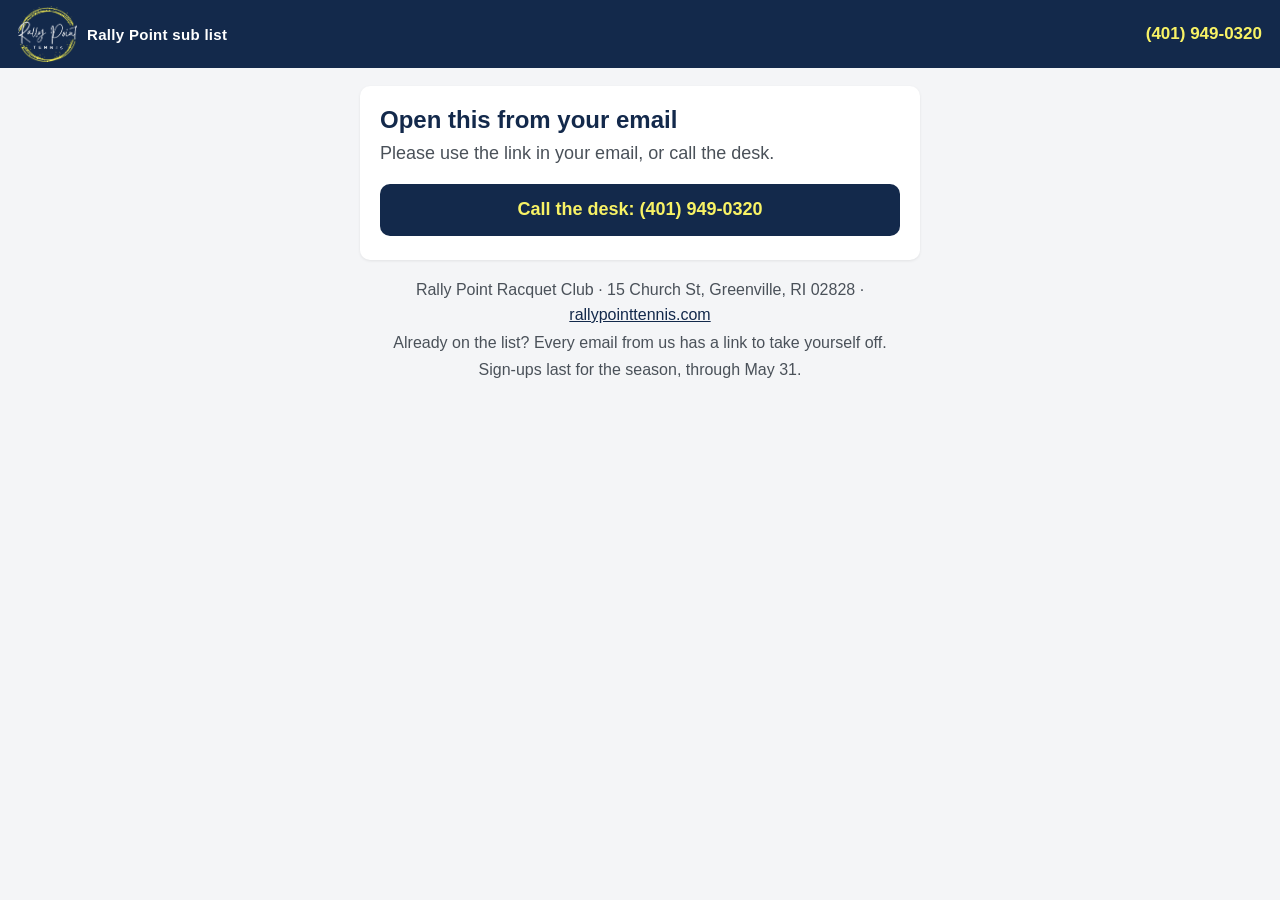
==== commit ee86cc7c: "Publish pages (V19)" ====
--- a/claim.html
+++ b/claim.html
@@ -1 +1 @@
-<!DOCTYPE html><html><head><meta charset="utf-8"><meta name="viewport" content="width=device-width, initial-scale=1"><title>A spot has opened</title><link rel="stylesheet" href="style.css"><meta name="referrer" content="no-referrer"><meta name="robots" content="noindex"></head><body class="m"><div class="band"><a class="home" href="./"><img alt="Rally Point Racquet Club - home" class="ringnavy" src="ring-navy.png"><div class="club">Rally Point sub list</div></a><a class="bphone" href="tel:4019490320">(401) 949-0320</a></div><div class="card" id="card"><h1 id="head">A spot has opened</h1><p class="lead" id="lead">Getting the match&#8230;</p><div id="match"></div><button class="act" id="go" hidden>I will take it</button><button class="act alt" id="wd" hidden>I can't make it after all</button><div class="say" id="out"></div><div id="tel"></div><div class="fine" id="fine" hidden>There is no charge to sub. Tapping puts you in line. It is a yes on this date - the desk still calls to confirm, and nothing is final until they do.</div></div><div class="foot"><div class="fclub">Rally Point Racquet Club · 15 Church St, Greenville, RI 02828 · <a href="https://www.rallypointtennis.com" target="_top" rel="noopener">rallypointtennis.com</a></div><div>Already on the list? Every email from us has a link to take yourself off.</div><div>Sign-ups last for the season, through May 31.</div></div><script>var DOOR="https://script.google.com/macros/s/AKfycbzzBlXj4Hk6V8oSJG2BAK8Vd2KqQnewhM2UHeZfyBNEjQkDcgzYHXYBDn3pQLAAO78b/exec";var rpN=0,rpUnsure=false;var PHONE="(401) 949-0320",PHTEL="4019490320";function rpEsc(x){return String(x==null?"":x).replace(/&/g,"&amp;").replace(/</g,"&lt;").replace(/>/g,"&gt;").replace(/"/g,"&quot;");}function rpPhoneWords(){return PHONE?" on "+PHONE:"";}function rpTel(el){if(!el)return;el.innerHTML=PHONE?"<a class=\"telbox\" href=\"tel:"+rpEsc(PHTEL)+"\">Call the desk: "+rpEsc(PHONE)+"</a>":"";}function rpQ(p){var s="";for(var k in p){if(p[k]===undefined||p[k]===null)continue;s+=(s?"&":"")+encodeURIComponent(k)+"="+encodeURIComponent(p[k]);}return s;}var RP_READS={groups:1,match:1,staff:1,offlook:1,open:1};function rpCall(p,done,slow){if(!DOOR){done({ok:false,error:"This page has no club address to ask. Tell the front desk"+rpPhoneWords()+"."});return;}var url=DOOR+"?"+rpQ(p),read=RP_READS.hasOwnProperty(p.api),lost=read?"Could not reach the club's list. Please call the desk"+rpPhoneWords()+".":"We could not confirm it arrived. Please call the desk to check"+rpPhoneWords()+".";function ask(again){var finished=false,t8=read&&slow?setTimeout(slow,8000):0;function fin(d,gone){if(finished)return;finished=true;clearTimeout(t8);clearTimeout(t30);if(gone&&read&&again){ask(false);return;}if(gone)d={ok:false,unsure:!read,error:lost,message:lost};rpUnsure=!!(d&&d.unsure);try{done(d);}finally{rpUnsure=false;}}var t30=setTimeout(function(){fin(null,true);},30000);fetch(url,{redirect:"follow"}).then(function(r){return r.json();}).then(function(d){fin(d);}).catch(function(e){if(finished)return;if(!read){fin(null,true);return;}var cb="rpCb"+(++rpN);var s=document.createElement("script");window[cb]=function(d){fin(d);};s.src=url+"&callback="+cb+"&t="+Date.now();s.onerror=function(){fin(null,true);};document.body.appendChild(s);});}ask(true);}function rpSay(el,cls,msg){if(cls==="bad"&&rpUnsure)cls="attention";el.className="say "+cls;el.textContent=msg;}function rpDown(out,tel,d,again){rpSay(out,"bad",(d&&(d.error||d.message))||"Could not reach the club's list. Please call the desk"+rpPhoneWords()+".");rpTel(tel);if(again){var w=document.createElement("div"),b=document.createElement("button");w.className="btns";b.type="button";b.textContent="Try again";b.onclick=function(){rpSay(out,"","");tel.innerHTML="";again();};w.appendChild(b);out.appendChild(w);}}function rpParam(n){var m=new RegExp("[?&]"+n+"=([^&]*)").exec(location.search);return m?decodeURIComponent(m[1].replace(/\+/g," ")):"";}function rpKey(){var m=/^#(?:.*&)?key=([^&]*)/.exec(location.hash||"");return m?decodeURIComponent(m[1]):rpParam("key");}function rpNotDesk(d){var c=document.getElementById("card");if(!c)return;c.innerHTML="<h1>Not authorized</h1><div class=\"bad\">"+rpEsc((d&&d.message)||"Not authorized. This page is for the front desk.")+"</div>";}var out=document.getElementById("out"),go=document.getElementById("go"),wd=document.getElementById("wd"),lead=document.getElementById("lead"),head=document.getElementById("head"),fine=document.getElementById("fine"),mt=document.getElementById("match"),tel=document.getElementById("tel");var t=rpParam("t"),s=rpParam("s");function gone(d){document.getElementById("card").innerHTML="<h1>"+rpEsc(d.title||"")+"</h1>"+"<div class=\"done\">"+rpEsc(d.message||"")+"</div>";}function offCard(d){document.getElementById("card").innerHTML="<h1>"+rpEsc(d.title||"")+"</h1>"+"<div class=\"attention\">"+rpEsc(d.message||"")+"</div><a class=\"quiet\" href=\"signup.html\">Join the sub list</a>";}function withdraw(b){b.disabled=true;var o=document.getElementById("out")||out;rpSay(o,"","Sending\u2026");rpCall({api:"withdraw",t:t,s:s},function(d){if(d&&d.past){gone(d);return;}if(d&&d.ok){land(d);}else{b.disabled=false;rpSay(o,"bad",(d&&(d.message||d.error))||"Something went wrong.");rpTel(document.getElementById("tel")||tel);}});}function land(d){var c=document.getElementById("card");c.innerHTML="<h1>"+rpEsc(d.title||"")+"</h1>"+(d.block||"")+"<div class=\""+(d.state||(d.ok?"done":"bad"))+"\">"+rpEsc(d.message||"")+"</div>"+(d.again?"<a class=\"act\" href=\""+rpEsc(location.href)+"\">Changed your mind? I will take it</a>":"<div class=\"fine\">Changed your mind? The link in your email still works \u2014 or tap below.</div>"+"<button class=\"act alt\" id=\"wd2\">I can't make it after all</button>")+"<div class=\"say\" id=\"out\"></div><div id=\"tel\"></div>";var w2=document.getElementById("wd2");if(w2)w2.addEventListener("click",function(){withdraw(w2);});rpTel(document.getElementById("tel"));}function show(d){mt.innerHTML=d.block||"";if(d.standing==="confirmed"){head.textContent="You are the sub";lead.textContent="The desk has confirmed you for this one. If you cannot make it after all, tap below and we will tell the desk.";wd.hidden=false;}else if(!d.open){if(d.standing==="first"||d.standing==="queued"){lead.textContent="";if(d.status==="Filled"){head.textContent="This one is covered";rpSay(out,"done","Thanks for saying yes — somebody else is playing. Nothing for you to do.");}else{head.textContent="Nobody was needed in the end";rpSay(out,"done","Thanks for saying yes. The desk closed this one, so nobody is subbing it.\n"+"You’re still on the sub list.");}}else{head.textContent="This one is closed";lead.textContent="It no longer needs a sub. Thanks for looking.";}}else if(d.standing==="first"||d.standing==="queued"){head.textContent="You have said yes to this one";lead.textContent="You are already in line. The desk calls before anything is final.";wd.hidden=false;}else{lead.textContent="Tap below and we put you in line - the desk calls to confirm.";go.hidden=false;fine.hidden=false;}}function dead(title,words){head.textContent=title;lead.textContent=words;rpTel(tel);}if(!t){dead("Open this from your email","Please use the link in your email, or call the desk.");}else{rpCall({api:"match",t:t,s:s},function(d){if(d&&d.past){gone(d);return;}if(d&&d.off){offCard(d);return;}if(d&&d.ok){show(d);}else{dead((d&&d.title)||"Could not get the match",(d&&(d.message||d.error))||"Please call the desk"+rpPhoneWords()+".");}});}go.addEventListener("click",function(){go.disabled=true;rpSay(out,"","Sending\u2026");rpCall({api:"claim",t:t,s:s},function(d){if(d&&d.past){gone(d);return;}if(d&&d.off){offCard(d);return;}if(d&&d.ok){land(d);}else{go.disabled=false;go.textContent="I will take it";rpSay(out,"bad",((d&&(d.message||d.error))||"Something went wrong.")+" We do not know whether your yes went through. Tapping again is safe - it never puts you in line twice.");rpTel(tel);}});});wd.addEventListener("click",function(){withdraw(wd);});</script></body></html>+<!DOCTYPE html><html><head><meta charset="utf-8"><meta name="viewport" content="width=device-width, initial-scale=1"><title>A spot has opened</title><link rel="stylesheet" href="style.css"><meta name="referrer" content="no-referrer"><meta name="robots" content="noindex"></head><body class="m"><div class="band"><a class="home" href="./"><img alt="Rally Point Racquet Club - home" class="ringnavy" src="ring-navy.png"><div class="club">Rally Point sub list</div></a><a class="bphone" href="tel:4019490320">(401) 949-0320</a></div><div class="card" id="card"><h1 id="head">A spot has opened</h1><p class="lead" id="lead">Getting the match&#8230;</p><div id="match"></div><button class="act" id="go" hidden>I will take it</button><button class="act alt" id="wd" hidden>I can't make it after all</button><div class="say" id="out"></div><div id="tel"></div><div class="fine" id="fine" hidden>There is no charge to sub. Tapping puts you in line. It is a yes on this date - the desk still calls to confirm, and nothing is final until they do.</div></div><div class="foot"><div class="fclub">Rally Point Racquet Club · 15 Church St, Greenville, RI 02828 · <a href="https://www.rallypointtennis.com" target="_top" rel="noopener">rallypointtennis.com</a></div><div>Already on the list? Every email from us has a link to take yourself off.</div><div>Sign-ups last for the season, through May 31.</div></div><script>var DOOR="https://script.google.com/macros/s/AKfycbzzBlXj4Hk6V8oSJG2BAK8Vd2KqQnewhM2UHeZfyBNEjQkDcgzYHXYBDn3pQLAAO78b/exec";var rpN=0,rpUnsure=false;var PHONE="(401) 949-0320",PHTEL="4019490320";function rpEsc(x){return String(x==null?"":x).replace(/&/g,"&amp;").replace(/</g,"&lt;").replace(/>/g,"&gt;").replace(/"/g,"&quot;");}function rpPhoneWords(){return PHONE?" on "+PHONE:"";}var rpQuiet=false;function rpLoud(){var g=document.getElementById("go");return !(rpQuiet||document.getElementById("callsecond")||(g&&!g.hidden));}function rpTel(el){if(!el)return;el.innerHTML=PHONE?"<a class=\""+(rpLoud()?"telbox":"second")+"\" href=\"tel:"+rpEsc(PHTEL)+"\">Call the desk: "+rpEsc(PHONE)+"</a>":"";}function rpQ(p){var s="";for(var k in p){if(p[k]===undefined||p[k]===null)continue;s+=(s?"&":"")+encodeURIComponent(k)+"="+encodeURIComponent(p[k]);}return s;}var RP_READS={groups:1,match:1,staff:1,offlook:1,open:1};function rpCall(p,done,slow){if(!DOOR){done({ok:false,error:"This page has no club address to ask. Tell the front desk"+rpPhoneWords()+"."});return;}var url=DOOR+"?"+rpQ(p),read=RP_READS.hasOwnProperty(p.api),lost=read?"Could not reach the club's list. Please call the desk"+rpPhoneWords()+".":"We could not confirm it arrived. Please call the desk to check"+rpPhoneWords()+".";function ask(again){var finished=false,t8=read&&slow?setTimeout(slow,8000):0;function fin(d,gone){if(finished)return;finished=true;clearTimeout(t8);clearTimeout(t30);if(gone&&read&&again){ask(false);return;}if(gone)d={ok:false,unsure:!read,error:lost,message:lost};rpUnsure=!!(d&&d.unsure);try{done(d);}finally{rpUnsure=false;}}var t30=setTimeout(function(){fin(null,true);},30000);fetch(url,{redirect:"follow"}).then(function(r){return r.json();}).then(function(d){fin(d);}).catch(function(e){if(finished)return;if(!read){fin(null,true);return;}var cb="rpCb"+(++rpN);var s=document.createElement("script");window[cb]=function(d){fin(d);};s.src=url+"&callback="+cb+"&t="+Date.now();s.onerror=function(){fin(null,true);};document.body.appendChild(s);});}ask(true);}function rpSay(el,cls,msg){if(cls==="bad"&&rpUnsure)cls="attention";el.className="say "+cls;el.textContent=msg;}function rpDown(out,tel,d,again){rpSay(out,(d&&d.state==="attention")?"attention":"bad",(d&&(d.error||d.message))||"Could not reach the club's list. Please call the desk"+rpPhoneWords()+".");rpQuiet=!!again;rpTel(tel);rpQuiet=false;var rpCs=document.getElementById("callsecond");if(rpCs&&rpCs.style&&tel.innerHTML)rpCs.style.display="none";if(again){var w=document.createElement("div"),b=document.createElement("button");w.className="btns";b.type="button";b.textContent="Try again";b.onclick=function(){rpSay(out,"","");tel.innerHTML="";if(rpCs&&rpCs.style)rpCs.style.display="";again();};w.appendChild(b);out.appendChild(w);}}function rpParam(n){var m=new RegExp("[?&]"+n+"=([^&]*)").exec(location.search);return m?decodeURIComponent(m[1].replace(/\+/g," ")):"";}function rpKey(){var m=/^#(?:.*&)?key=([^&]*)/.exec(location.hash||"");return m?decodeURIComponent(m[1]):rpParam("key");}function rpNotDesk(d){var c=document.getElementById("card");if(!c)return;c.innerHTML="<h1>Not authorized</h1><div class=\"bad\">"+rpEsc((d&&d.message)||"Not authorized. This page is for the front desk.")+"</div>";}var out=document.getElementById("out"),go=document.getElementById("go"),wd=document.getElementById("wd"),lead=document.getElementById("lead"),head=document.getElementById("head"),fine=document.getElementById("fine"),mt=document.getElementById("match"),tel=document.getElementById("tel");var t=rpParam("t"),s=rpParam("s");function gone(d){document.getElementById("card").innerHTML="<h1>"+rpEsc(d.title||"")+"</h1>"+"<div class=\"done\">"+rpEsc(d.message||"")+"</div>";}function offCard(d){document.getElementById("card").innerHTML="<h1>"+rpEsc(d.title||"")+"</h1>"+"<div class=\"attention\">"+rpEsc(d.message||"")+"</div><a class=\"quiet\" href=\"signup.html\">Join the sub list</a>";}function withdraw(b){b.disabled=true;var o=document.getElementById("out")||out;rpSay(o,"","Sending\u2026");rpCall({api:"withdraw",t:t,s:s},function(d){if(d&&d.past){gone(d);return;}if(d&&d.ok){land(d);}else{b.disabled=false;rpSay(o,"bad",(d&&(d.message||d.error))||"Something went wrong.");rpTel(document.getElementById("tel")||tel);}});}function land(d){var c=document.getElementById("card");c.innerHTML="<h1>"+rpEsc(d.title||"")+"</h1>"+(d.block||"")+"<div class=\""+(d.state||(d.ok?"done":"bad"))+"\">"+rpEsc(d.message||"")+"</div>"+(d.again?"<a class=\"act\" href=\""+rpEsc(location.href)+"\">Changed your mind? I will take it</a>":"<div class=\"fine\">Changed your mind? The link in your email still works \u2014 or tap below.</div>"+"<button class=\"act alt\" id=\"wd2\">I can't make it after all</button>")+"<div class=\"say\" id=\"out\"></div><div id=\"tel\"></div>";var w2=document.getElementById("wd2");if(w2)w2.addEventListener("click",function(){withdraw(w2);});rpTel(document.getElementById("tel"));}function show(d){mt.innerHTML=d.block||"";if(d.standing==="confirmed"){head.textContent="You are the sub";lead.textContent="The desk has confirmed you for this one. If you cannot make it after all, tap below and we will tell the desk.";wd.hidden=false;}else if(!d.open){if(d.standing==="first"||d.standing==="queued"){lead.textContent="";if(d.status==="Filled"){head.textContent="This one is covered";rpSay(out,"done","Thanks for saying yes — somebody else is playing. Nothing for you to do.");}else{head.textContent="Nobody was needed in the end";rpSay(out,"done","Thanks for saying yes. The desk closed this one, so nobody is subbing it.\n"+"You’re still on the sub list.");}}else{head.textContent="This one is closed";lead.textContent="It no longer needs a sub. Thanks for looking.";}}else if(d.standing==="first"||d.standing==="queued"){head.textContent="You have said yes to this one";lead.textContent="You are already in line. The desk calls before anything is final.";wd.hidden=false;}else{lead.textContent="Tap below and we put you in line - the desk calls to confirm.";go.hidden=false;fine.hidden=false;}}function dead(title,words){head.textContent=title;lead.textContent=words;rpTel(tel);}if(!t){dead("Open this from your email","Please use the link in your email, or call the desk.");}else{rpCall({api:"match",t:t,s:s},function(d){if(d&&d.past){gone(d);return;}if(d&&d.off){offCard(d);return;}if(d&&d.ok){show(d);}else{dead((d&&d.title)||"Could not get the match",(d&&(d.message||d.error))||"Please call the desk"+rpPhoneWords()+".");}});}go.addEventListener("click",function(){go.disabled=true;rpSay(out,"","Sending\u2026");rpCall({api:"claim",t:t,s:s},function(d){if(d&&d.past){gone(d);return;}if(d&&d.off){offCard(d);return;}if(d&&d.ok){land(d);}else{go.disabled=false;go.textContent="I will take it";rpSay(out,"bad",((d&&(d.message||d.error))||"Something went wrong.")+" We do not know whether your yes went through. Tapping again is safe - it never puts you in line twice.");rpTel(tel);}});});wd.addEventListener("click",function(){withdraw(wd);});</script></body></html>
--- a/style.css
+++ b/style.css
@@ -1 +1 @@
-body{margin:0;background:#F4F5F7;font-family:Arial,Helvetica,sans-serif;color:#1B1F26}.band{background:#13294B;color:#FFFFFF;padding:14px 18px;display:flex;align-items:center;gap:12px}.band img{height:40px;width:auto}.band img.ringnavy{height:56px;margin:-8px 0}.home{display:flex;align-items:center;gap:10px;text-decoration:none;color:inherit}.band .club{font-weight:bold;font-size:15px;letter-spacing:.3px}.band .bphone{margin-left:auto;color:#F8F265;font-weight:bold;font-size:15px;text-decoration:none;white-space:nowrap}a.tel{color:#13294B;font-weight:bold;text-decoration:underline}a.telbox{display:block;margin-top:14px;padding:15px 14px;background:#13294B;color:#F8F265;font-weight:bold;font-size:17px;text-align:center;text-decoration:none;border-radius:999px}.help{margin:-2px 0 6px;color:#666;font-size:12.5px;line-height:1.45}.card{max-width:520px;margin:18px auto;background:#fff;border-radius:10px;padding:20px 20px 24px;box-shadow:0 1px 3px rgba(0,0,0,.08)}h1{font-size:24px;margin:0 0 6px;color:#13294B}p.lead{margin:0 0 18px;color:#555;font-size:15px;line-height:1.4}label{display:block;font-weight:bold;color:#13294B;font-size:14px;margin:14px 0 6px}input,select,textarea{width:100%;box-sizing:border-box;font-size:16px;padding:11px 12px;border:1px solid #C9CED6;border-radius:8px;background:#EAF2FB}textarea{min-height:70px;resize:vertical}small{color:#666;font-size:12px}button{width:100%;margin-top:20px;background:#13294B;color:#F8F265;font-weight:bold;font-size:17px;border:0;border-radius:999px;padding:14px;cursor:pointer}button[disabled]{opacity:.6}.rule{margin-top:16px;padding:10px 12px;border-left:4px solid #F8F265;background:#FFFBE6;font-size:13px;color:#444;line-height:1.4}.done{background:#E6F4EA;border-left:4px solid #2E7D32;padding:14px;border-radius:8px;font-size:16px;line-height:1.45;white-space:pre-wrap}.bad{background:#FDECEA;border-left:4px solid #B00020;padding:12px;border-radius:8px;font-size:15px;line-height:1.4;margin-top:14px;white-space:pre-wrap}.attention{background:#FFF4D6;border-left:4px solid #E08900;padding:14px;border-radius:8px;font-size:16px;line-height:1.45;white-space:pre-wrap}.desk{display:inline-block;background:#F8F265;color:#13294B;font-size:12px;font-weight:bold;padding:3px 8px;border-radius:999px;margin-left:8px;vertical-align:middle}a.big{display:block;margin-top:16px;padding:18px 14px;background:#13294B;color:#F8F265;font-weight:bold;font-size:18px;text-align:center;text-decoration:none;border-radius:999px}a.big.alt{background:#F8F265;color:#13294B;border:2px solid #13294B}.groups{margin-top:6px;border:1px solid #C9CED6;border-radius:8px;overflow:hidden}.groups label{display:flex;align-items:center;gap:12px;margin:0;padding:12px 14px;font-weight:normal;color:#1B1F26;font-size:16px;border-top:1px solid #E3E6EB;background:#fff;cursor:pointer}.groups label:first-child{border-top:0}.groups input{width:22px;height:22px;flex:0 0 auto;padding:0;background:#fff}.match{margin:0 0 16px;padding:16px 16px 14px;background:#FAFBFD;border:1px solid #DCE1E8;border-left:6px solid #F8F265;border-radius:10px}.match .mgroup{font-size:21px;line-height:1.25;color:#13294B}.match .mwhen{margin-top:8px;font-size:19px;font-weight:bold;line-height:1.3;color:#1B1F26}.pill{display:inline-block;margin-top:12px;background:#13294B;color:#F8F265;font-weight:bold;font-size:13px;letter-spacing:.4px;padding:5px 12px;border-radius:999px}.next{margin-top:16px}.next .nhead{font-weight:bold;color:#13294B;font-size:15px;margin:0 0 8px}.next .nline{position:relative;padding-left:18px;margin:0 0 7px;font-size:15px;line-height:1.4;color:#333}.next .nline:before{content:"";position:absolute;left:0;top:8px;width:7px;height:7px;border-radius:50%;background:#13294B}button.alt{background:#F8F265;color:#13294B;border:2px solid #13294B}button.line{background:#FFFFFF;color:#13294B;border:2px solid #13294B;font-size:15px;padding:11px}a.quiet{display:block;margin-top:16px;text-align:center;color:#13294B;font-size:14px;text-decoration:underline}.req{margin-top:14px;padding:14px 14px 12px;border:1px solid #DCE1E8;border-radius:10px;background:#fff}.req .rtop{display:flex;align-items:center;gap:10px;flex-wrap:wrap}.req .rgroup{font-weight:bold;font-size:17px;color:#13294B}.req .rwhen{margin-top:6px;font-size:16px;font-weight:bold;color:#1B1F26}.req .rwho{margin-top:4px;font-size:14px;color:#444}.req .rline{margin-top:8px;font-size:14px;color:#1B1F26}.req .rline.none{color:#777;font-style:italic}.req .rtold{margin-top:6px;font-size:12px;color:#666}.req .rmeans{margin-top:5px;font-size:12px;color:#666}.req .rnote{margin-top:8px;font-size:12px;color:#666;font-style:italic;line-height:1.4}.req .rlogged{margin-top:4px;font-size:12px;color:#888}.req .racts button{margin-top:10px;font-size:15px;padding:12px}.req .phone{display:flex;flex-wrap:wrap;gap:8px;align-items:stretch;margin-top:10px}.req .phone input{flex:1 1 150px;min-width:150px;margin:0;padding:10px 12px;font:inherit;font-size:15px}.req .phone button{width:auto;flex:0 0 auto;margin:0}.badge{display:inline-block;font-size:12px;font-weight:bold;letter-spacing:.4px;padding:4px 10px;border-radius:999px;text-transform:uppercase}.b-open{background:#FFF4D6;color:#8A5A00;border:1px solid #E8C46A}.b-claimed{background:#DCEBFA;color:#12457A;border:1px solid #9BC4E8}.b-filled{background:#E6F4EA;color:#1B5E20;border:1px solid #A5D6A9}.b-done{background:#EEF1F6;color:#555;border:1px solid #CDD3DC}.empty{margin-top:16px;padding:14px;background:#EEF1F6;border-radius:8px;color:#555;font-size:15px}button.who{margin-top:10px}.act{display:block;width:100%;box-sizing:border-box;margin:18px 0 6px;padding:17px 18px;background:#F8F265;color:#13294B;border:0;border-radius:10px;font:600 18px/1.2 inherit;text-align:center;text-decoration:none;cursor:pointer}.act:active{transform:translateY(1px)}.act[hidden]{display:none}.act[disabled]{opacity:.55;cursor:default}.second{display:block;width:100%;box-sizing:border-box;margin:18px 0 6px;padding:17px 18px;background:#fff;color:#13294B;border:2px solid #13294B;border-radius:10px;font:600 18px/1.2 inherit;text-align:center;text-decoration:none;cursor:pointer}.quiet{display:block;margin-top:14px;text-align:center;color:#13294B;font-size:15px}.say{margin-top:14px;padding:12px 14px;border-radius:8px;background:#F4F5F7;font-size:15px;line-height:1.45;white-space:pre-wrap}.say.ok{background:#E8F5E9;color:#1B5E20}.say.bad{background:#FDECEA;color:#8A1C1C}.say.done{background:#E8F5E9;color:#1B5E20}.say.attention{background:#FFF4D6;color:#7A4A00}.say:empty{display:none}.fine{color:#777;font-size:13px;margin-top:18px;line-height:1.45}.rq{border-top:1px solid #E3E6EB;padding:14px 0}.rq b{display:block;font-size:17px;color:#13294B}.rq .when{color:#555;font-size:15px;margin-top:2px}.rq .line{margin-top:6px;font-size:15px}.rq .todo{margin-top:6px;font-size:15px;font-weight:600;color:#13294B}.rq .btns{margin-top:10px;display:flex;flex-wrap:wrap;gap:8px}.rq .btns button{padding:11px 13px;border:1px solid #C9CFD8;background:#fff;border-radius:8px;font:inherit;font-size:15px;cursor:pointer}.groups{margin-top:6px;border-top:1px solid #E3E6EB}.groups label{display:grid;grid-template-columns:24px 1fr;gap:12px;align-items:center;margin:0;padding:13px 2px;border-bottom:1px solid #E3E6EB;font-weight:400;color:#222222;font-size:16px;line-height:1.3;text-align:left}.groups input{width:22px;height:22px;margin:0;padding:0;border-radius:4px;background:#FFFFFF}.groups .loading{padding:13px 2px;color:#777;font-size:15px}.groups small.srule{display:block;margin-top:2px;font-size:13px;color:#777}.loading{padding:13px 2px;color:#777;font-size:15px}.sechead{margin:26px 0 0;padding-top:14px;border-top:1px solid #E3E6EB;font-size:14px;font-weight:600;letter-spacing:.3px;color:#777;text-transform:none}.say .btns{margin-top:10px;display:flex;flex-wrap:wrap;gap:8px}.say .btns button{width:auto;margin:0;padding:11px 13px;border:1px solid #C9CFD8;background:#fff;color:#13294B;border-radius:8px;font:inherit;font-size:15px;font-weight:600;cursor:pointer}.help.after{margin:6px 0 0}.card.sec{padding:16px 20px 18px}.card h2{font-size:18px;margin:0 0 6px;color:#13294B}.card.opennow{border-left:5px solid #F8F265}.sline{margin:0 0 4px;font-size:15px;color:#333}.orow{padding:10px 0;border-top:1px solid #E3E6EB;font-size:16px;color:#1B1F26}.steps{margin:4px 0 0;padding:0;list-style:none;counter-reset:st}.steps li{counter-increment:st;position:relative;padding:10px 0 10px 38px;border-top:1px solid #E3E6EB;font-size:15.5px;line-height:1.4}.steps li:first-child{border-top:0}.steps li:before{content:counter(st);position:absolute;left:0;top:9px;width:26px;height:26px;border-radius:50%;background:#13294B;color:#fff;font-weight:bold;font-size:14px;text-align:center;line-height:26px}.visit p{margin:4px 0;font-size:15px;line-height:1.4}.visit p.vname{font-weight:bold;color:#13294B}.visit a{color:#13294B}.visit a.telbox{color:#F8F265}.visit a.site{display:block;margin-top:12px;font-weight:bold;text-decoration:none}.foot{max-width:520px;margin:0 auto 26px;padding:0 20px;color:#777;font-size:12.5px;line-height:1.55;text-align:center}.foot div+div{margin-top:3px}.foot a{color:#13294B}body.m{font-size:18px}.m p.lead{font-size:18px;color:#4A5159;line-height:1.45}.m label{font-size:17px}.m .help{display:block;margin:0 0 8px;line-height:1.45;font-size:16px;font-weight:normal;color:#4A5159}.m .help ul{margin:4px 0 0;padding-left:22px}.m label small{display:block;margin-top:2px;font-size:16px;font-weight:normal;color:#4A5159}.m small{font-size:16px;font-weight:normal;color:#4A5159}.m input,.m select,.m textarea{font:inherit;color:#1B1F26;border:1.5px solid #6B737C;padding:12px 14px}.m input,.m select{height:50px;padding-top:0;padding-bottom:0}.m textarea{min-height:96px}.m .groups input{height:22px;border-width:1.5px}.m button,.m a.telbox,.m a.big,.m .say .btns button,.m .rq .btns button{border-radius:10px}.m button,.m .act,.m .second,.m a.telbox{font-family:inherit;font-size:18px;font-weight:bold}.m .say .btns button,.m .rq .btns button,.m button.line{font-size:16px}.m a.telbox{padding:15px 14px;min-height:52px;box-sizing:border-box}.m .fine{font-size:16px;color:#4A5159}.m .loading,.m .groups .loading{font-size:16px;color:#4A5159}.m .groups small.srule{font-size:16px;color:#4A5159}.m .say,.m .done,.m .bad,.m .attention{font-size:18px}.m a.quiet,.m .quiet{font-size:17px}.m .desk{font-size:16px}.m .pill{font-size:16px}.m .sline{font-size:18px;color:#1B1F26}.m .steps li{font-size:18px}.m .steps li:before{font-size:16px}.m .visit p{font-size:18px}.m .rq .when,.m .rq .line,.m .rq .todo{font-size:16px;color:#1B1F26}.m .foot{font-size:16px;color:#4A5159}.m .callp{margin:18px 0 0;padding:14px 16px;border-left:4px solid #13294B;background:#F2F5FA;border-radius:6px}.m .callp p{margin:0;font-size:18px;line-height:1.4;color:#1B1F26}.m .callp p b{color:#13294B}.m .callp a.telbox{margin-top:10px}.m .callnote{margin:10px 0 0;font-size:18px;line-height:1.4;color:#1B1F26}+body{margin:0;background:#F4F5F7;font-family:Arial,Helvetica,sans-serif;color:#1B1F26}.band{background:#13294B;color:#FFFFFF;padding:14px 18px;display:flex;align-items:center;gap:12px}.band img{height:40px;width:auto}.band img.ringnavy{height:56px;margin:-8px 0}.home{display:flex;align-items:center;gap:10px;text-decoration:none;color:inherit}.band .club{font-weight:bold;font-size:15px;letter-spacing:.3px}.band .bphone{margin:-2px 0 -2px auto;display:inline-flex;align-items:center;min-height:44px;color:#F8F265;font-weight:bold;font-size:17px;text-decoration:none;white-space:nowrap}a.tel{color:#13294B;font-weight:bold;text-decoration:underline}a.telbox{display:block;margin-top:14px;padding:15px 14px;background:#13294B;color:#F8F265;font-weight:bold;font-size:17px;text-align:center;text-decoration:none;border-radius:999px}.help{margin:-2px 0 6px;color:#666;font-size:12.5px;line-height:1.45}.card{max-width:520px;margin:18px auto;background:#fff;border-radius:10px;padding:20px 20px 24px;box-shadow:0 1px 3px rgba(0,0,0,.08)}h1{font-size:24px;margin:0 0 6px;color:#13294B}p.lead{margin:0 0 18px;color:#555;font-size:15px;line-height:1.4}label{display:block;font-weight:bold;color:#13294B;font-size:14px;margin:14px 0 6px}input,select,textarea{width:100%;box-sizing:border-box;font-size:16px;padding:11px 12px;border:1px solid #C9CED6;border-radius:8px;background:#EAF2FB}textarea{min-height:70px;resize:vertical}small{color:#666;font-size:12px}button{width:100%;margin-top:20px;background:#13294B;color:#F8F265;font-weight:bold;font-size:17px;border:0;border-radius:999px;padding:14px;cursor:pointer}button[disabled]{opacity:.6}.rule{margin-top:16px;padding:10px 12px;border-left:4px solid #F8F265;background:#FFFBE6;font-size:13px;color:#444;line-height:1.4}.done{background:#E6F4EA;border-left:4px solid #2E7D32;padding:14px;border-radius:8px;font-size:16px;line-height:1.45;white-space:pre-wrap}.bad{background:#FDECEA;border-left:4px solid #B00020;padding:12px;border-radius:8px;font-size:15px;line-height:1.4;margin-top:14px;white-space:pre-wrap}.attention{background:#FFF4D6;border-left:4px solid #E08900;padding:14px;border-radius:8px;font-size:16px;line-height:1.45;white-space:pre-wrap}.desk{display:inline-block;background:#F8F265;color:#13294B;font-size:12px;font-weight:bold;padding:3px 8px;border-radius:999px;margin-left:8px;vertical-align:middle}a.big{display:block;margin-top:16px;padding:18px 14px;background:#13294B;color:#F8F265;font-weight:bold;font-size:18px;text-align:center;text-decoration:none;border-radius:999px}a.big.alt{background:#F8F265;color:#13294B;border:2px solid #13294B}.groups{margin-top:6px;border:1px solid #C9CED6;border-radius:8px;overflow:hidden}.groups label{display:flex;align-items:center;gap:12px;margin:0;padding:12px 14px;font-weight:normal;color:#1B1F26;font-size:16px;border-top:1px solid #E3E6EB;background:#fff;cursor:pointer}.groups label:first-child{border-top:0}.groups input{width:22px;height:22px;flex:0 0 auto;padding:0;background:#fff}.match{margin:0 0 16px;padding:16px 16px 14px;background:#FAFBFD;border:1px solid #DCE1E8;border-left:6px solid #F8F265;border-radius:10px}.match .mgroup{font-size:21px;line-height:1.25;color:#13294B}.match .mwhen{margin-top:8px;font-size:19px;font-weight:bold;line-height:1.3;color:#1B1F26}.pill{display:inline-block;margin-top:12px;background:#13294B;color:#F8F265;font-weight:bold;font-size:13px;letter-spacing:.4px;padding:5px 12px;border-radius:999px}.next{margin-top:16px}.next .nhead{font-weight:bold;color:#13294B;font-size:15px;margin:0 0 8px}.next .nline{position:relative;padding-left:18px;margin:0 0 7px;font-size:15px;line-height:1.4;color:#333}.next .nline:before{content:"";position:absolute;left:0;top:8px;width:7px;height:7px;border-radius:50%;background:#13294B}button.alt{background:#F8F265;color:#13294B;border:2px solid #13294B}button.line{background:#FFFFFF;color:#13294B;border:2px solid #13294B;font-size:15px;padding:11px}a.quiet{display:block;margin-top:16px;text-align:center;color:#13294B;font-size:14px;text-decoration:underline}.req{margin-top:14px;padding:14px 14px 12px;border:1px solid #DCE1E8;border-radius:10px;background:#fff}.req .rtop{display:flex;align-items:center;gap:10px;flex-wrap:wrap}.req .rgroup{font-weight:bold;font-size:17px;color:#13294B}.req .rwhen{margin-top:6px;font-size:16px;font-weight:bold;color:#1B1F26}.req .rwho{margin-top:4px;font-size:14px;color:#444}.req .rline{margin-top:8px;font-size:14px;color:#1B1F26}.req .rline.none{color:#777;font-style:italic}.req .rtold{margin-top:6px;font-size:12px;color:#666}.req .rmeans{margin-top:5px;font-size:12px;color:#666}.req .rnote{margin-top:8px;font-size:12px;color:#666;font-style:italic;line-height:1.4}.req .rlogged{margin-top:4px;font-size:12px;color:#888}.req .racts button{margin-top:10px;font-size:15px;padding:12px}.req .phone{display:flex;flex-wrap:wrap;gap:8px;align-items:stretch;margin-top:10px}.req .phone input{flex:1 1 150px;min-width:150px;margin:0;padding:10px 12px;font:inherit;font-size:15px}.req .phone button{width:auto;flex:0 0 auto;margin:0}.badge{display:inline-block;font-size:12px;font-weight:bold;letter-spacing:.4px;padding:4px 10px;border-radius:999px;text-transform:uppercase}.b-open{background:#FFF4D6;color:#8A5A00;border:1px solid #E8C46A}.b-claimed{background:#DCEBFA;color:#12457A;border:1px solid #9BC4E8}.b-filled{background:#E6F4EA;color:#1B5E20;border:1px solid #A5D6A9}.b-done{background:#EEF1F6;color:#555;border:1px solid #CDD3DC}.empty{margin-top:16px;padding:14px;background:#EEF1F6;border-radius:8px;color:#555;font-size:15px}button.who{margin-top:10px}.act{display:block;width:100%;box-sizing:border-box;margin:18px 0 6px;padding:17px 18px;background:#F8F265;color:#13294B;border:0;border-radius:10px;font:600 18px/1.2 inherit;text-align:center;text-decoration:none;cursor:pointer}.act:active{transform:translateY(1px)}.act[hidden]{display:none}.act[disabled]{opacity:.55;cursor:default}.second{display:block;width:100%;box-sizing:border-box;margin:18px 0 6px;padding:17px 18px;background:#fff;color:#13294B;border:2px solid #13294B;border-radius:10px;font:600 18px/1.2 inherit;text-align:center;text-decoration:none;cursor:pointer}.quiet{display:block;margin-top:14px;text-align:center;color:#13294B;font-size:15px}.say{margin-top:14px;padding:12px 14px;border-radius:8px;background:#F4F5F7;font-size:15px;line-height:1.45;white-space:pre-wrap}.say.ok{background:#E8F5E9;color:#1B5E20}.say.bad{background:#FDECEA;color:#8A1C1C}.say.done{background:#E8F5E9;color:#1B5E20}.say.attention{background:#FFF4D6;color:#7A4A00}.say:empty{display:none}.fine{color:#777;font-size:13px;margin-top:18px;line-height:1.45}.rq{border-top:1px solid #E3E6EB;padding:14px 0}.rq b{display:block;font-size:17px;color:#13294B}.rq .when{color:#555;font-size:15px;margin-top:2px}.rq .line{margin-top:6px;font-size:15px}.rq .todo{margin-top:6px;font-size:15px;font-weight:600;color:#13294B}.rq .btns{margin-top:10px;display:flex;flex-wrap:wrap;gap:8px}.rq .btns button{padding:11px 13px;border:1px solid #C9CFD8;background:#fff;border-radius:8px;font:inherit;font-size:15px;cursor:pointer}.groups{margin-top:6px;border-top:1px solid #E3E6EB}.groups label{display:grid;grid-template-columns:24px 1fr;gap:12px;align-items:center;margin:0;padding:13px 2px;border-bottom:1px solid #E3E6EB;font-weight:400;color:#222222;font-size:16px;line-height:1.3;text-align:left}.groups input{width:22px;height:22px;margin:0;padding:0;border-radius:4px;background:#FFFFFF}.groups .loading{padding:13px 2px;color:#777;font-size:15px}.groups small.srule{display:block;margin-top:2px;font-size:13px;color:#777}.loading{padding:13px 2px;color:#777;font-size:15px}.sechead{margin:26px 0 0;padding-top:14px;border-top:1px solid #E3E6EB;font-size:14px;font-weight:600;letter-spacing:.3px;color:#777;text-transform:none}.say .btns{margin-top:10px;display:flex;flex-wrap:wrap;gap:8px}.say .btns button{width:auto;margin:0;padding:11px 13px;border:1px solid #C9CFD8;background:#fff;color:#13294B;border-radius:8px;font:inherit;font-size:15px;font-weight:600;cursor:pointer}.help.after{margin:6px 0 0}.card.sec{padding:16px 20px 18px}.card h2{font-size:18px;margin:0 0 6px;color:#13294B}.card.opennow{border-left:5px solid #13294B}.sline{margin:0 0 4px;font-size:15px;color:#333}.orow{padding:10px 0;border-top:1px solid #E3E6EB;font-size:16px;color:#1B1F26}.steps{margin:4px 0 0;padding:0;list-style:none;counter-reset:st}.steps li{counter-increment:st;position:relative;padding:10px 0 10px 38px;border-top:1px solid #E3E6EB;font-size:15.5px;line-height:1.4}.steps li:first-child{border-top:0}.steps li:before{content:counter(st);position:absolute;left:0;top:9px;width:26px;height:26px;border-radius:50%;background:#13294B;color:#fff;font-weight:bold;font-size:14px;text-align:center;line-height:26px}.visit p{margin:4px 0;font-size:15px;line-height:1.4}.visit p.vname{font-weight:bold;color:#13294B}.visit a{color:#13294B}.visit a.telbox{color:#F8F265}.visit a.site{display:block;margin-top:12px;font-weight:bold;text-decoration:none}.foot{max-width:520px;margin:0 auto 26px;padding:0 20px;color:#777;font-size:12.5px;line-height:1.55;text-align:center}.foot div+div{margin-top:3px}.foot a{color:#13294B}body.m{font-size:18px}.m p.lead{font-size:18px;color:#4A5159;line-height:1.45}.m label{font-size:17px}.m .help{display:block;margin:0 0 8px;line-height:1.45;font-size:16px;font-weight:normal;color:#4A5159}.m .help ul{margin:4px 0 0;padding-left:22px}.m label small{display:block;margin-top:2px;font-size:16px;font-weight:normal;color:#4A5159}.m small{font-size:16px;font-weight:normal;color:#4A5159}.m input,.m select,.m textarea{font:inherit;color:#1B1F26;border:1.5px solid #6B737C;padding:12px 14px}.m input,.m select{height:50px;padding-top:0;padding-bottom:0}.m textarea{min-height:96px}.m .groups input{height:22px;border-width:1.5px}.m .lrows label{min-height:64px;box-sizing:border-box;font-size:18px}.m button,.m a.telbox,.m a.big,.m .say .btns button,.m .rq .btns button{border-radius:10px}.m button,.m .act,.m .second,.m a.telbox{font-family:inherit;font-size:18px;font-weight:bold}.m .say .btns button,.m .rq .btns button,.m button.line{font-size:16px}.m a.telbox{padding:15px 14px;min-height:52px;box-sizing:border-box}.m .fine{font-size:16px;color:#4A5159}.m .loading,.m .groups .loading{font-size:16px;color:#4A5159}.m .groups small.srule{font-size:16px;color:#4A5159}.m .say,.m .done,.m .bad,.m .attention{font-size:18px}.m a.quiet,.m .quiet{font-size:17px}.m .desk{font-size:16px}.m .pill{font-size:16px}.m .sline{font-size:18px;color:#1B1F26}.m .steps li{font-size:18px}.m .steps li:before{font-size:16px}.m .visit p{font-size:18px}.m .rq .when,.m .rq .line,.m .rq .todo{font-size:16px;color:#1B1F26}.m .foot{font-size:16px;color:#4A5159}.m ul.know{margin:18px 0 0;padding:12px 0 0 22px;border-top:1px solid #E3E6EB}.m ul.know li{margin:0 0 6px;font-size:18px;line-height:1.4;color:#1B1F26}.m ul.know li b{color:#13294B}.m ul.know li:nth-child(2){list-style:none}.m a.second.telsecond{margin-top:12px}.m label .opt{font-size:16px;font-weight:normal;color:#4A5159}.m input::placeholder,.m textarea::placeholder{color:#5F6670;opacity:1}.m .callnote{margin:10px 0 0;font-size:18px;line-height:1.4;color:#1B1F26}.m .band{flex-wrap:wrap}.m .band .home{flex:1 1 150px;min-width:0}.m .band img.ringnavy{flex:0 0 auto}
